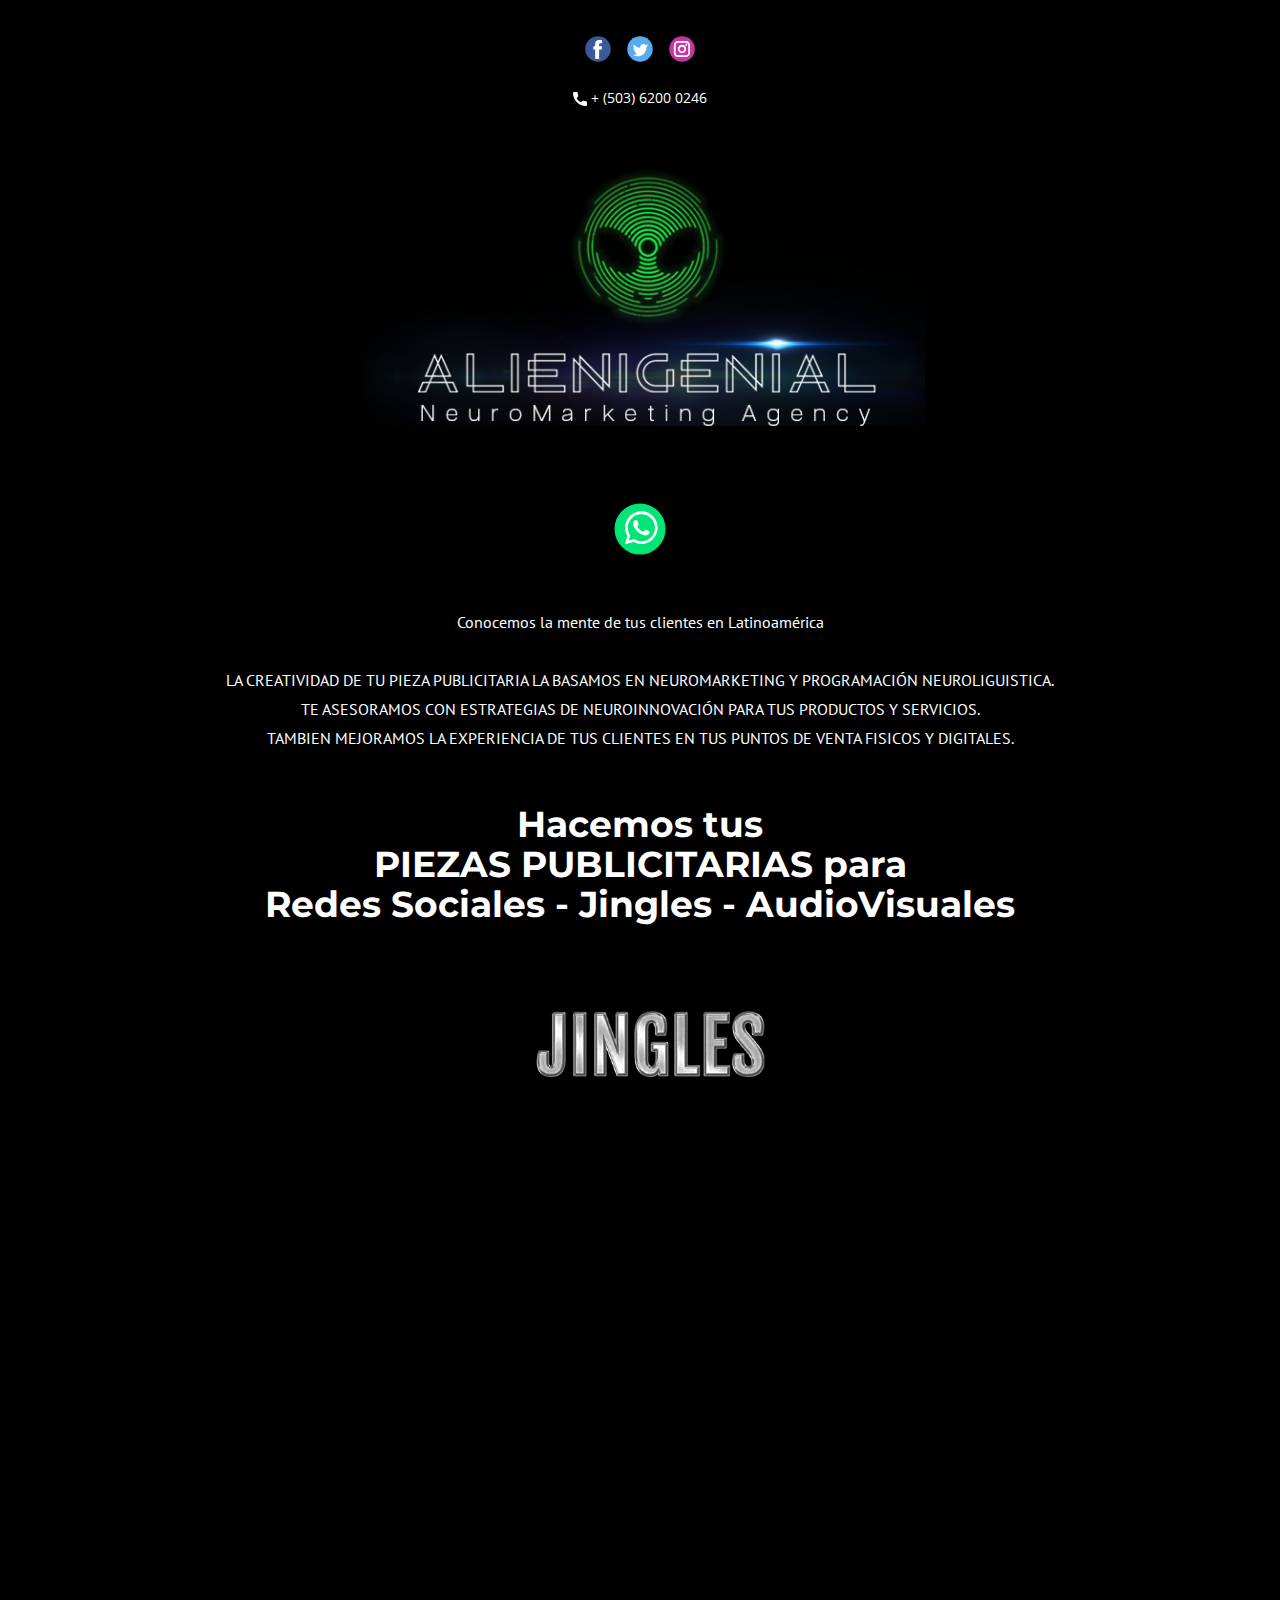
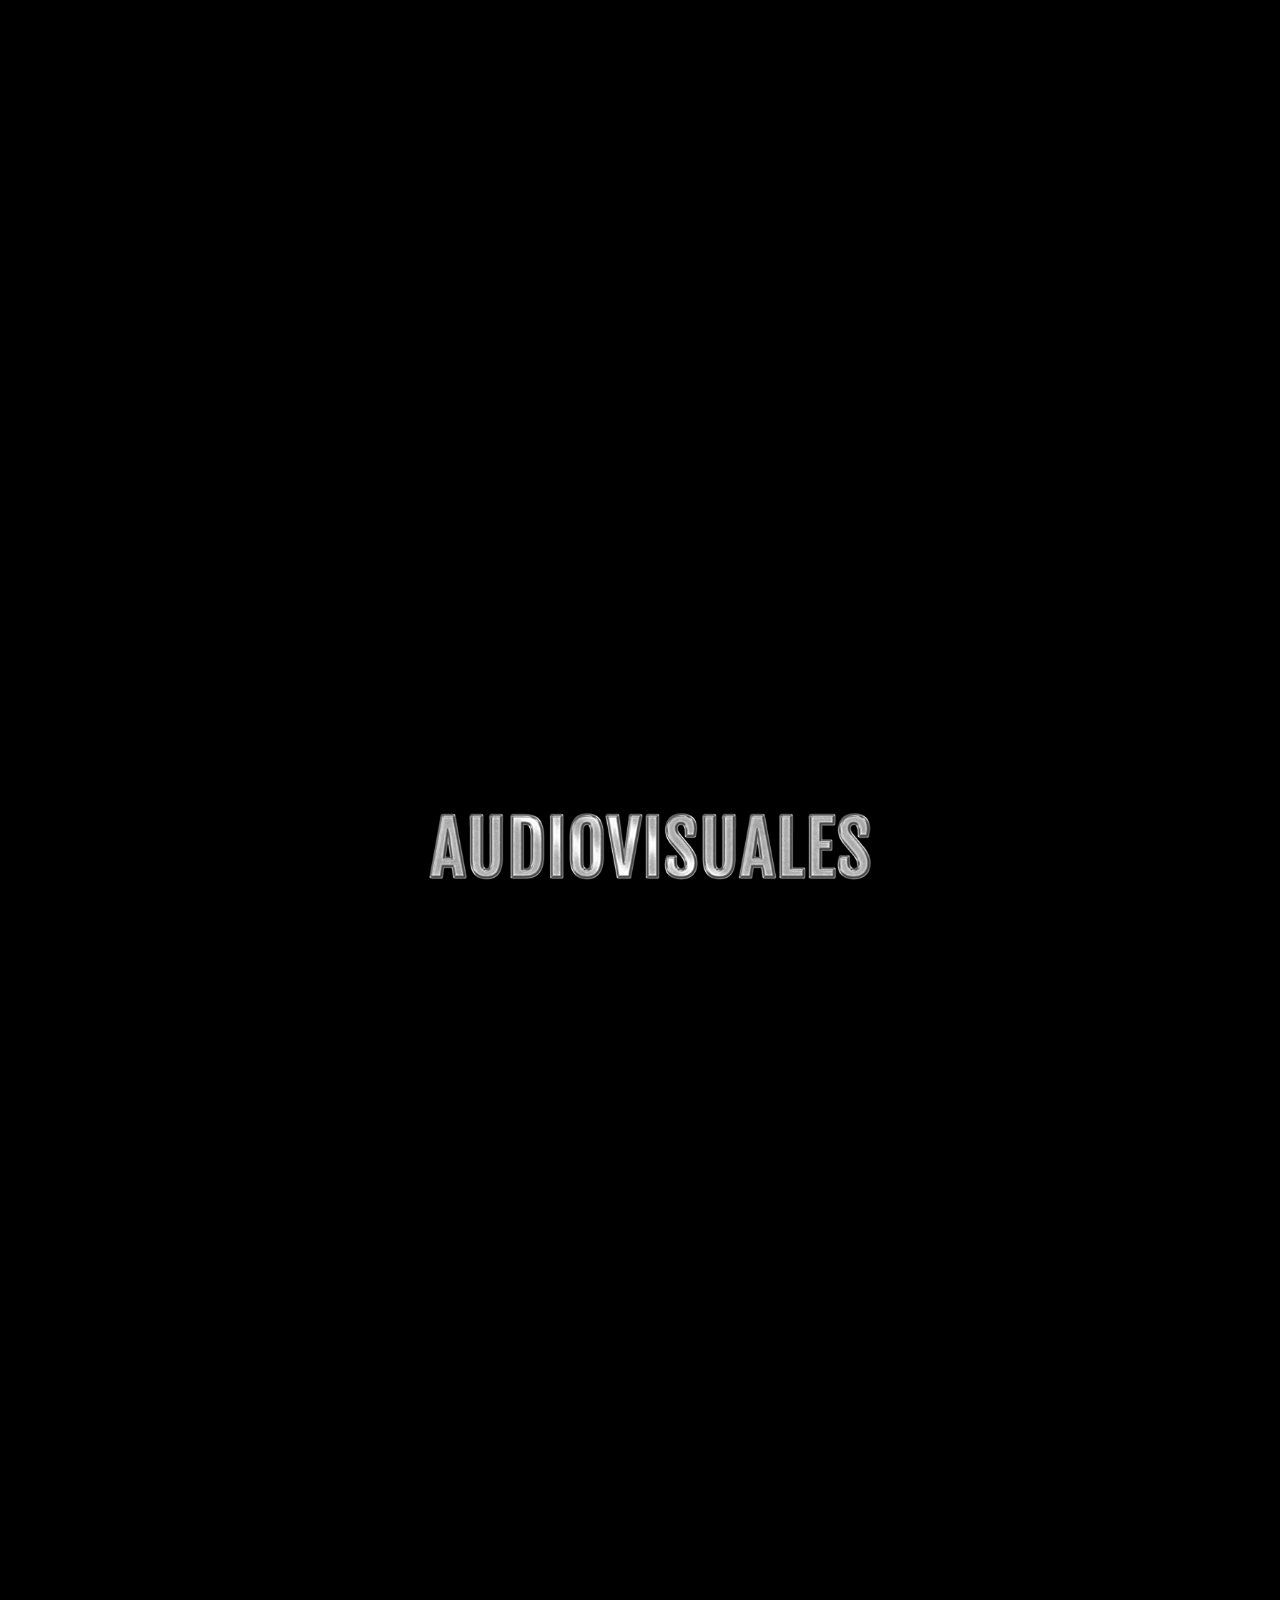
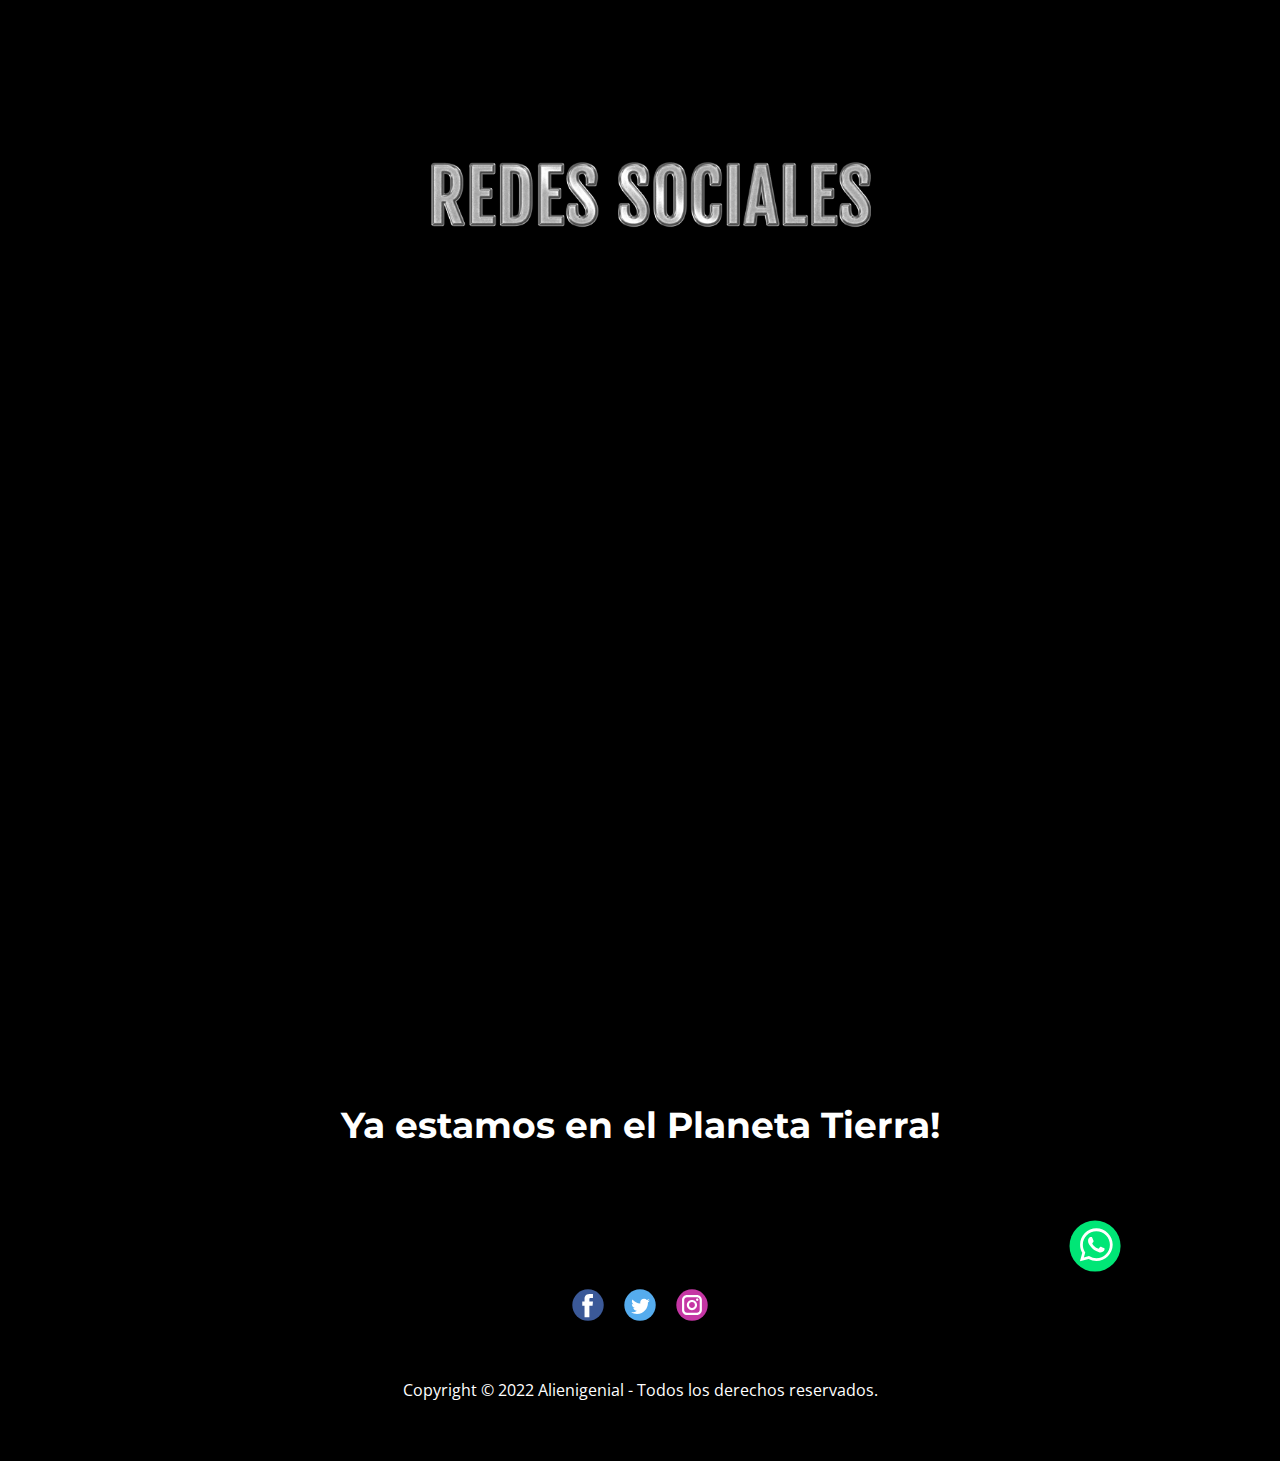
==== index.html @ b92fc576 "Update Jun 9" ====
<!DOCTYPE html>
<html style="font-size: 16px;">
  <head>
    <meta name="viewport" content="width=device-width, initial-scale=1.0">
    <meta charset="utf-8">
    <meta name="keywords" content="​From Idea To Experience, Mission and Goals, We collaborate with brands and agencies to create memorable experiences., ​Get the best website designed for your business, Our Team, ​Heat Transfer Printing Techniques">
    <meta name="description" content="">
    <meta name="page_type" content="np-template-header-footer-from-plugin">
    <title>Alienigenial</title>
    <link rel="stylesheet" href="nicepage.css" media="screen">
<link rel="stylesheet" href="Alienigenial.css" media="screen">
    <script class="u-script" type="text/javascript" src="jquery.js" defer=""></script>
    <script class="u-script" type="text/javascript" src="nicepage.js" defer=""></script>
    <link rel="icon" href="images/favicon1.png">
    <link id="u-theme-google-font" rel="stylesheet" href="https://fonts.googleapis.com/css?family=Montserrat:100,100i,200,200i,300,300i,400,400i,500,500i,600,600i,700,700i,800,800i,900,900i|Open+Sans:300,300i,400,400i,500,500i,600,600i,700,700i,800,800i">
    <link id="u-page-google-font" rel="stylesheet" href="https://fonts.googleapis.com/css?family=PT+Sans:400,400i,700,700i|Montserrat:100,100i,200,200i,300,300i,400,400i,500,500i,600,600i,700,700i,800,800i,900,900i">
    
    
    
    
    
    
    
    
    
    
    
    
    <script type="application/ld+json">{
		"@context": "http://schema.org",
		"@type": "Organization",
		"name": "Alienigenial",
		"sameAs": [
				"https://www.facebook.com/Alienigenial",
				"https://twitter.com/Alienigenial1",
				"https://www.instagram.com/alienigenial",
				"https://web.whatsapp.com",
				"https://www.facebook.com/Alienigenial",
				"https://twitter.com/Alienigenial1",
				"https://www.instagram.com/alienigenial"
		]
}</script>
    <meta name="theme-color" content="#005abf">
    <meta name="twitter:site" content="@">
    <meta name="twitter:card" content="summary_large_image">
    <meta name="twitter:title" content="Alienigenial">
    <meta name="twitter:description" content="Alienigenial">
    <meta property="og:title" content="Alienigenial">
    <meta property="og:description" content="">
    <meta property="og:type" content="website">
  </head>
  <body data-home-page="Alienigenial.html" data-home-page-title="Alienigenial" class="u-body u-grey-90 u-xl-mode"><header class="u-align-center-sm u-align-center-xs u-clearfix u-header u-palette-3-base u-header" id="sec-b046"><div class="u-clearfix u-sheet u-sheet-1">
        <div class="u-social-icons u-spacing-16 u-social-icons-1">
          <a class="u-social-url" title="facebook" target="_blank" href="https://www.facebook.com/Alienigenial"><span class="u-icon u-social-facebook u-social-icon u-icon-1"><svg class="u-svg-link" preserveAspectRatio="xMidYMin slice" viewBox="0 0 112 112" style=""><use xmlns:xlink="http://www.w3.org/1999/xlink" xlink:href="#svg-f424"></use></svg><svg class="u-svg-content" viewBox="0 0 112 112" x="0" y="0" id="svg-f424"><circle fill="currentColor" cx="56.1" cy="56.1" r="55"></circle><path fill="#FFFFFF" d="M73.5,31.6h-9.1c-1.4,0-3.6,0.8-3.6,3.9v8.5h12.6L72,58.3H60.8v40.8H43.9V58.3h-8V43.9h8v-9.2
            c0-6.7,3.1-17,17-17h12.5v13.9H73.5z"></path></svg></span>
          </a>
          <a class="u-social-url" title="twitter" target="_blank" href="https://twitter.com/Alienigenial1"><span class="u-icon u-social-icon u-social-twitter u-icon-2"><svg class="u-svg-link" preserveAspectRatio="xMidYMin slice" viewBox="0 0 112 112" style=""><use xmlns:xlink="http://www.w3.org/1999/xlink" xlink:href="#svg-4663"></use></svg><svg class="u-svg-content" viewBox="0 0 112 112" x="0" y="0" id="svg-4663"><circle fill="currentColor" class="st0" cx="56.1" cy="56.1" r="55"></circle><path fill="#FFFFFF" d="M83.8,47.3c0,0.6,0,1.2,0,1.7c0,17.7-13.5,38.2-38.2,38.2C38,87.2,31,85,25,81.2c1,0.1,2.1,0.2,3.2,0.2
            c6.3,0,12.1-2.1,16.7-5.7c-5.9-0.1-10.8-4-12.5-9.3c0.8,0.2,1.7,0.2,2.5,0.2c1.2,0,2.4-0.2,3.5-0.5c-6.1-1.2-10.8-6.7-10.8-13.1
            c0-0.1,0-0.1,0-0.2c1.8,1,3.9,1.6,6.1,1.7c-3.6-2.4-6-6.5-6-11.2c0-2.5,0.7-4.8,1.8-6.7c6.6,8.1,16.5,13.5,27.6,14
            c-0.2-1-0.3-2-0.3-3.1c0-7.4,6-13.4,13.4-13.4c3.9,0,7.3,1.6,9.8,4.2c3.1-0.6,5.9-1.7,8.5-3.3c-1,3.1-3.1,5.8-5.9,7.4
            c2.7-0.3,5.3-1,7.7-2.1C88.7,43,86.4,45.4,83.8,47.3z"></path></svg></span>
          </a>
          <a class="u-social-url" title="instagram" target="_blank" href="https://www.instagram.com/alienigenial"><span class="u-icon u-social-icon u-social-instagram u-icon-3"><svg class="u-svg-link" preserveAspectRatio="xMidYMin slice" viewBox="0 0 112 112" style=""><use xmlns:xlink="http://www.w3.org/1999/xlink" xlink:href="#svg-bbe2"></use></svg><svg class="u-svg-content" viewBox="0 0 112 112" x="0" y="0" id="svg-bbe2"><circle fill="currentColor" cx="56.1" cy="56.1" r="55"></circle><path fill="#FFFFFF" d="M55.9,38.2c-9.9,0-17.9,8-17.9,17.9C38,66,46,74,55.9,74c9.9,0,17.9-8,17.9-17.9C73.8,46.2,65.8,38.2,55.9,38.2
            z M55.9,66.4c-5.7,0-10.3-4.6-10.3-10.3c-0.1-5.7,4.6-10.3,10.3-10.3c5.7,0,10.3,4.6,10.3,10.3C66.2,61.8,61.6,66.4,55.9,66.4z"></path><path fill="#FFFFFF" d="M74.3,33.5c-2.3,0-4.2,1.9-4.2,4.2s1.9,4.2,4.2,4.2s4.2-1.9,4.2-4.2S76.6,33.5,74.3,33.5z"></path><path fill="#FFFFFF" d="M73.1,21.3H38.6c-9.7,0-17.5,7.9-17.5,17.5v34.5c0,9.7,7.9,17.6,17.5,17.6h34.5c9.7,0,17.5-7.9,17.5-17.5V38.8
            C90.6,29.1,82.7,21.3,73.1,21.3z M83,73.3c0,5.5-4.5,9.9-9.9,9.9H38.6c-5.5,0-9.9-4.5-9.9-9.9V38.8c0-5.5,4.5-9.9,9.9-9.9h34.5
            c5.5,0,9.9,4.5,9.9,9.9V73.3z"></path></svg></span>
          </a>
        </div>
        <a href="tel:(503) 6200 0246" class="u-active-none u-align-left u-bottom-left-radius-0 u-bottom-right-radius-0 u-btn u-btn-rectangle u-button-style u-hover-none u-none u-radius-0 u-top-left-radius-0 u-top-right-radius-0 u-btn-1"><span class="u-icon"><svg class="u-svg-content" viewBox="0 0 405.333 405.333" x="0px" y="0px" style="width: 1em; height: 1em;"><path d="M373.333,266.88c-25.003,0-49.493-3.904-72.704-11.563c-11.328-3.904-24.192-0.896-31.637,6.699l-46.016,34.752    c-52.8-28.181-86.592-61.952-114.389-114.368l33.813-44.928c8.512-8.512,11.563-20.971,7.915-32.64    C142.592,81.472,138.667,56.96,138.667,32c0-17.643-14.357-32-32-32H32C14.357,0,0,14.357,0,32    c0,205.845,167.488,373.333,373.333,373.333c17.643,0,32-14.357,32-32V298.88C405.333,281.237,390.976,266.88,373.333,266.88z"></path></svg><img></span>&nbsp;​+ (503) 6200 0246
        </a>
      </div></header>
    <section class="u-clearfix u-palette-3-base u-section-1" id="sec-2d0e">
      <div class="u-align-left u-clearfix u-sheet u-valign-middle u-sheet-1">
        <img class="u-image u-image-default u-image-1" src="images/Logo02.png" alt="" data-image-width="598" data-image-height="288">
      </div>
    </section>
    <section class="u-clearfix u-palette-3-base u-section-2" id="sec-62c5">
      <div class="u-clearfix u-sheet u-valign-middle u-sheet-1">
        <div class="u-expanded-width u-layout-grid u-list u-list-1">
          <div class="u-repeater u-repeater-1"></div>
        </div>
        <div class="u-align-left u-social-icons u-spacing-20 u-social-icons-1">
          <a class="u-social-url" target="_blank" data-type="Whatsapp" title="Whatsapp" href="https://web.whatsapp.com"><span class="u-icon u-social-icon u-social-whatsapp u-icon-1"><svg class="u-svg-link" preserveAspectRatio="xMidYMin slice" viewBox="0 0 112 112" style=""><use xmlns:xlink="http://www.w3.org/1999/xlink" xlink:href="#svg-d251"></use></svg><svg class="u-svg-content" viewBox="0 0 112 112" x="0" y="0" id="svg-d251"><circle fill="currentColor" cx="56.1" cy="56.1" r="55"></circle><path fill="#FFFFFF" d="M83.8,28.3C77.2,21.7,68.4,18,59,18c-19.3,0-35.1,15.7-35.1,35.1c0,6.2,1.6,12.2,4.7,17.5l-5,18.2L42.2,84
	c5.1,2.8,10.9,4.3,16.8,4.3h0l0,0c19.3,0,35.1-15.7,35.1-35.1C94.1,43.8,90.5,35,83.8,28.3 M59,82.3L59,82.3
	c-5.2,0-10.4-1.4-14.9-4.1l-1.1-0.6l-11,2.9L35,69.8l-0.7-1.1c-2.9-4.6-4.5-10-4.5-15.5C29.8,37,42.9,24,59,24
	c7.8,0,15.1,3,20.6,8.6c5.5,5.5,8.5,12.8,8.5,20.6C88.2,69.2,75.1,82.3,59,82.3 M75,60.5c-0.9-0.4-5.2-2.6-6-2.9
	c-0.8-0.3-1.4-0.4-2,0.4s-2.3,2.9-2.8,3.4c-0.5,0.6-1,0.7-1.9,0.2c-0.9-0.4-3.7-1.4-7.1-4.4c-2.6-2.3-4.4-5.2-4.9-6.1
	c-0.5-0.9-0.1-1.4,0.4-1.8c0.4-0.4,0.9-1,1.3-1.5c0.4-0.5,0.6-0.9,0.9-1.5c0.3-0.6,0.1-1.1-0.1-1.5c-0.2-0.4-2-4.8-2.7-6.5
	c-0.7-1.7-1.4-1.5-2-1.5c-0.5,0-1.1,0-1.7,0c-0.6,0-1.5,0.2-2.3,1.1c-0.8,0.9-3.1,3-3.1,7.3c0,4.3,3.1,8.5,3.6,9.1
	c0.4,0.6,6.2,9.4,15,13.2c2.1,0.9,3.7,1.4,5,1.8c2.1,0.7,4,0.6,5.5,0.3c1.7-0.3,5.2-2.1,5.9-4.2c0.7-2,0.7-3.8,0.5-4.2
	C76.5,61.1,75.9,60.9,75,60.5"></path></svg></span>
          </a>
        </div>
      </div>
    </section>
    <section class="u-clearfix u-palette-3-base u-section-3" id="carousel_c9c7">
      <div class="u-clearfix u-sheet u-sheet-1">
        <div class="u-expanded-width u-layout-grid u-list u-list-1">
          <div class="u-repeater u-repeater-1"></div>
        </div>
        <p class="u-align-center u-custom-font u-font-pt-sans u-text u-text-body-alt-color u-text-1"> Conocemos la mente de tus clientes en Latinoamérica<br>
          <br>LA CREATIVIDAD DE TU PIEZA PUBLICITARIA LA BASAMOS EN NEUROMARKETING Y PROGRAMACIÓN NEUROLIGUISTICA.<br>TE ASESORAMOS CON ESTRATEGIAS DE NEUROINNOVACIÓN PARA TUS PRODUCTOS Y SERVICIOS.<br>TAMBIEN MEJORAMOS LA EXPERIENCIA DE TUS CLIENTES EN TUS PUNTOS DE VENTA FISICOS Y DIGITALES.
        </p>
      </div>
    </section>
    <section class="u-align-left u-clearfix u-palette-3-base u-section-4" id="carousel_bd9b">
      <div class="u-clearfix u-sheet u-sheet-1">
        <div class="u-align-left u-container-style u-group u-shape-rectangle u-group-1">
          <div class="u-container-layout u-container-layout-1">
            <h2 class="u-align-center u-text u-text-1">Hacemos tus<br>PIEZAS PUBLICITARIAS para<br> Redes Sociales - Jingles - AudioVisuales
            </h2>
            <a href="https://nicepage.dev" class="u-active-none u-border-2 u-border-black u-btn u-btn-rectangle u-button-style u-hover-none u-none u-btn-1">read more</a>
          </div>
        </div>
      </div>
    </section>
    <section class="u-clearfix u-palette-3-base u-section-5" id="carousel_f03a">
      <div class="u-clearfix u-sheet u-valign-middle u-sheet-1">
        <div class="u-expanded-width u-layout-grid u-list u-list-1">
          <div class="u-repeater u-repeater-1"></div>
        </div>
        <img class="u-image u-image-default u-image-1" src="images/001Jingles1.png" alt="" data-image-width="800" data-image-height="144">
      </div>
    </section>
    <section class="u-clearfix u-palette-3-base u-section-6" id="carousel_2025">
      <div class="u-clearfix u-sheet u-sheet-1">
        <div class="u-video u-video-contain u-video-1">
          <div class="embed-responsive embed-responsive-1">
            <iframe style="position: absolute;top: 0;left: 0;width: 100%;height: 100%;" class="embed-responsive-item" src="https://www.youtube.com/embed/_CzbU6FN-zQ?mute=0&amp;showinfo=0&amp;controls=0&amp;start=0" frameborder="0" allowfullscreen=""></iframe>
          </div>
        </div>
        <div class="u-video u-video-contain u-video-2">
          <div class="embed-responsive embed-responsive-2">
            <iframe style="position: absolute;top: 0;left: 0;width: 100%;height: 100%;" class="embed-responsive-item" src="https://www.youtube.com/embed/zx-9Z-dhchg?mute=0&amp;showinfo=0&amp;controls=0&amp;start=0" frameborder="0" allowfullscreen=""></iframe>
          </div>
        </div>
        <div class="u-video u-video-contain u-video-3">
          <div class="embed-responsive embed-responsive-3">
            <iframe style="position: absolute;top: 0;left: 0;width: 100%;height: 100%;" class="embed-responsive-item" src="https://www.youtube.com/embed/M1CVqrPYHxM?mute=0&amp;showinfo=0&amp;controls=0&amp;start=0" frameborder="0" allowfullscreen=""></iframe>
          </div>
        </div>
      </div>
    </section>
    <section class="u-clearfix u-palette-3-base u-section-7" id="carousel_d0de">
      <div class="u-clearfix u-sheet u-sheet-1">
        <div class="u-expanded-width u-layout-grid u-list u-list-1">
          <div class="u-repeater u-repeater-1"></div>
        </div>
        <img class="u-image u-image-default u-image-1" src="images/001Audiovisuales.png" alt="" data-image-width="800" data-image-height="144">
      </div>
    </section>
    <section class="u-clearfix u-palette-3-base u-section-8" id="carousel_4cab">
      <div class="u-clearfix u-sheet u-sheet-1">
        <div class="u-video u-video-contain u-video-1">
          <div class="embed-responsive embed-responsive-1">
            <iframe style="position: absolute;top: 0;left: 0;width: 100%;height: 100%;" class="embed-responsive-item" src="https://www.youtube.com/embed/iZ_fndvRIF4?mute=0&amp;showinfo=0&amp;controls=0&amp;start=0" frameborder="0" allowfullscreen=""></iframe>
          </div>
        </div>
        <div class="u-video u-video-contain u-video-2">
          <div class="embed-responsive embed-responsive-2">
            <iframe style="position: absolute;top: 0;left: 0;width: 100%;height: 100%;" class="embed-responsive-item" src="https://www.youtube.com/embed/yTgW06122Qc?mute=0&amp;showinfo=0&amp;controls=0&amp;start=0" frameborder="0" allowfullscreen=""></iframe>
          </div>
        </div>
      </div>
    </section>
    <section class="u-clearfix u-palette-3-base u-section-9" id="carousel_d5b5">
      <div class="u-clearfix u-sheet u-valign-middle u-sheet-1">
        <div class="u-expanded-width u-layout-grid u-list u-list-1">
          <div class="u-repeater u-repeater-1"></div>
        </div>
        <img class="u-image u-image-default u-image-1" src="images/001RedesSociales.png" alt="" data-image-width="800" data-image-height="144">
      </div>
    </section>
    <section class="u-clearfix u-palette-3-base u-section-10" id="carousel_b3fe">
      <div class="u-clearfix u-sheet u-sheet-1">
        <div class="u-video u-video-contain u-video-1">
          <div class="embed-responsive embed-responsive-1">
            <iframe style="position: absolute;top: 0;left: 0;width: 100%;height: 100%;" class="embed-responsive-item" src="https://www.youtube.com/embed/vDp-lQzO0G4?mute=0&amp;showinfo=0&amp;controls=0&amp;start=0" frameborder="0" allowfullscreen=""></iframe>
          </div>
        </div>
        <div class="u-video u-video-contain u-video-2">
          <div class="embed-responsive embed-responsive-2">
            <iframe style="position: absolute;top: 0;left: 0;width: 100%;height: 100%;" class="embed-responsive-item" src="https://www.youtube.com/embed/vDp-lQzO0G4?mute=0&amp;showinfo=0&amp;controls=0&amp;start=0" frameborder="0" allowfullscreen=""></iframe>
          </div>
        </div>
      </div>
    </section>
    <section class="u-align-center u-clearfix u-palette-3-base u-section-11" id="carousel_7189">
      <div class="u-clearfix u-sheet u-valign-middle u-sheet-1">
        <h2 class="u-text u-text-1"> Ya estamos en el Planeta Tierra!</h2>
      </div>
    </section>
    
    
    <footer class="u-clearfix u-footer u-palette-3-base" id="sec-d727"><div class="u-clearfix u-sheet u-sheet-1">
        <div class="u-align-left u-social-icons u-spacing-20 u-social-icons-1">
          <a class="u-social-url" target="_blank" data-type="Whatsapp" title="Whatsapp" href="https://web.whatsapp.com"><span class="u-icon u-social-icon u-social-whatsapp u-icon-1"><svg class="u-svg-link" preserveAspectRatio="xMidYMin slice" viewBox="0 0 112 112" style=""><use xmlns:xlink="http://www.w3.org/1999/xlink" xlink:href="#svg-09e2"></use></svg><svg class="u-svg-content" viewBox="0 0 112 112" x="0" y="0" id="svg-09e2"><circle fill="currentColor" cx="56.1" cy="56.1" r="55"></circle><path fill="#FFFFFF" d="M83.8,28.3C77.2,21.7,68.4,18,59,18c-19.3,0-35.1,15.7-35.1,35.1c0,6.2,1.6,12.2,4.7,17.5l-5,18.2L42.2,84
	c5.1,2.8,10.9,4.3,16.8,4.3h0l0,0c19.3,0,35.1-15.7,35.1-35.1C94.1,43.8,90.5,35,83.8,28.3 M59,82.3L59,82.3
	c-5.2,0-10.4-1.4-14.9-4.1l-1.1-0.6l-11,2.9L35,69.8l-0.7-1.1c-2.9-4.6-4.5-10-4.5-15.5C29.8,37,42.9,24,59,24
	c7.8,0,15.1,3,20.6,8.6c5.5,5.5,8.5,12.8,8.5,20.6C88.2,69.2,75.1,82.3,59,82.3 M75,60.5c-0.9-0.4-5.2-2.6-6-2.9
	c-0.8-0.3-1.4-0.4-2,0.4s-2.3,2.9-2.8,3.4c-0.5,0.6-1,0.7-1.9,0.2c-0.9-0.4-3.7-1.4-7.1-4.4c-2.6-2.3-4.4-5.2-4.9-6.1
	c-0.5-0.9-0.1-1.4,0.4-1.8c0.4-0.4,0.9-1,1.3-1.5c0.4-0.5,0.6-0.9,0.9-1.5c0.3-0.6,0.1-1.1-0.1-1.5c-0.2-0.4-2-4.8-2.7-6.5
	c-0.7-1.7-1.4-1.5-2-1.5c-0.5,0-1.1,0-1.7,0c-0.6,0-1.5,0.2-2.3,1.1c-0.8,0.9-3.1,3-3.1,7.3c0,4.3,3.1,8.5,3.6,9.1
	c0.4,0.6,6.2,9.4,15,13.2c2.1,0.9,3.7,1.4,5,1.8c2.1,0.7,4,0.6,5.5,0.3c1.7-0.3,5.2-2.1,5.9-4.2c0.7-2,0.7-3.8,0.5-4.2
	C76.5,61.1,75.9,60.9,75,60.5"></path></svg></span>
          </a>
        </div>
        <div class="u-align-left u-social-icons u-spacing-20 u-social-icons-2">
          <a class="u-social-url" title="facebook" target="_blank" href="https://www.facebook.com/Alienigenial"><span class="u-icon u-social-facebook u-social-icon u-icon-2"><svg class="u-svg-link" preserveAspectRatio="xMidYMin slice" viewBox="0 0 112 112" style=""><use xmlns:xlink="http://www.w3.org/1999/xlink" xlink:href="#svg-54d6"></use></svg><svg class="u-svg-content" viewBox="0 0 112 112" x="0" y="0" id="svg-54d6"><circle fill="currentColor" cx="56.1" cy="56.1" r="55"></circle><path fill="#FFFFFF" d="M73.5,31.6h-9.1c-1.4,0-3.6,0.8-3.6,3.9v8.5h12.6L72,58.3H60.8v40.8H43.9V58.3h-8V43.9h8v-9.2
            c0-6.7,3.1-17,17-17h12.5v13.9H73.5z"></path></svg></span>
          </a>
          <a class="u-social-url" title="twitter" target="_blank" href="https://twitter.com/Alienigenial1"><span class="u-icon u-social-icon u-social-twitter u-icon-3"><svg class="u-svg-link" preserveAspectRatio="xMidYMin slice" viewBox="0 0 112 112" style=""><use xmlns:xlink="http://www.w3.org/1999/xlink" xlink:href="#svg-4189"></use></svg><svg class="u-svg-content" viewBox="0 0 112 112" x="0" y="0" id="svg-4189"><circle fill="currentColor" class="st0" cx="56.1" cy="56.1" r="55"></circle><path fill="#FFFFFF" d="M83.8,47.3c0,0.6,0,1.2,0,1.7c0,17.7-13.5,38.2-38.2,38.2C38,87.2,31,85,25,81.2c1,0.1,2.1,0.2,3.2,0.2
            c6.3,0,12.1-2.1,16.7-5.7c-5.9-0.1-10.8-4-12.5-9.3c0.8,0.2,1.7,0.2,2.5,0.2c1.2,0,2.4-0.2,3.5-0.5c-6.1-1.2-10.8-6.7-10.8-13.1
            c0-0.1,0-0.1,0-0.2c1.8,1,3.9,1.6,6.1,1.7c-3.6-2.4-6-6.5-6-11.2c0-2.5,0.7-4.8,1.8-6.7c6.6,8.1,16.5,13.5,27.6,14
            c-0.2-1-0.3-2-0.3-3.1c0-7.4,6-13.4,13.4-13.4c3.9,0,7.3,1.6,9.8,4.2c3.1-0.6,5.9-1.7,8.5-3.3c-1,3.1-3.1,5.8-5.9,7.4
            c2.7-0.3,5.3-1,7.7-2.1C88.7,43,86.4,45.4,83.8,47.3z"></path></svg></span>
          </a>
          <a class="u-social-url" title="instagram" target="_blank" href="https://www.instagram.com/alienigenial"><span class="u-icon u-social-icon u-social-instagram u-icon-4"><svg class="u-svg-link" preserveAspectRatio="xMidYMin slice" viewBox="0 0 112 112" style=""><use xmlns:xlink="http://www.w3.org/1999/xlink" xlink:href="#svg-e2e4"></use></svg><svg class="u-svg-content" viewBox="0 0 112 112" x="0" y="0" id="svg-e2e4"><circle fill="currentColor" cx="56.1" cy="56.1" r="55"></circle><path fill="#FFFFFF" d="M55.9,38.2c-9.9,0-17.9,8-17.9,17.9C38,66,46,74,55.9,74c9.9,0,17.9-8,17.9-17.9C73.8,46.2,65.8,38.2,55.9,38.2
            z M55.9,66.4c-5.7,0-10.3-4.6-10.3-10.3c-0.1-5.7,4.6-10.3,10.3-10.3c5.7,0,10.3,4.6,10.3,10.3C66.2,61.8,61.6,66.4,55.9,66.4z"></path><path fill="#FFFFFF" d="M74.3,33.5c-2.3,0-4.2,1.9-4.2,4.2s1.9,4.2,4.2,4.2s4.2-1.9,4.2-4.2S76.6,33.5,74.3,33.5z"></path><path fill="#FFFFFF" d="M73.1,21.3H38.6c-9.7,0-17.5,7.9-17.5,17.5v34.5c0,9.7,7.9,17.6,17.5,17.6h34.5c9.7,0,17.5-7.9,17.5-17.5V38.8
            C90.6,29.1,82.7,21.3,73.1,21.3z M83,73.3c0,5.5-4.5,9.9-9.9,9.9H38.6c-5.5,0-9.9-4.5-9.9-9.9V38.8c0-5.5,4.5-9.9,9.9-9.9h34.5
            c5.5,0,9.9,4.5,9.9,9.9V73.3z"></path></svg></span>
          </a>
        </div>
        <p class="u-text u-text-default u-text-1">Copyright © 2022 Alienigenial - Todos los derechos reservados.</p>
      </div></footer><span style="height: 64px; width: 64px; margin-left: 0px; margin-right: auto; margin-top: 0px; background-image: none; right: 50px; bottom: 20px; padding: 15px;" class="u-back-to-top u-icon u-icon-rounded u-opacity u-opacity-85 u-palette-5-dark-1 u-radius-36 u-spacing-15" data-href="#">
        <svg class="u-svg-link" preserveAspectRatio="xMidYMin slice" viewBox="0 0 551.13 551.13"><use xmlns:xlink="http://www.w3.org/1999/xlink" xlink:href="#svg-1d98"></use></svg>
        <svg class="u-svg-content" enable-background="new 0 0 551.13 551.13" viewBox="0 0 551.13 551.13" xmlns="http://www.w3.org/2000/svg" id="svg-1d98"><path d="m275.565 189.451 223.897 223.897h51.668l-275.565-275.565-275.565 275.565h51.668z"></path></svg>
    </span>
  </body>
</html>
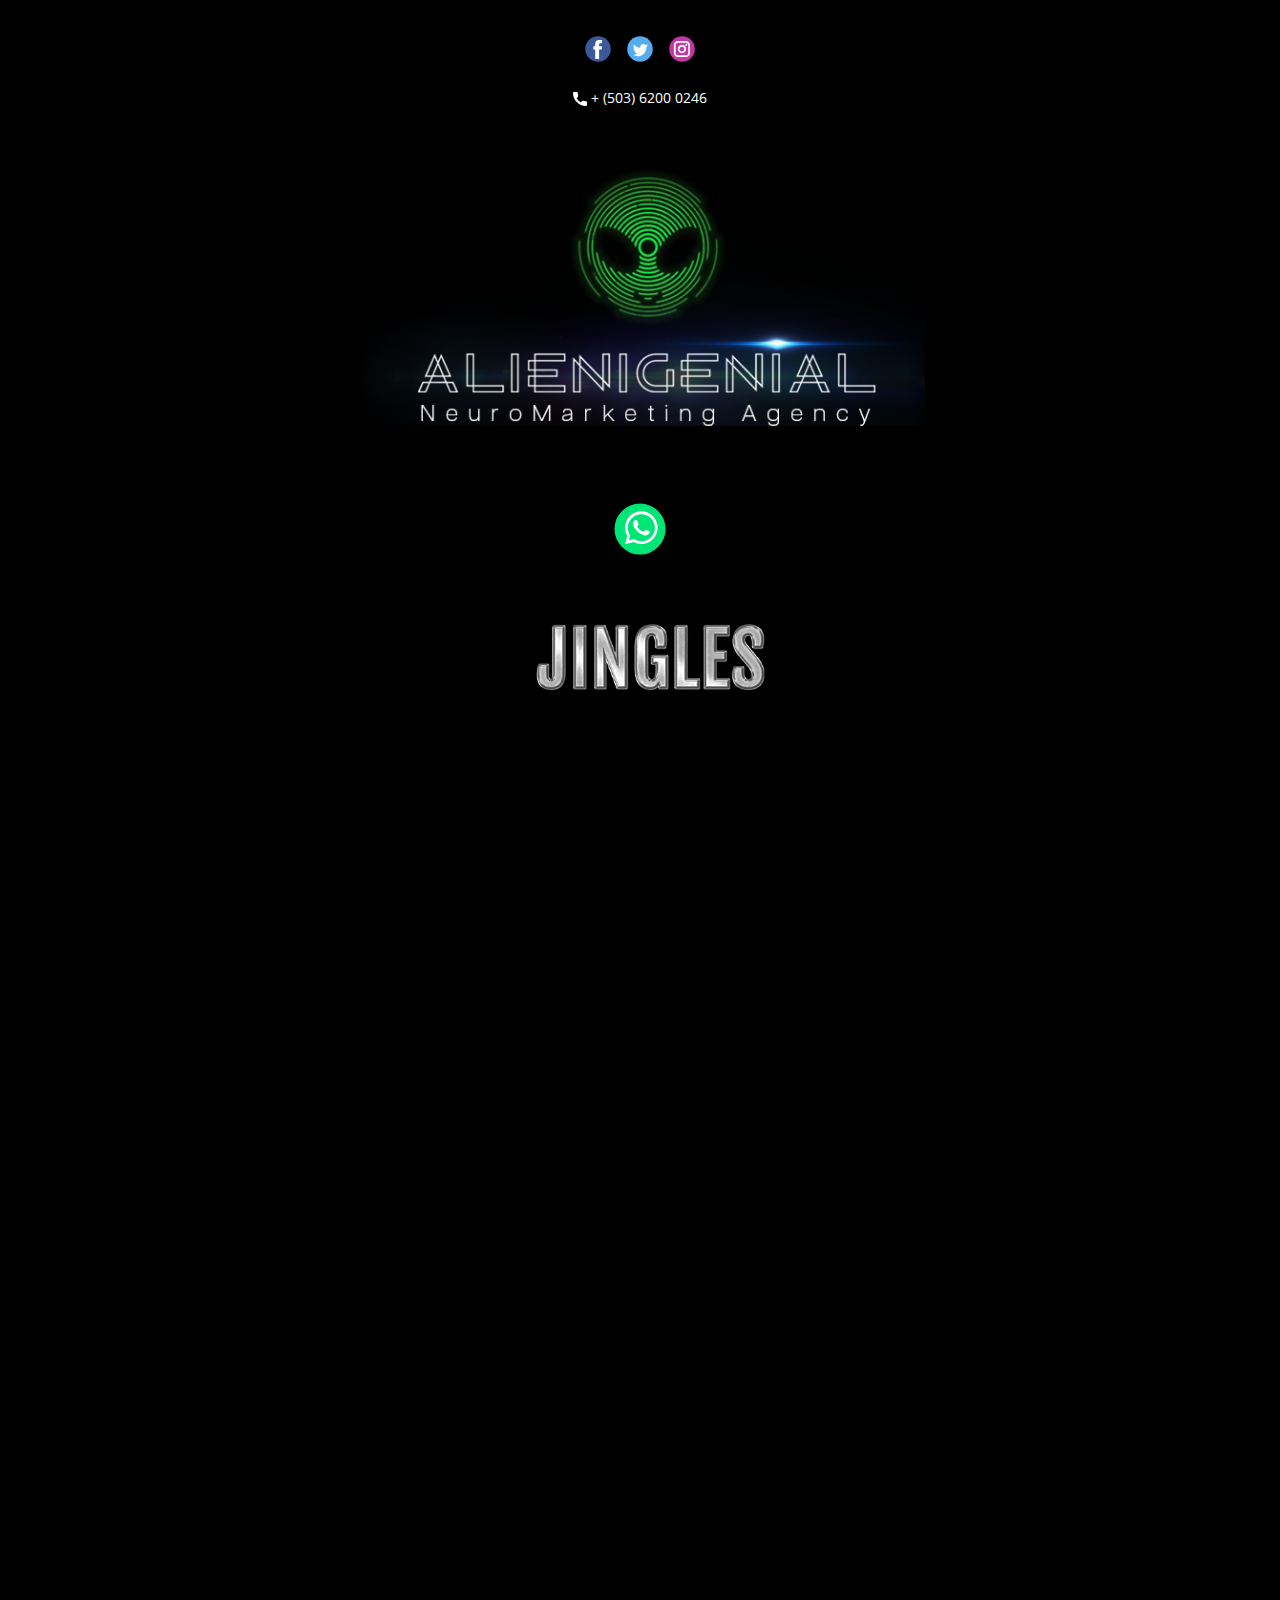
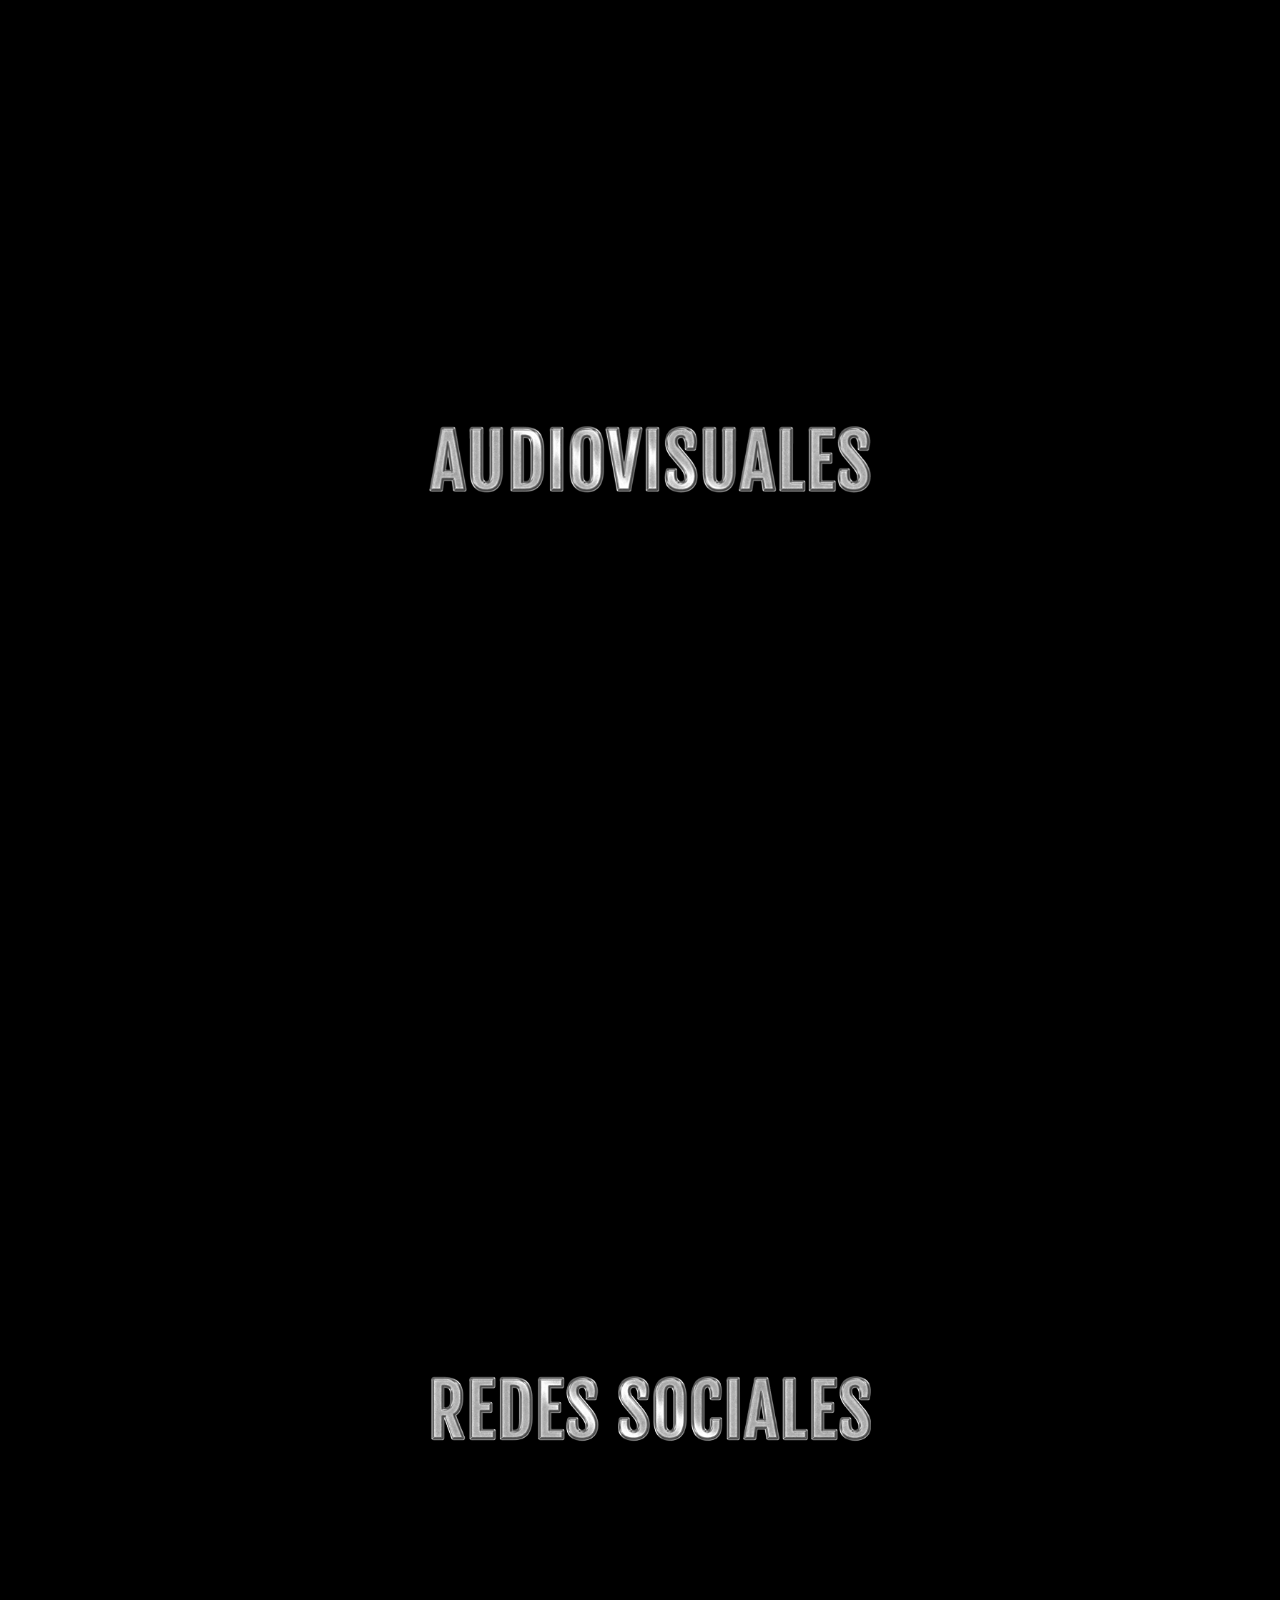
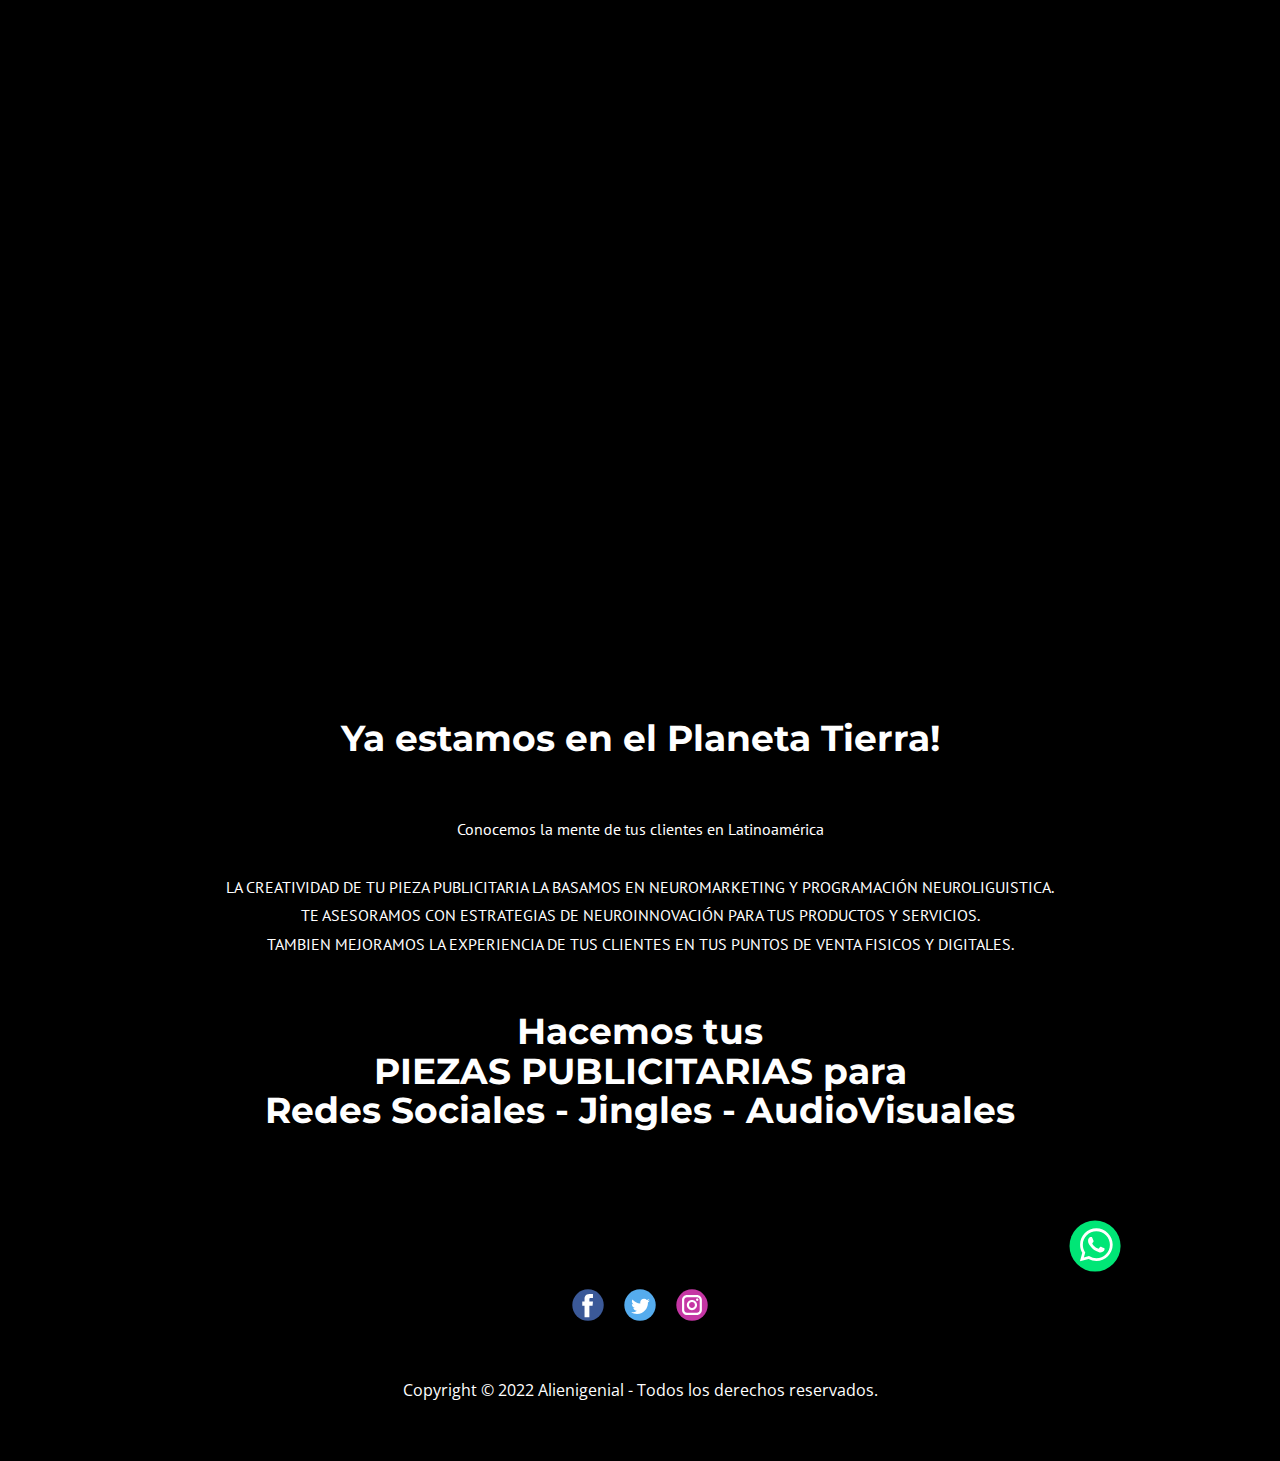
==== commit ac9da9da: "Jun2022_update02" ====
--- a/index.html
+++ b/index.html
@@ -93,7 +93,83 @@
         </div>
       </div>
     </section>
-    <section class="u-clearfix u-palette-3-base u-section-3" id="carousel_c9c7">
+    <section class="u-clearfix u-palette-3-base u-section-3" id="carousel_f03a">
+      <div class="u-clearfix u-sheet u-valign-middle u-sheet-1">
+        <div class="u-expanded-width u-layout-grid u-list u-list-1">
+          <div class="u-repeater u-repeater-1"></div>
+        </div>
+        <img class="u-image u-image-default u-image-1" src="images/001Jingles1.png" alt="" data-image-width="800" data-image-height="144">
+      </div>
+    </section>
+    <section class="u-clearfix u-palette-3-base u-section-4" id="carousel_2025">
+      <div class="u-clearfix u-sheet u-sheet-1">
+        <div class="u-video u-video-contain u-video-1">
+          <div class="embed-responsive embed-responsive-1">
+            <iframe style="position: absolute;top: 0;left: 0;width: 100%;height: 100%;" class="embed-responsive-item" src="https://www.youtube.com/embed/_CzbU6FN-zQ?mute=0&amp;showinfo=0&amp;controls=0&amp;start=0" frameborder="0" allowfullscreen=""></iframe>
+          </div>
+        </div>
+        <div class="u-video u-video-contain u-video-2">
+          <div class="embed-responsive embed-responsive-2">
+            <iframe style="position: absolute;top: 0;left: 0;width: 100%;height: 100%;" class="embed-responsive-item" src="https://www.youtube.com/embed/zx-9Z-dhchg?mute=0&amp;showinfo=0&amp;controls=0&amp;start=0" frameborder="0" allowfullscreen=""></iframe>
+          </div>
+        </div>
+        <div class="u-video u-video-contain u-video-3">
+          <div class="embed-responsive embed-responsive-3">
+            <iframe style="position: absolute;top: 0;left: 0;width: 100%;height: 100%;" class="embed-responsive-item" src="https://www.youtube.com/embed/M1CVqrPYHxM?mute=0&amp;showinfo=0&amp;controls=0&amp;start=0" frameborder="0" allowfullscreen=""></iframe>
+          </div>
+        </div>
+      </div>
+    </section>
+    <section class="u-clearfix u-palette-3-base u-section-5" id="carousel_d0de">
+      <div class="u-clearfix u-sheet u-sheet-1">
+        <div class="u-expanded-width u-layout-grid u-list u-list-1">
+          <div class="u-repeater u-repeater-1"></div>
+        </div>
+        <img class="u-image u-image-default u-image-1" src="images/001Audiovisuales.png" alt="" data-image-width="800" data-image-height="144">
+      </div>
+    </section>
+    <section class="u-clearfix u-palette-3-base u-section-6" id="carousel_4cab">
+      <div class="u-clearfix u-sheet u-sheet-1">
+        <div class="u-video u-video-contain u-video-1">
+          <div class="embed-responsive embed-responsive-1">
+            <iframe style="position: absolute;top: 0;left: 0;width: 100%;height: 100%;" class="embed-responsive-item" src="https://www.youtube.com/embed/iZ_fndvRIF4?mute=0&amp;showinfo=0&amp;controls=0&amp;start=0" frameborder="0" allowfullscreen=""></iframe>
+          </div>
+        </div>
+        <div class="u-video u-video-contain u-video-2">
+          <div class="embed-responsive embed-responsive-2">
+            <iframe style="position: absolute;top: 0;left: 0;width: 100%;height: 100%;" class="embed-responsive-item" src="https://www.youtube.com/embed/yTgW06122Qc?mute=0&amp;showinfo=0&amp;controls=0&amp;start=0" frameborder="0" allowfullscreen=""></iframe>
+          </div>
+        </div>
+      </div>
+    </section>
+    <section class="u-clearfix u-palette-3-base u-section-7" id="carousel_d5b5">
+      <div class="u-clearfix u-sheet u-valign-middle u-sheet-1">
+        <div class="u-expanded-width u-layout-grid u-list u-list-1">
+          <div class="u-repeater u-repeater-1"></div>
+        </div>
+        <img class="u-image u-image-default u-image-1" src="images/001RedesSociales.png" alt="" data-image-width="800" data-image-height="144">
+      </div>
+    </section>
+    <section class="u-clearfix u-palette-3-base u-section-8" id="carousel_b3fe">
+      <div class="u-clearfix u-sheet u-sheet-1">
+        <div class="u-video u-video-contain u-video-1">
+          <div class="embed-responsive embed-responsive-1">
+            <iframe style="position: absolute;top: 0;left: 0;width: 100%;height: 100%;" class="embed-responsive-item" src="https://www.youtube.com/embed/vDp-lQzO0G4?mute=0&amp;showinfo=0&amp;controls=0&amp;start=0" frameborder="0" allowfullscreen=""></iframe>
+          </div>
+        </div>
+        <div class="u-video u-video-contain u-video-2">
+          <div class="embed-responsive embed-responsive-2">
+            <iframe style="position: absolute;top: 0;left: 0;width: 100%;height: 100%;" class="embed-responsive-item" src="https://www.youtube.com/embed/vDp-lQzO0G4?mute=0&amp;showinfo=0&amp;controls=0&amp;start=0" frameborder="0" allowfullscreen=""></iframe>
+          </div>
+        </div>
+      </div>
+    </section>
+    <section class="u-align-center u-clearfix u-palette-3-base u-section-9" id="carousel_7189">
+      <div class="u-clearfix u-sheet u-valign-middle u-sheet-1">
+        <h2 class="u-text u-text-1"> Ya estamos en el Planeta Tierra!</h2>
+      </div>
+    </section>
+    <section class="u-clearfix u-palette-3-base u-section-10" id="sec-e75c">
       <div class="u-clearfix u-sheet u-sheet-1">
         <div class="u-expanded-width u-layout-grid u-list u-list-1">
           <div class="u-repeater u-repeater-1"></div>
@@ -103,7 +179,7 @@
         </p>
       </div>
     </section>
-    <section class="u-align-left u-clearfix u-palette-3-base u-section-4" id="carousel_bd9b">
+    <section class="u-align-left u-clearfix u-palette-3-base u-section-11" id="sec-69c6">
       <div class="u-clearfix u-sheet u-sheet-1">
         <div class="u-align-left u-container-style u-group u-shape-rectangle u-group-1">
           <div class="u-container-layout u-container-layout-1">
@@ -112,82 +188,6 @@
             <a href="https://nicepage.dev" class="u-active-none u-border-2 u-border-black u-btn u-btn-rectangle u-button-style u-hover-none u-none u-btn-1">read more</a>
           </div>
         </div>
-      </div>
-    </section>
-    <section class="u-clearfix u-palette-3-base u-section-5" id="carousel_f03a">
-      <div class="u-clearfix u-sheet u-valign-middle u-sheet-1">
-        <div class="u-expanded-width u-layout-grid u-list u-list-1">
-          <div class="u-repeater u-repeater-1"></div>
-        </div>
-        <img class="u-image u-image-default u-image-1" src="images/001Jingles1.png" alt="" data-image-width="800" data-image-height="144">
-      </div>
-    </section>
-    <section class="u-clearfix u-palette-3-base u-section-6" id="carousel_2025">
-      <div class="u-clearfix u-sheet u-sheet-1">
-        <div class="u-video u-video-contain u-video-1">
-          <div class="embed-responsive embed-responsive-1">
-            <iframe style="position: absolute;top: 0;left: 0;width: 100%;height: 100%;" class="embed-responsive-item" src="https://www.youtube.com/embed/_CzbU6FN-zQ?mute=0&amp;showinfo=0&amp;controls=0&amp;start=0" frameborder="0" allowfullscreen=""></iframe>
-          </div>
-        </div>
-        <div class="u-video u-video-contain u-video-2">
-          <div class="embed-responsive embed-responsive-2">
-            <iframe style="position: absolute;top: 0;left: 0;width: 100%;height: 100%;" class="embed-responsive-item" src="https://www.youtube.com/embed/zx-9Z-dhchg?mute=0&amp;showinfo=0&amp;controls=0&amp;start=0" frameborder="0" allowfullscreen=""></iframe>
-          </div>
-        </div>
-        <div class="u-video u-video-contain u-video-3">
-          <div class="embed-responsive embed-responsive-3">
-            <iframe style="position: absolute;top: 0;left: 0;width: 100%;height: 100%;" class="embed-responsive-item" src="https://www.youtube.com/embed/M1CVqrPYHxM?mute=0&amp;showinfo=0&amp;controls=0&amp;start=0" frameborder="0" allowfullscreen=""></iframe>
-          </div>
-        </div>
-      </div>
-    </section>
-    <section class="u-clearfix u-palette-3-base u-section-7" id="carousel_d0de">
-      <div class="u-clearfix u-sheet u-sheet-1">
-        <div class="u-expanded-width u-layout-grid u-list u-list-1">
-          <div class="u-repeater u-repeater-1"></div>
-        </div>
-        <img class="u-image u-image-default u-image-1" src="images/001Audiovisuales.png" alt="" data-image-width="800" data-image-height="144">
-      </div>
-    </section>
-    <section class="u-clearfix u-palette-3-base u-section-8" id="carousel_4cab">
-      <div class="u-clearfix u-sheet u-sheet-1">
-        <div class="u-video u-video-contain u-video-1">
-          <div class="embed-responsive embed-responsive-1">
-            <iframe style="position: absolute;top: 0;left: 0;width: 100%;height: 100%;" class="embed-responsive-item" src="https://www.youtube.com/embed/iZ_fndvRIF4?mute=0&amp;showinfo=0&amp;controls=0&amp;start=0" frameborder="0" allowfullscreen=""></iframe>
-          </div>
-        </div>
-        <div class="u-video u-video-contain u-video-2">
-          <div class="embed-responsive embed-responsive-2">
-            <iframe style="position: absolute;top: 0;left: 0;width: 100%;height: 100%;" class="embed-responsive-item" src="https://www.youtube.com/embed/yTgW06122Qc?mute=0&amp;showinfo=0&amp;controls=0&amp;start=0" frameborder="0" allowfullscreen=""></iframe>
-          </div>
-        </div>
-      </div>
-    </section>
-    <section class="u-clearfix u-palette-3-base u-section-9" id="carousel_d5b5">
-      <div class="u-clearfix u-sheet u-valign-middle u-sheet-1">
-        <div class="u-expanded-width u-layout-grid u-list u-list-1">
-          <div class="u-repeater u-repeater-1"></div>
-        </div>
-        <img class="u-image u-image-default u-image-1" src="images/001RedesSociales.png" alt="" data-image-width="800" data-image-height="144">
-      </div>
-    </section>
-    <section class="u-clearfix u-palette-3-base u-section-10" id="carousel_b3fe">
-      <div class="u-clearfix u-sheet u-sheet-1">
-        <div class="u-video u-video-contain u-video-1">
-          <div class="embed-responsive embed-responsive-1">
-            <iframe style="position: absolute;top: 0;left: 0;width: 100%;height: 100%;" class="embed-responsive-item" src="https://www.youtube.com/embed/vDp-lQzO0G4?mute=0&amp;showinfo=0&amp;controls=0&amp;start=0" frameborder="0" allowfullscreen=""></iframe>
-          </div>
-        </div>
-        <div class="u-video u-video-contain u-video-2">
-          <div class="embed-responsive embed-responsive-2">
-            <iframe style="position: absolute;top: 0;left: 0;width: 100%;height: 100%;" class="embed-responsive-item" src="https://www.youtube.com/embed/vDp-lQzO0G4?mute=0&amp;showinfo=0&amp;controls=0&amp;start=0" frameborder="0" allowfullscreen=""></iframe>
-          </div>
-        </div>
-      </div>
-    </section>
-    <section class="u-align-center u-clearfix u-palette-3-base u-section-11" id="carousel_7189">
-      <div class="u-clearfix u-sheet u-valign-middle u-sheet-1">
-        <h2 class="u-text u-text-1"> Ya estamos en el Planeta Tierra!</h2>
       </div>
     </section>
     
--- a/Alienigenial.css
+++ b/Alienigenial.css
@@ -74,18 +74,420 @@
 }
 
 .u-section-3 .u-sheet-1 {
-  min-height: 188px;
+  min-height: 149px;
 }
 
 .u-section-3 .u-list-1 {
-  margin: 48px 0 0;
+  margin-top: 23px;
+  margin-bottom: 0;
 }
 
 .u-section-3 .u-repeater-1 {
   grid-gap: 0px 0px;
 }
 
-.u-section-3 .u-text-1 {
+.u-section-3 .u-image-1 {
+  width: 570px;
+  height: 103px;
+  margin: -21px auto 2px;
+}
+
+@media (max-width: 1199px) {
+  .u-section-3 .u-repeater-1 {
+    grid-template-columns: repeat(undefined, NaN%);
+  }
+}
+
+@media (max-width: 991px) {
+  .u-section-3 .u-repeater-1 {
+    grid-template-columns: 100%;
+  }
+}
+
+@media (max-width: 767px) {
+  .u-section-3 .u-sheet-1 {
+    min-height: 143px;
+  }
+
+  .u-section-3 .u-image-1 {
+    width: 540px;
+    height: 97px;
+  }
+}
+
+@media (max-width: 575px) {
+  .u-section-3 .u-sheet-1 {
+    min-height: 107px;
+  }
+
+  .u-section-3 .u-image-1 {
+    width: 340px;
+    height: 61px;
+  }
+} .u-section-4 {
+  background-image: none;
+}
+
+.u-section-4 .u-sheet-1 {
+  min-height: 1265px;
+}
+
+.u-section-4 .u-video-1 {
+  width: 617px;
+  height: 347px;
+  margin: 0 auto;
+}
+
+.u-section-4 .embed-responsive-1 {
+  position: absolute;
+}
+
+.u-section-4 .u-video-2 {
+  width: 617px;
+  height: 354px;
+  margin: 70px auto 0;
+}
+
+.u-section-4 .embed-responsive-2 {
+  position: absolute;
+}
+
+.u-section-4 .u-video-3 {
+  width: 617px;
+  height: 354px;
+  margin: 70px auto 60px;
+}
+
+.u-section-4 .embed-responsive-3 {
+  position: absolute;
+}
+
+@media (max-width: 767px) {
+  .u-section-4 .u-sheet-1 {
+    min-height: 1514px;
+  }
+
+  .u-section-4 .u-video-1 {
+    width: 540px;
+    height: 304px;
+  }
+
+  .u-section-4 .u-video-2 {
+    width: 540px;
+    height: 310px;
+  }
+
+  .u-section-4 .u-video-3 {
+    width: 540px;
+    height: 310px;
+  }
+}
+
+@media (max-width: 575px) {
+  .u-section-4 .u-sheet-1 {
+    min-height: 1056px;
+  }
+
+  .u-section-4 .u-video-1 {
+    width: 340px;
+    height: 191px;
+  }
+
+  .u-section-4 .u-video-2 {
+    width: 340px;
+    height: 195px;
+  }
+
+  .u-section-4 .u-video-3 {
+    width: 340px;
+    height: 195px;
+  }
+} .u-section-5 {
+  background-image: none;
+}
+
+.u-section-5 .u-sheet-1 {
+  min-height: 134px;
+}
+
+.u-section-5 .u-list-1 {
+  margin-top: 44px;
+  margin-bottom: 0;
+}
+
+.u-section-5 .u-repeater-1 {
+  grid-gap: 0px 0px;
+}
+
+.u-section-5 .u-image-1 {
+  width: 570px;
+  height: 103px;
+  margin: -33px auto 20px;
+}
+
+@media (max-width: 1199px) {
+  .u-section-5 .u-repeater-1 {
+    grid-template-columns: repeat(undefined, NaN%);
+  }
+}
+
+@media (max-width: 991px) {
+  .u-section-5 .u-repeater-1 {
+    grid-template-columns: 100%;
+  }
+}
+
+@media (max-width: 767px) {
+  .u-section-5 .u-sheet-1 {
+    min-height: 128px;
+  }
+
+  .u-section-5 .u-image-1 {
+    width: 540px;
+    height: 97px;
+  }
+}
+
+@media (max-width: 575px) {
+  .u-section-5 .u-sheet-1 {
+    min-height: 92px;
+  }
+
+  .u-section-5 .u-image-1 {
+    width: 340px;
+    height: 61px;
+  }
+} .u-section-6 {
+  background-image: none;
+}
+
+.u-section-6 .u-sheet-1 {
+  min-height: 811px;
+}
+
+.u-section-6 .u-video-1 {
+  width: 617px;
+  height: 347px;
+  margin: 0 auto;
+}
+
+.u-section-6 .embed-responsive-1 {
+  position: absolute;
+}
+
+.u-section-6 .u-video-2 {
+  width: 617px;
+  height: 354px;
+  margin: 70px auto 40px;
+}
+
+.u-section-6 .embed-responsive-2 {
+  position: absolute;
+}
+
+@media (max-width: 767px) {
+  .u-section-6 .u-sheet-1 {
+    min-height: 1514px;
+  }
+
+  .u-section-6 .u-video-1 {
+    width: 540px;
+    height: 304px;
+  }
+
+  .u-section-6 .u-video-2 {
+    width: 540px;
+    height: 310px;
+  }
+}
+
+@media (max-width: 575px) {
+  .u-section-6 .u-sheet-1 {
+    min-height: 1056px;
+  }
+
+  .u-section-6 .u-video-1 {
+    width: 340px;
+    height: 191px;
+  }
+
+  .u-section-6 .u-video-2 {
+    width: 340px;
+    height: 195px;
+  }
+} .u-section-7 {
+  background-image: none;
+}
+
+.u-section-7 .u-sheet-1 {
+  min-height: 134px;
+}
+
+.u-section-7 .u-list-1 {
+  margin-top: 16px;
+  margin-bottom: 0;
+}
+
+.u-section-7 .u-repeater-1 {
+  grid-gap: 0px 0px;
+}
+
+.u-section-7 .u-image-1 {
+  width: 570px;
+  height: 103px;
+  margin: -28px auto -12px;
+}
+
+@media (max-width: 1199px) {
+  .u-section-7 .u-repeater-1 {
+    grid-template-columns: repeat(undefined, NaN%);
+  }
+}
+
+@media (max-width: 991px) {
+  .u-section-7 .u-repeater-1 {
+    grid-template-columns: 100%;
+  }
+}
+
+@media (max-width: 767px) {
+  .u-section-7 .u-sheet-1 {
+    min-height: 128px;
+  }
+
+  .u-section-7 .u-image-1 {
+    width: 540px;
+    height: 97px;
+  }
+}
+
+@media (max-width: 575px) {
+  .u-section-7 .u-sheet-1 {
+    min-height: 92px;
+  }
+
+  .u-section-7 .u-image-1 {
+    width: 340px;
+    height: 61px;
+  }
+} .u-section-8 {
+  background-image: none;
+}
+
+.u-section-8 .u-sheet-1 {
+  min-height: 814px;
+}
+
+.u-section-8 .u-video-1 {
+  width: 617px;
+  height: 347px;
+  margin: 0 auto;
+}
+
+.u-section-8 .embed-responsive-1 {
+  position: absolute;
+}
+
+.u-section-8 .u-video-2 {
+  width: 617px;
+  height: 347px;
+  margin: 50px auto 60px;
+}
+
+.u-section-8 .embed-responsive-2 {
+  position: absolute;
+}
+
+@media (max-width: 767px) {
+  .u-section-8 .u-sheet-1 {
+    min-height: 728px;
+  }
+
+  .u-section-8 .u-video-1 {
+    width: 540px;
+    height: 304px;
+  }
+
+  .u-section-8 .u-video-2 {
+    width: 540px;
+    height: 304px;
+  }
+}
+
+@media (max-width: 575px) {
+  .u-section-8 .u-sheet-1 {
+    min-height: 502px;
+  }
+
+  .u-section-8 .u-video-1 {
+    width: 340px;
+    height: 191px;
+  }
+
+  .u-section-8 .u-video-2 {
+    width: 340px;
+    height: 191px;
+  }
+} .u-section-9 {
+  background-image: none;
+}
+
+.u-section-9 .u-sheet-1 {
+  min-height: 99px;
+}
+
+.u-section-9 .u-text-1 {
+  width: 680px;
+  margin: 30px auto;
+}
+
+@media (max-width: 1199px) {
+  .u-section-9 .u-sheet-1 {
+    min-height: 530px;
+  }
+}
+
+@media (max-width: 991px) {
+  .u-section-9 .u-sheet-1 {
+    min-height: 406px;
+  }
+}
+
+@media (max-width: 767px) {
+  .u-section-9 .u-sheet-1 {
+    min-height: 305px;
+  }
+
+  .u-section-9 .u-text-1 {
+    width: 540px;
+  }
+}
+
+@media (max-width: 575px) {
+  .u-section-9 .u-sheet-1 {
+    min-height: 99px;
+  }
+
+  .u-section-9 .u-text-1 {
+    width: 340px;
+  }
+} .u-section-10 {
+  background-image: none;
+}
+
+.u-section-10 .u-sheet-1 {
+  min-height: 188px;
+}
+
+.u-section-10 .u-list-1 {
+  margin: 48px 0 0;
+}
+
+.u-section-10 .u-repeater-1 {
+  grid-gap: 0px 0px;
+}
+
+.u-section-10 .u-text-1 {
   font-size: 1rem;
   line-height: 1.8;
   background-image: none;
@@ -95,16 +497,16 @@
 }
 
 @media (max-width: 1199px) {
-  .u-section-3 .u-list-1 {
+  .u-section-10 .u-list-1 {
     margin-right: initial;
     margin-left: initial;
   }
 
-  .u-section-3 .u-repeater-1 {
+  .u-section-10 .u-repeater-1 {
     grid-template-columns: repeat(undefined, NaN%);
   }
 
-  .u-section-3 .u-text-1 {
+  .u-section-10 .u-text-1 {
     --animation-custom_in-translate_x: 0px;
     --animation-custom_in-translate_y: 0px;
     --animation-custom_in-opacity: 0;
@@ -114,47 +516,47 @@
 }
 
 @media (max-width: 991px) {
-  .u-section-3 .u-repeater-1 {
+  .u-section-10 .u-repeater-1 {
     grid-template-columns: 100%;
   }
 
-  .u-section-3 .u-text-1 {
+  .u-section-10 .u-text-1 {
     width: 720px;
   }
 }
 
 @media (max-width: 767px) {
-  .u-section-3 .u-text-1 {
-    width: 540px;
-  }
-}
-
-@media (max-width: 575px) {
-  .u-section-3 .u-text-1 {
-    width: 340px;
-  }
-}.u-section-4 .u-sheet-1 {
+  .u-section-10 .u-text-1 {
+    width: 540px;
+  }
+}
+
+@media (max-width: 575px) {
+  .u-section-10 .u-text-1 {
+    width: 340px;
+  }
+}.u-section-11 .u-sheet-1 {
   min-height: 192px;
 }
 
-.u-section-4 .u-group-1 {
+.u-section-11 .u-group-1 {
   width: 1027px;
   min-height: 192px;
   margin: 0 auto;
 }
 
-.u-section-4 .u-container-layout-1 {
+.u-section-11 .u-container-layout-1 {
   padding-left: 30px;
   padding-right: 30px;
 }
 
-.u-section-4 .u-text-1 {
+.u-section-11 .u-text-1 {
   font-weight: 700;
   font-family: Montserrat, sans-serif;
   margin: 31px 0 0;
 }
 
-.u-section-4 .u-btn-1 {
+.u-section-11 .u-btn-1 {
   background-image: none;
   border-style: none none solid;
   font-weight: 700;
@@ -163,446 +565,44 @@
 }
 
 @media (max-width: 1199px) {
-  .u-section-4 .u-group-1 {
+  .u-section-11 .u-group-1 {
     width: 940px;
     margin-left: 0;
   }
 
-  .u-section-4 .u-container-layout-1 {
+  .u-section-11 .u-container-layout-1 {
     padding-top: 30px;
     padding-bottom: 2px;
   }
 
-  .u-section-4 .u-text-1 {
+  .u-section-11 .u-text-1 {
     font-size: 2.25rem;
   }
 }
 
 @media (max-width: 991px) {
-  .u-section-4 .u-group-1 {
+  .u-section-11 .u-group-1 {
     width: 720px;
   }
 }
 
 @media (max-width: 767px) {
-  .u-section-4 .u-group-1 {
-    width: 540px;
-  }
-
-  .u-section-4 .u-container-layout-1 {
+  .u-section-11 .u-group-1 {
+    width: 540px;
+  }
+
+  .u-section-11 .u-container-layout-1 {
     padding-left: 10px;
     padding-right: 10px;
   }
 }
 
 @media (max-width: 575px) {
-  .u-section-4 .u-sheet-1 {
+  .u-section-11 .u-sheet-1 {
     min-height: 474px;
   }
 
-  .u-section-4 .u-group-1 {
-    width: 340px;
-  }
-} .u-section-5 {
-  background-image: none;
-}
-
-.u-section-5 .u-sheet-1 {
-  min-height: 149px;
-}
-
-.u-section-5 .u-list-1 {
-  margin-top: 23px;
-  margin-bottom: 0;
-}
-
-.u-section-5 .u-repeater-1 {
-  grid-gap: 0px 0px;
-}
-
-.u-section-5 .u-image-1 {
-  width: 570px;
-  height: 103px;
-  margin: -21px auto 2px;
-}
-
-@media (max-width: 1199px) {
-  .u-section-5 .u-repeater-1 {
-    grid-template-columns: repeat(undefined, NaN%);
-  }
-}
-
-@media (max-width: 991px) {
-  .u-section-5 .u-repeater-1 {
-    grid-template-columns: 100%;
-  }
-}
-
-@media (max-width: 767px) {
-  .u-section-5 .u-sheet-1 {
-    min-height: 143px;
-  }
-
-  .u-section-5 .u-image-1 {
-    width: 540px;
-    height: 97px;
-  }
-}
-
-@media (max-width: 575px) {
-  .u-section-5 .u-sheet-1 {
-    min-height: 107px;
-  }
-
-  .u-section-5 .u-image-1 {
-    width: 340px;
-    height: 61px;
-  }
-} .u-section-6 {
-  background-image: none;
-}
-
-.u-section-6 .u-sheet-1 {
-  min-height: 1265px;
-}
-
-.u-section-6 .u-video-1 {
-  width: 617px;
-  height: 347px;
-  margin: 0 auto;
-}
-
-.u-section-6 .embed-responsive-1 {
-  position: absolute;
-}
-
-.u-section-6 .u-video-2 {
-  width: 617px;
-  height: 354px;
-  margin: 70px auto 0;
-}
-
-.u-section-6 .embed-responsive-2 {
-  position: absolute;
-}
-
-.u-section-6 .u-video-3 {
-  width: 617px;
-  height: 354px;
-  margin: 70px auto 60px;
-}
-
-.u-section-6 .embed-responsive-3 {
-  position: absolute;
-}
-
-@media (max-width: 767px) {
-  .u-section-6 .u-sheet-1 {
-    min-height: 1514px;
-  }
-
-  .u-section-6 .u-video-1 {
-    width: 540px;
-    height: 304px;
-  }
-
-  .u-section-6 .u-video-2 {
-    width: 540px;
-    height: 310px;
-  }
-
-  .u-section-6 .u-video-3 {
-    width: 540px;
-    height: 310px;
-  }
-}
-
-@media (max-width: 575px) {
-  .u-section-6 .u-sheet-1 {
-    min-height: 1056px;
-  }
-
-  .u-section-6 .u-video-1 {
-    width: 340px;
-    height: 191px;
-  }
-
-  .u-section-6 .u-video-2 {
-    width: 340px;
-    height: 195px;
-  }
-
-  .u-section-6 .u-video-3 {
-    width: 340px;
-    height: 195px;
-  }
-} .u-section-7 {
-  background-image: none;
-}
-
-.u-section-7 .u-sheet-1 {
-  min-height: 134px;
-}
-
-.u-section-7 .u-list-1 {
-  margin-top: 44px;
-  margin-bottom: 0;
-}
-
-.u-section-7 .u-repeater-1 {
-  grid-gap: 0px 0px;
-}
-
-.u-section-7 .u-image-1 {
-  width: 570px;
-  height: 103px;
-  margin: -33px auto 20px;
-}
-
-@media (max-width: 1199px) {
-  .u-section-7 .u-repeater-1 {
-    grid-template-columns: repeat(undefined, NaN%);
-  }
-}
-
-@media (max-width: 991px) {
-  .u-section-7 .u-repeater-1 {
-    grid-template-columns: 100%;
-  }
-}
-
-@media (max-width: 767px) {
-  .u-section-7 .u-sheet-1 {
-    min-height: 128px;
-  }
-
-  .u-section-7 .u-image-1 {
-    width: 540px;
-    height: 97px;
-  }
-}
-
-@media (max-width: 575px) {
-  .u-section-7 .u-sheet-1 {
-    min-height: 92px;
-  }
-
-  .u-section-7 .u-image-1 {
-    width: 340px;
-    height: 61px;
-  }
-} .u-section-8 {
-  background-image: none;
-}
-
-.u-section-8 .u-sheet-1 {
-  min-height: 811px;
-}
-
-.u-section-8 .u-video-1 {
-  width: 617px;
-  height: 347px;
-  margin: 0 auto;
-}
-
-.u-section-8 .embed-responsive-1 {
-  position: absolute;
-}
-
-.u-section-8 .u-video-2 {
-  width: 617px;
-  height: 354px;
-  margin: 70px auto 40px;
-}
-
-.u-section-8 .embed-responsive-2 {
-  position: absolute;
-}
-
-@media (max-width: 767px) {
-  .u-section-8 .u-sheet-1 {
-    min-height: 1514px;
-  }
-
-  .u-section-8 .u-video-1 {
-    width: 540px;
-    height: 304px;
-  }
-
-  .u-section-8 .u-video-2 {
-    width: 540px;
-    height: 310px;
-  }
-}
-
-@media (max-width: 575px) {
-  .u-section-8 .u-sheet-1 {
-    min-height: 1056px;
-  }
-
-  .u-section-8 .u-video-1 {
-    width: 340px;
-    height: 191px;
-  }
-
-  .u-section-8 .u-video-2 {
-    width: 340px;
-    height: 195px;
-  }
-} .u-section-9 {
-  background-image: none;
-}
-
-.u-section-9 .u-sheet-1 {
-  min-height: 134px;
-}
-
-.u-section-9 .u-list-1 {
-  margin-top: 16px;
-  margin-bottom: 0;
-}
-
-.u-section-9 .u-repeater-1 {
-  grid-gap: 0px 0px;
-}
-
-.u-section-9 .u-image-1 {
-  width: 570px;
-  height: 103px;
-  margin: -28px auto -12px;
-}
-
-@media (max-width: 1199px) {
-  .u-section-9 .u-repeater-1 {
-    grid-template-columns: repeat(undefined, NaN%);
-  }
-}
-
-@media (max-width: 991px) {
-  .u-section-9 .u-repeater-1 {
-    grid-template-columns: 100%;
-  }
-}
-
-@media (max-width: 767px) {
-  .u-section-9 .u-sheet-1 {
-    min-height: 128px;
-  }
-
-  .u-section-9 .u-image-1 {
-    width: 540px;
-    height: 97px;
-  }
-}
-
-@media (max-width: 575px) {
-  .u-section-9 .u-sheet-1 {
-    min-height: 92px;
-  }
-
-  .u-section-9 .u-image-1 {
-    width: 340px;
-    height: 61px;
-  }
-} .u-section-10 {
-  background-image: none;
-}
-
-.u-section-10 .u-sheet-1 {
-  min-height: 814px;
-}
-
-.u-section-10 .u-video-1 {
-  width: 617px;
-  height: 347px;
-  margin: 0 auto;
-}
-
-.u-section-10 .embed-responsive-1 {
-  position: absolute;
-}
-
-.u-section-10 .u-video-2 {
-  width: 617px;
-  height: 347px;
-  margin: 50px auto 60px;
-}
-
-.u-section-10 .embed-responsive-2 {
-  position: absolute;
-}
-
-@media (max-width: 767px) {
-  .u-section-10 .u-sheet-1 {
-    min-height: 728px;
-  }
-
-  .u-section-10 .u-video-1 {
-    width: 540px;
-    height: 304px;
-  }
-
-  .u-section-10 .u-video-2 {
-    width: 540px;
-    height: 304px;
-  }
-}
-
-@media (max-width: 575px) {
-  .u-section-10 .u-sheet-1 {
-    min-height: 502px;
-  }
-
-  .u-section-10 .u-video-1 {
-    width: 340px;
-    height: 191px;
-  }
-
-  .u-section-10 .u-video-2 {
-    width: 340px;
-    height: 191px;
-  }
-} .u-section-11 {
-  background-image: none;
-}
-
-.u-section-11 .u-sheet-1 {
-  min-height: 99px;
-}
-
-.u-section-11 .u-text-1 {
-  width: 680px;
-  margin: 30px auto;
-}
-
-@media (max-width: 1199px) {
-  .u-section-11 .u-sheet-1 {
-    min-height: 530px;
-  }
-}
-
-@media (max-width: 991px) {
-  .u-section-11 .u-sheet-1 {
-    min-height: 406px;
-  }
-}
-
-@media (max-width: 767px) {
-  .u-section-11 .u-sheet-1 {
-    min-height: 305px;
-  }
-
-  .u-section-11 .u-text-1 {
-    width: 540px;
-  }
-}
-
-@media (max-width: 575px) {
-  .u-section-11 .u-sheet-1 {
-    min-height: 99px;
-  }
-
-  .u-section-11 .u-text-1 {
+  .u-section-11 .u-group-1 {
     width: 340px;
   }
 }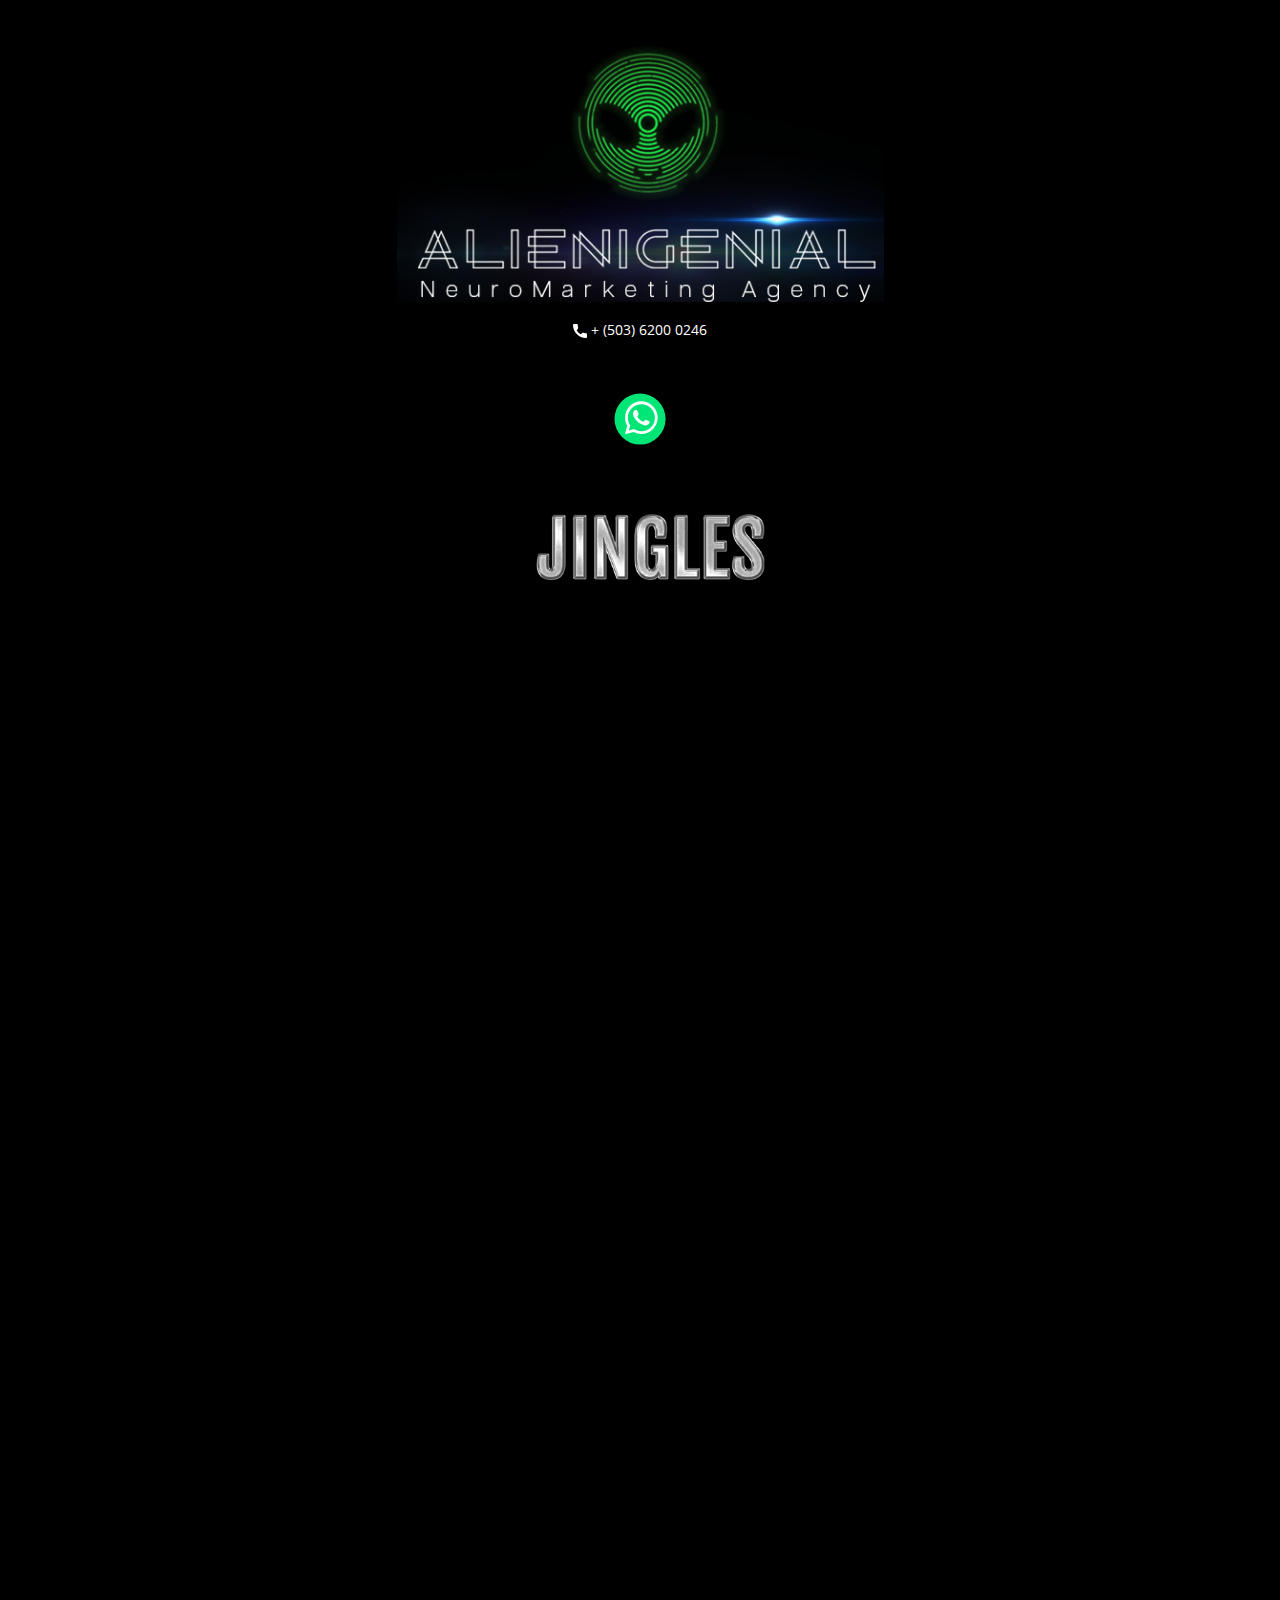
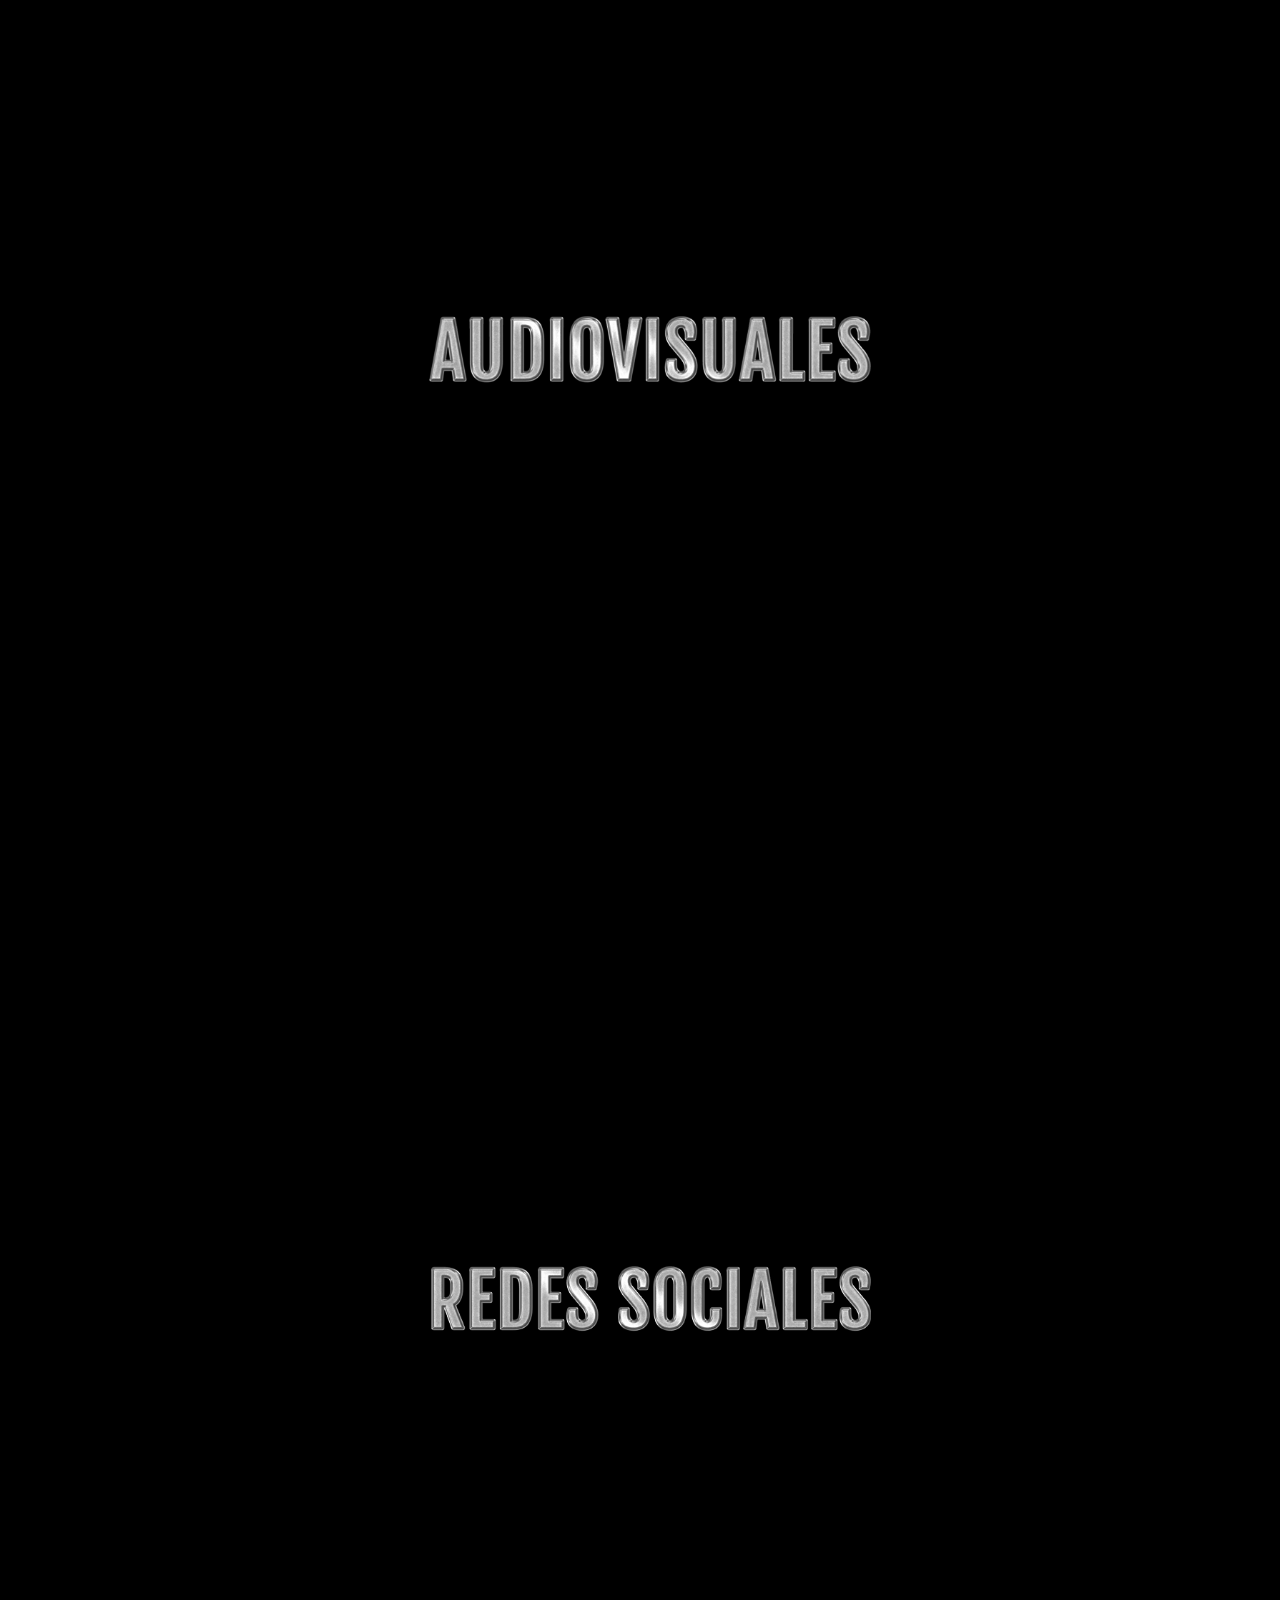
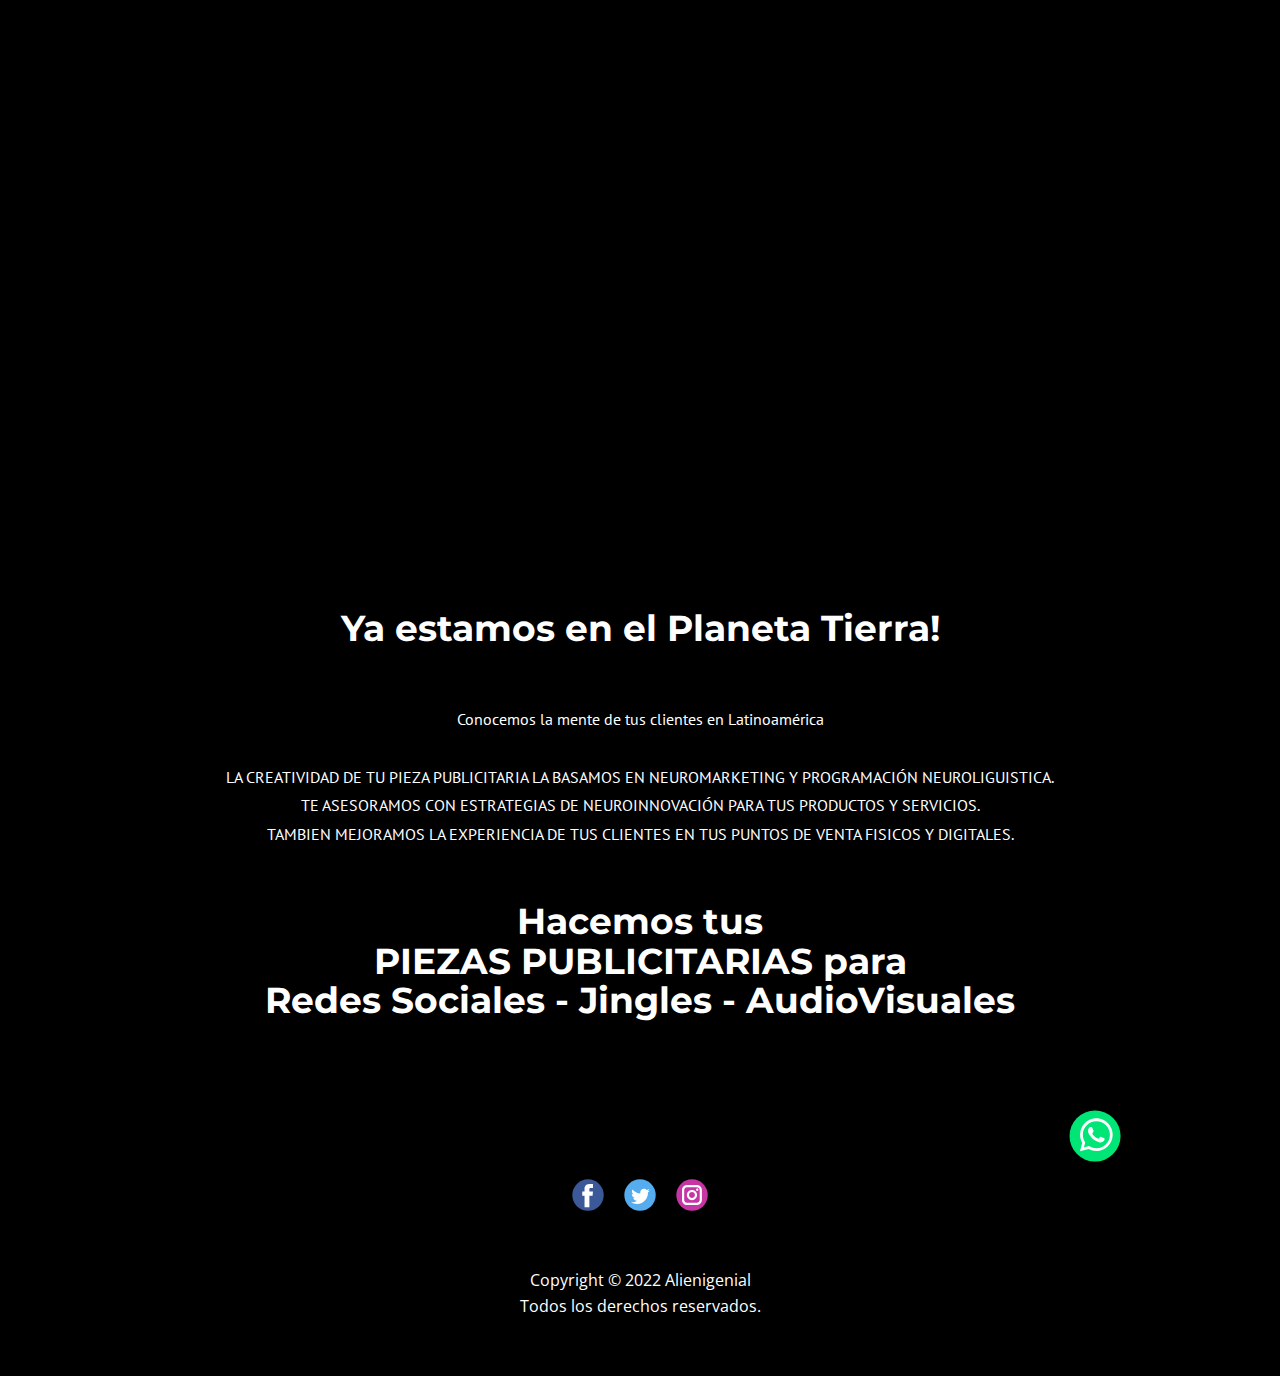
==== commit 2f17cf88: "Jun2022_Update04" ====
--- a/index.html
+++ b/index.html
@@ -31,9 +31,6 @@
 		"@type": "Organization",
 		"name": "Alienigenial",
 		"sameAs": [
-				"https://www.facebook.com/Alienigenial",
-				"https://twitter.com/Alienigenial1",
-				"https://www.instagram.com/alienigenial",
 				"https://web.whatsapp.com",
 				"https://www.facebook.com/Alienigenial",
 				"https://twitter.com/Alienigenial1",
@@ -49,29 +46,12 @@
     <meta property="og:description" content="">
     <meta property="og:type" content="website">
   </head>
-  <body data-home-page="Alienigenial.html" data-home-page-title="Alienigenial" class="u-body u-grey-90 u-xl-mode"><header class="u-align-center-sm u-align-center-xs u-clearfix u-header u-palette-3-base u-header" id="sec-b046"><div class="u-clearfix u-sheet u-sheet-1">
-        <div class="u-social-icons u-spacing-16 u-social-icons-1">
-          <a class="u-social-url" title="facebook" target="_blank" href="https://www.facebook.com/Alienigenial"><span class="u-icon u-social-facebook u-social-icon u-icon-1"><svg class="u-svg-link" preserveAspectRatio="xMidYMin slice" viewBox="0 0 112 112" style=""><use xmlns:xlink="http://www.w3.org/1999/xlink" xlink:href="#svg-f424"></use></svg><svg class="u-svg-content" viewBox="0 0 112 112" x="0" y="0" id="svg-f424"><circle fill="currentColor" cx="56.1" cy="56.1" r="55"></circle><path fill="#FFFFFF" d="M73.5,31.6h-9.1c-1.4,0-3.6,0.8-3.6,3.9v8.5h12.6L72,58.3H60.8v40.8H43.9V58.3h-8V43.9h8v-9.2
-            c0-6.7,3.1-17,17-17h12.5v13.9H73.5z"></path></svg></span>
-          </a>
-          <a class="u-social-url" title="twitter" target="_blank" href="https://twitter.com/Alienigenial1"><span class="u-icon u-social-icon u-social-twitter u-icon-2"><svg class="u-svg-link" preserveAspectRatio="xMidYMin slice" viewBox="0 0 112 112" style=""><use xmlns:xlink="http://www.w3.org/1999/xlink" xlink:href="#svg-4663"></use></svg><svg class="u-svg-content" viewBox="0 0 112 112" x="0" y="0" id="svg-4663"><circle fill="currentColor" class="st0" cx="56.1" cy="56.1" r="55"></circle><path fill="#FFFFFF" d="M83.8,47.3c0,0.6,0,1.2,0,1.7c0,17.7-13.5,38.2-38.2,38.2C38,87.2,31,85,25,81.2c1,0.1,2.1,0.2,3.2,0.2
-            c6.3,0,12.1-2.1,16.7-5.7c-5.9-0.1-10.8-4-12.5-9.3c0.8,0.2,1.7,0.2,2.5,0.2c1.2,0,2.4-0.2,3.5-0.5c-6.1-1.2-10.8-6.7-10.8-13.1
-            c0-0.1,0-0.1,0-0.2c1.8,1,3.9,1.6,6.1,1.7c-3.6-2.4-6-6.5-6-11.2c0-2.5,0.7-4.8,1.8-6.7c6.6,8.1,16.5,13.5,27.6,14
-            c-0.2-1-0.3-2-0.3-3.1c0-7.4,6-13.4,13.4-13.4c3.9,0,7.3,1.6,9.8,4.2c3.1-0.6,5.9-1.7,8.5-3.3c-1,3.1-3.1,5.8-5.9,7.4
-            c2.7-0.3,5.3-1,7.7-2.1C88.7,43,86.4,45.4,83.8,47.3z"></path></svg></span>
-          </a>
-          <a class="u-social-url" title="instagram" target="_blank" href="https://www.instagram.com/alienigenial"><span class="u-icon u-social-icon u-social-instagram u-icon-3"><svg class="u-svg-link" preserveAspectRatio="xMidYMin slice" viewBox="0 0 112 112" style=""><use xmlns:xlink="http://www.w3.org/1999/xlink" xlink:href="#svg-bbe2"></use></svg><svg class="u-svg-content" viewBox="0 0 112 112" x="0" y="0" id="svg-bbe2"><circle fill="currentColor" cx="56.1" cy="56.1" r="55"></circle><path fill="#FFFFFF" d="M55.9,38.2c-9.9,0-17.9,8-17.9,17.9C38,66,46,74,55.9,74c9.9,0,17.9-8,17.9-17.9C73.8,46.2,65.8,38.2,55.9,38.2
-            z M55.9,66.4c-5.7,0-10.3-4.6-10.3-10.3c-0.1-5.7,4.6-10.3,10.3-10.3c5.7,0,10.3,4.6,10.3,10.3C66.2,61.8,61.6,66.4,55.9,66.4z"></path><path fill="#FFFFFF" d="M74.3,33.5c-2.3,0-4.2,1.9-4.2,4.2s1.9,4.2,4.2,4.2s4.2-1.9,4.2-4.2S76.6,33.5,74.3,33.5z"></path><path fill="#FFFFFF" d="M73.1,21.3H38.6c-9.7,0-17.5,7.9-17.5,17.5v34.5c0,9.7,7.9,17.6,17.5,17.6h34.5c9.7,0,17.5-7.9,17.5-17.5V38.8
-            C90.6,29.1,82.7,21.3,73.1,21.3z M83,73.3c0,5.5-4.5,9.9-9.9,9.9H38.6c-5.5,0-9.9-4.5-9.9-9.9V38.8c0-5.5,4.5-9.9,9.9-9.9h34.5
-            c5.5,0,9.9,4.5,9.9,9.9V73.3z"></path></svg></span>
-          </a>
-        </div>
-        <a href="tel:(503) 6200 0246" class="u-active-none u-align-left u-bottom-left-radius-0 u-bottom-right-radius-0 u-btn u-btn-rectangle u-button-style u-hover-none u-none u-radius-0 u-top-left-radius-0 u-top-right-radius-0 u-btn-1"><span class="u-icon"><svg class="u-svg-content" viewBox="0 0 405.333 405.333" x="0px" y="0px" style="width: 1em; height: 1em;"><path d="M373.333,266.88c-25.003,0-49.493-3.904-72.704-11.563c-11.328-3.904-24.192-0.896-31.637,6.699l-46.016,34.752    c-52.8-28.181-86.592-61.952-114.389-114.368l33.813-44.928c8.512-8.512,11.563-20.971,7.915-32.64    C142.592,81.472,138.667,56.96,138.667,32c0-17.643-14.357-32-32-32H32C14.357,0,0,14.357,0,32    c0,205.845,167.488,373.333,373.333,373.333c17.643,0,32-14.357,32-32V298.88C405.333,281.237,390.976,266.88,373.333,266.88z"></path></svg><img></span>&nbsp;​+ (503) 6200 0246
-        </a>
-      </div></header>
+  <body data-home-page="Alienigenial.html" data-home-page-title="Alienigenial" class="u-body u-grey-90 u-xl-mode"><header class="u-align-center-sm u-align-center-xs u-clearfix u-header u-palette-3-base u-header" id="sec-b046"><div class="u-align-left u-clearfix u-sheet u-sheet-1"></div></header>
     <section class="u-clearfix u-palette-3-base u-section-1" id="sec-2d0e">
       <div class="u-align-left u-clearfix u-sheet u-valign-middle u-sheet-1">
         <img class="u-image u-image-default u-image-1" src="images/Logo02.png" alt="" data-image-width="598" data-image-height="288">
+        <a href="tel:(503) 6200 0246" class="u-active-none u-align-left u-bottom-left-radius-0 u-bottom-right-radius-0 u-btn u-btn-rectangle u-button-style u-hover-none u-none u-radius-0 u-top-left-radius-0 u-top-right-radius-0 u-btn-1"><span class="u-icon"><svg class="u-svg-content" viewBox="0 0 405.333 405.333" x="0px" y="0px" style="width: 1em; height: 1em;"><path d="M373.333,266.88c-25.003,0-49.493-3.904-72.704-11.563c-11.328-3.904-24.192-0.896-31.637,6.699l-46.016,34.752    c-52.8-28.181-86.592-61.952-114.389-114.368l33.813-44.928c8.512-8.512,11.563-20.971,7.915-32.64    C142.592,81.472,138.667,56.96,138.667,32c0-17.643-14.357-32-32-32H32C14.357,0,0,14.357,0,32    c0,205.845,167.488,373.333,373.333,373.333c17.643,0,32-14.357,32-32V298.88C405.333,281.237,390.976,266.88,373.333,266.88z"></path></svg><img></span>&nbsp;​+ (503) 6200 0246
+        </a>
       </div>
     </section>
     <section class="u-clearfix u-palette-3-base u-section-2" id="sec-62c5">
@@ -221,7 +201,8 @@
             c5.5,0,9.9,4.5,9.9,9.9V73.3z"></path></svg></span>
           </a>
         </div>
-        <p class="u-text u-text-default u-text-1">Copyright © 2022 Alienigenial - Todos los derechos reservados.</p>
+        <p class="u-align-center u-text u-text-default u-text-1">Copyright © 2022 Alienigenial<br>Todos los derechos reservados.
+        </p>
       </div></footer><span style="height: 64px; width: 64px; margin-left: 0px; margin-right: auto; margin-top: 0px; background-image: none; right: 50px; bottom: 20px; padding: 15px;" class="u-back-to-top u-icon u-icon-rounded u-opacity u-opacity-85 u-palette-5-dark-1 u-radius-36 u-spacing-15" data-href="#">
         <svg class="u-svg-link" preserveAspectRatio="xMidYMin slice" viewBox="0 0 551.13 551.13"><use xmlns:xlink="http://www.w3.org/1999/xlink" xlink:href="#svg-1d98"></use></svg>
         <svg class="u-svg-content" enable-background="new 0 0 551.13 551.13" viewBox="0 0 551.13 551.13" xmlns="http://www.w3.org/2000/svg" id="svg-1d98"><path d="m275.565 189.451 223.897 223.897h51.668l-275.565-275.565-275.565 275.565h51.668z"></path></svg>
--- a/nicepage.css
+++ b/nicepage.css
@@ -36402,59 +36402,14 @@
 }
 
 .u-header .u-sheet-1 {
-  min-height: 135px;
-}
-
-.u-header .u-social-icons-1 {
-  white-space: nowrap;
-  height: 26px;
-  min-height: 16px;
-  width: 110px;
-  min-width: 80px;
-  margin: 36px auto 0;
-}
-
-.u-header .u-icon-1 {
-  color: rgb(59, 89, 152) !important;
-}
-
-.u-header .u-icon-2 {
-  color: rgb(85, 172, 238) !important;
-}
-
-.u-header .u-icon-3 {
-  color: rgb(197, 54, 164) !important;
-}
-
-.u-header .u-btn-1 {
-  background-image: none;
-  border-style: none;
-  align-self: center;
-  margin: 25px auto;
-  padding: 0;
-}
-@media (max-width: 1199px) {
-  .u-header .u-social-icons-1 {
-    margin-top: 210px;
-  }
-
-  .u-header .u-btn-1 {
-    margin-bottom: 20px;
-  }
+  min-height: 20px;
 }
 
 
-@media (max-width: 575px) {
-  .u-header .u-social-icons-1 {
-    margin-top: 177px;
-  }
 
-  .u-header .u-btn-1 {
-    margin-bottom: 33px;
-  }
-}
+
 .u-footer .u-sheet-1 {
-  min-height: 285px;
+  min-height: 310px;
 }
 
 .u-footer .u-social-icons-1 {
--- a/Alienigenial.css
+++ b/Alienigenial.css
@@ -1,32 +1,35 @@
 .u-section-1 .u-sheet-1 {
-  min-height: 341px;
+  min-height: 345px;
 }
 
 .u-section-1 .u-image-1 {
-  width: 570px;
+  width: 487px;
   height: 275px;
-  margin: 33px auto;
-}
-
-@media (max-width: 767px) {
+  margin: 24px auto 0;
+}
+
+.u-section-1 .u-btn-1 {
+  background-image: none;
+  border-style: none;
+  align-self: center;
+  margin: 0 auto 24px;
+  padding: 0;
+}
+
+@media (max-width: 767px) {
+  .u-section-1 .u-image-1 {
+    height: 260px;
+  }
+}
+
+@media (max-width: 575px) {
   .u-section-1 .u-sheet-1 {
-    min-height: 326px;
+    min-height: 262px;
   }
 
   .u-section-1 .u-image-1 {
-    width: 540px;
-    height: 260px;
-  }
-}
-
-@media (max-width: 575px) {
-  .u-section-1 .u-sheet-1 {
-    min-height: 230px;
-  }
-
-  .u-section-1 .u-image-1 {
-    width: 340px;
-    height: 164px;
+    width: 340px;
+    height: 192px;
   }
 } .u-section-2 {
   background-image: none;
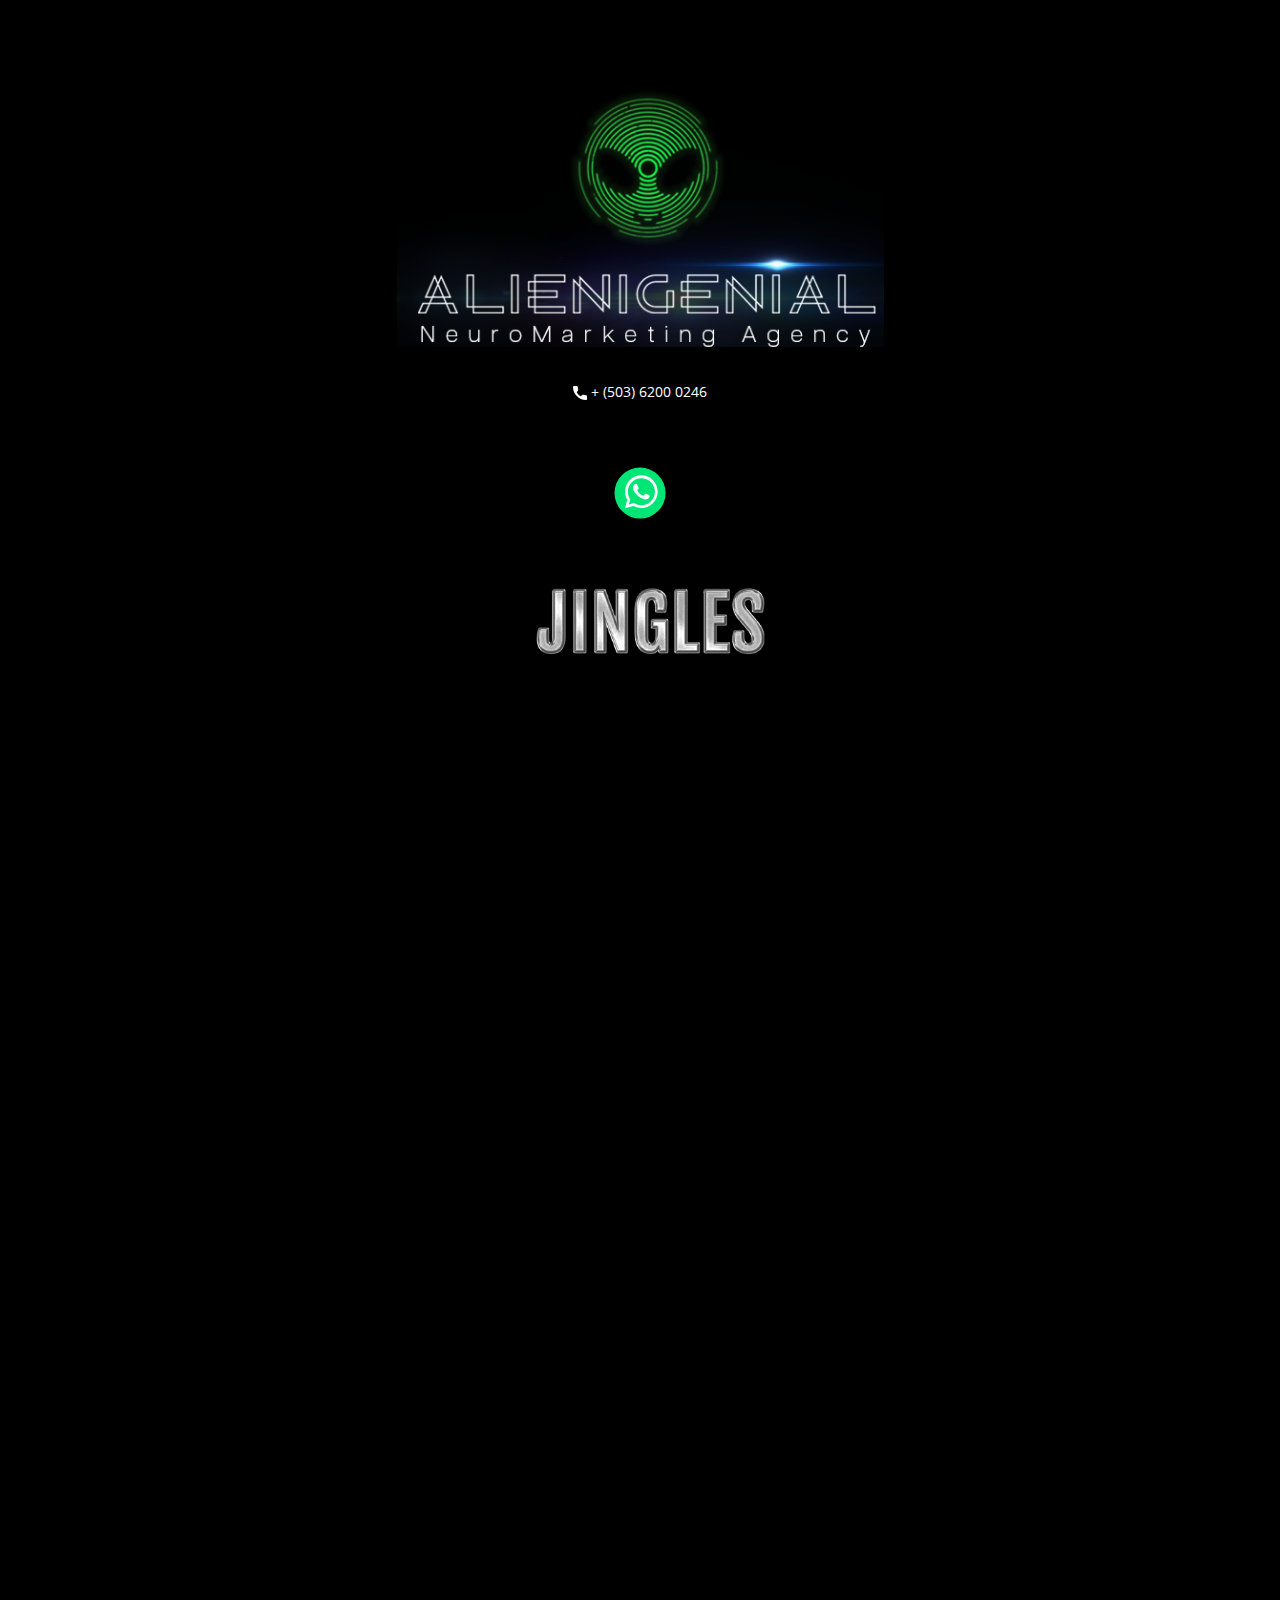
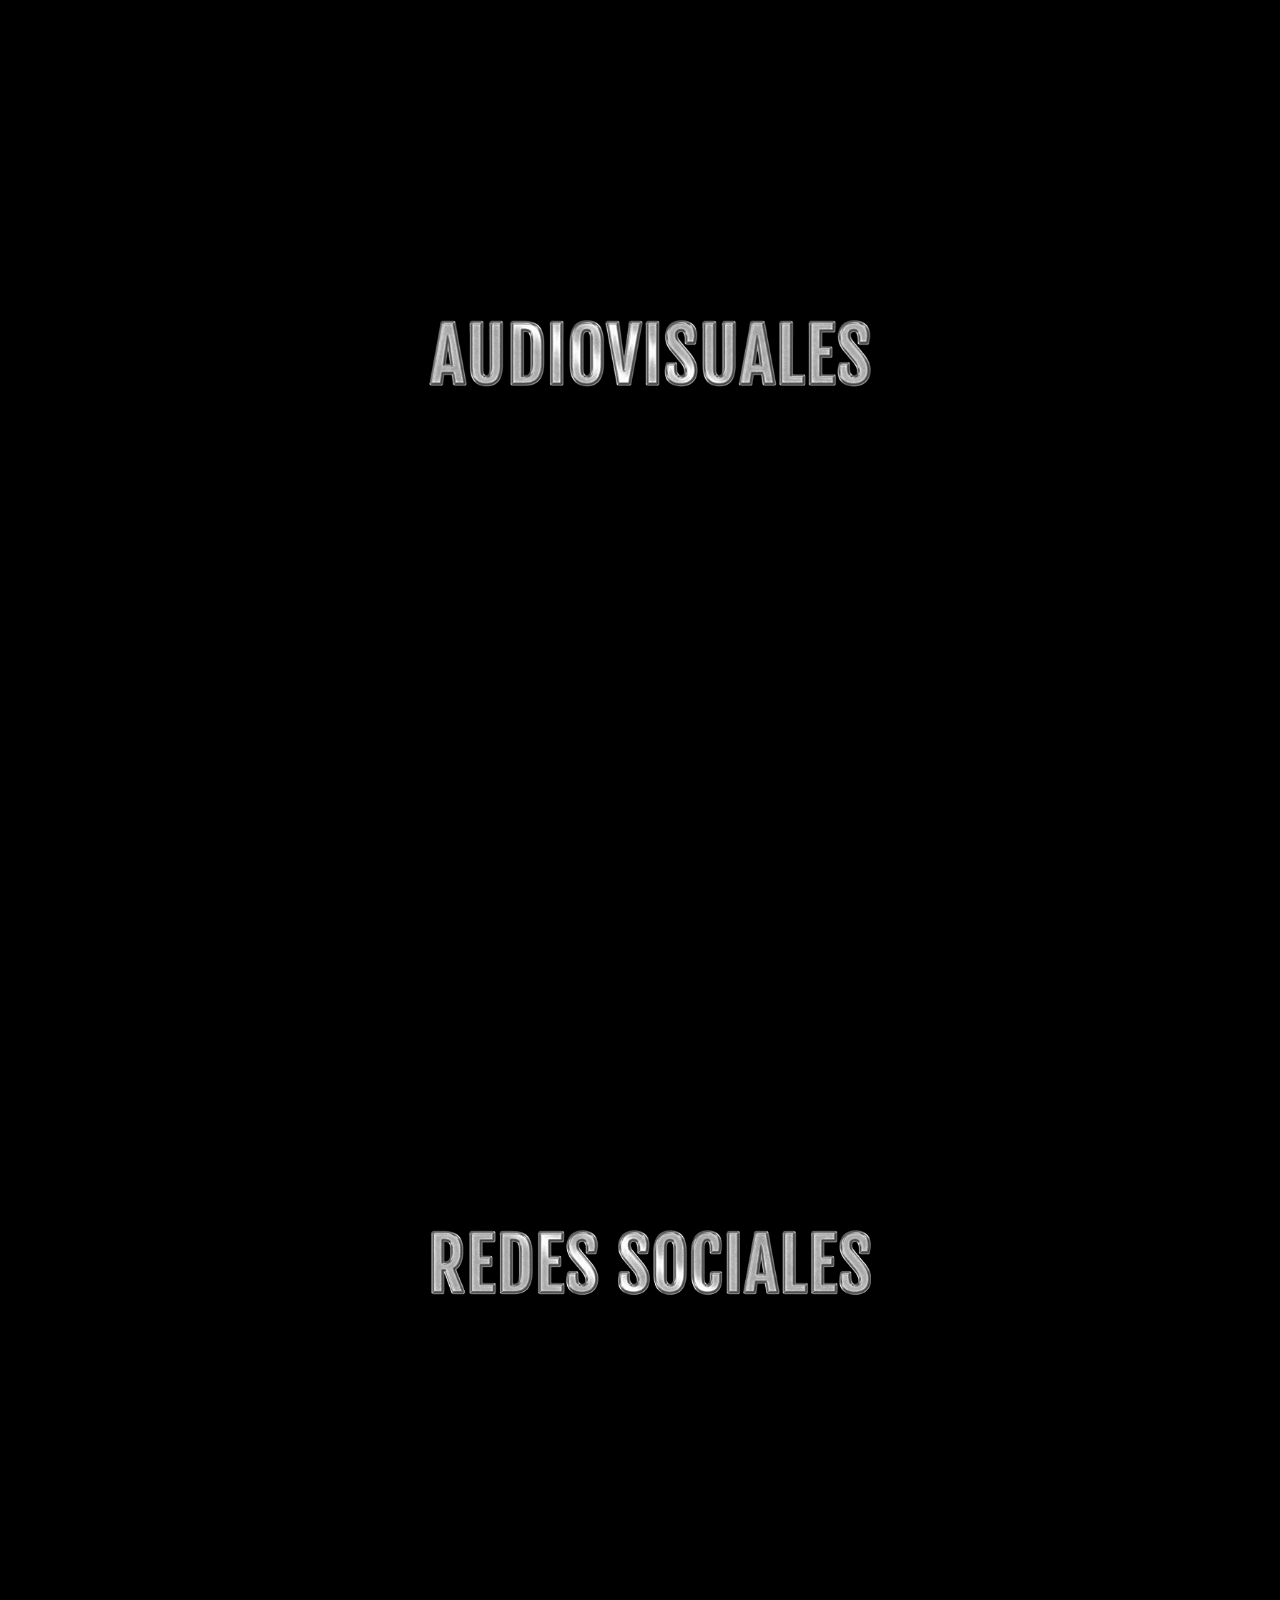
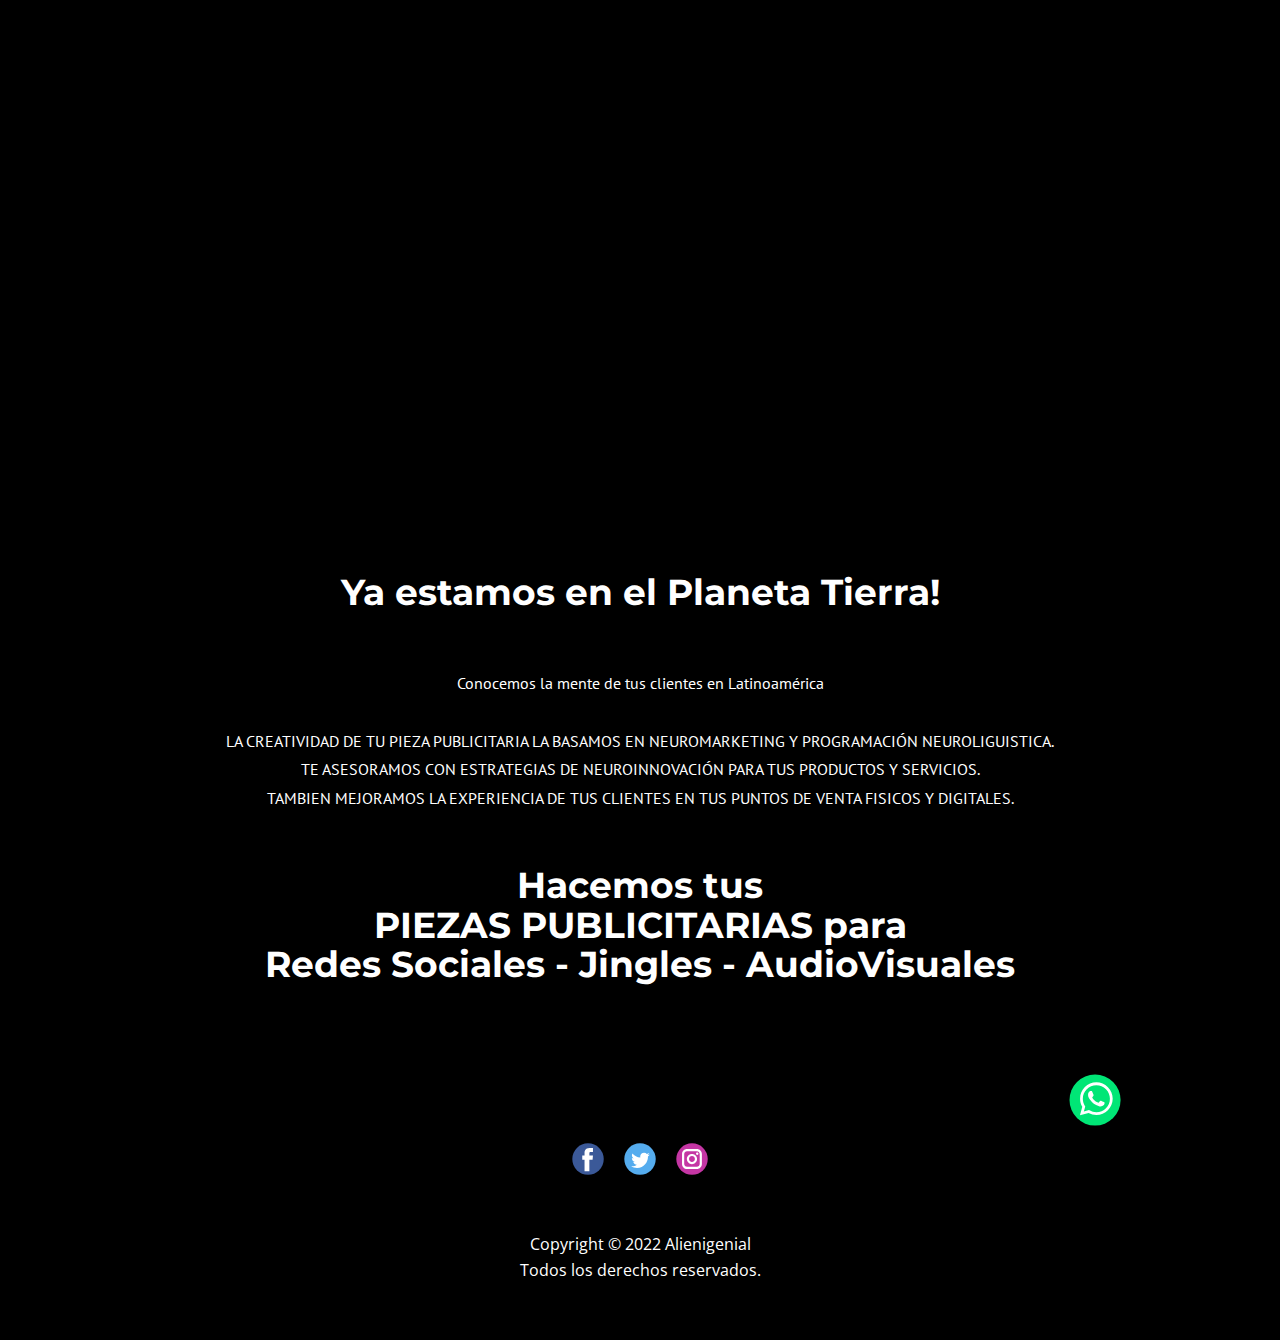
==== commit 87236fd4: "Jun2022_Update05" ====
--- a/index.html
+++ b/index.html
@@ -48,7 +48,7 @@
   </head>
   <body data-home-page="Alienigenial.html" data-home-page-title="Alienigenial" class="u-body u-grey-90 u-xl-mode"><header class="u-align-center-sm u-align-center-xs u-clearfix u-header u-palette-3-base u-header" id="sec-b046"><div class="u-align-left u-clearfix u-sheet u-sheet-1"></div></header>
     <section class="u-clearfix u-palette-3-base u-section-1" id="sec-2d0e">
-      <div class="u-align-left u-clearfix u-sheet u-valign-middle u-sheet-1">
+      <div class="u-align-left u-clearfix u-sheet u-sheet-1">
         <img class="u-image u-image-default u-image-1" src="images/Logo02.png" alt="" data-image-width="598" data-image-height="288">
         <a href="tel:(503) 6200 0246" class="u-active-none u-align-left u-bottom-left-radius-0 u-bottom-right-radius-0 u-btn u-btn-rectangle u-button-style u-hover-none u-none u-radius-0 u-top-left-radius-0 u-top-right-radius-0 u-btn-1"><span class="u-icon"><svg class="u-svg-content" viewBox="0 0 405.333 405.333" x="0px" y="0px" style="width: 1em; height: 1em;"><path d="M373.333,266.88c-25.003,0-49.493-3.904-72.704-11.563c-11.328-3.904-24.192-0.896-31.637,6.699l-46.016,34.752    c-52.8-28.181-86.592-61.952-114.389-114.368l33.813-44.928c8.512-8.512,11.563-20.971,7.915-32.64    C142.592,81.472,138.667,56.96,138.667,32c0-17.643-14.357-32-32-32H32C14.357,0,0,14.357,0,32    c0,205.845,167.488,373.333,373.333,373.333c17.643,0,32-14.357,32-32V298.88C405.333,281.237,390.976,266.88,373.333,266.88z"></path></svg><img></span>&nbsp;​+ (503) 6200 0246
         </a>
@@ -82,7 +82,7 @@
       </div>
     </section>
     <section class="u-clearfix u-palette-3-base u-section-4" id="carousel_2025">
-      <div class="u-clearfix u-sheet u-sheet-1">
+      <div class="u-clearfix u-sheet u-valign-middle u-sheet-1">
         <div class="u-video u-video-contain u-video-1">
           <div class="embed-responsive embed-responsive-1">
             <iframe style="position: absolute;top: 0;left: 0;width: 100%;height: 100%;" class="embed-responsive-item" src="https://www.youtube.com/embed/_CzbU6FN-zQ?mute=0&amp;showinfo=0&amp;controls=0&amp;start=0" frameborder="0" allowfullscreen=""></iframe>
@@ -109,7 +109,7 @@
       </div>
     </section>
     <section class="u-clearfix u-palette-3-base u-section-6" id="carousel_4cab">
-      <div class="u-clearfix u-sheet u-sheet-1">
+      <div class="u-clearfix u-sheet u-valign-middle u-sheet-1">
         <div class="u-video u-video-contain u-video-1">
           <div class="embed-responsive embed-responsive-1">
             <iframe style="position: absolute;top: 0;left: 0;width: 100%;height: 100%;" class="embed-responsive-item" src="https://www.youtube.com/embed/iZ_fndvRIF4?mute=0&amp;showinfo=0&amp;controls=0&amp;start=0" frameborder="0" allowfullscreen=""></iframe>
--- a/nicepage.css
+++ b/nicepage.css
@@ -36402,7 +36402,7 @@
 }
 
 .u-header .u-sheet-1 {
-  min-height: 20px;
+  min-height: 65px;
 }
 
 
--- a/Alienigenial.css
+++ b/Alienigenial.css
@@ -1,5 +1,5 @@
 .u-section-1 .u-sheet-1 {
-  min-height: 345px;
+  min-height: 375px;
 }
 
 .u-section-1 .u-image-1 {
@@ -12,7 +12,7 @@
   background-image: none;
   border-style: none;
   align-self: center;
-  margin: 0 auto 24px;
+  margin: 17px auto 36px;
   padding: 0;
 }
 
@@ -24,7 +24,7 @@
 
 @media (max-width: 575px) {
   .u-section-1 .u-sheet-1 {
-    min-height: 262px;
+    min-height: 292px;
   }
 
   .u-section-1 .u-image-1 {
@@ -132,7 +132,7 @@
 }
 
 .u-section-4 .u-sheet-1 {
-  min-height: 1265px;
+  min-height: 1195px;
 }
 
 .u-section-4 .u-video-1 {
@@ -158,7 +158,7 @@
 .u-section-4 .u-video-3 {
   width: 617px;
   height: 354px;
-  margin: 70px auto 60px;
+  margin: 70px auto 0;
 }
 
 .u-section-4 .embed-responsive-3 {
@@ -265,7 +265,7 @@
 }
 
 .u-section-6 .u-sheet-1 {
-  min-height: 811px;
+  min-height: 771px;
 }
 
 .u-section-6 .u-video-1 {
@@ -281,7 +281,7 @@
 .u-section-6 .u-video-2 {
   width: 617px;
   height: 354px;
-  margin: 70px auto 40px;
+  margin: 70px auto 0;
 }
 
 .u-section-6 .embed-responsive-2 {
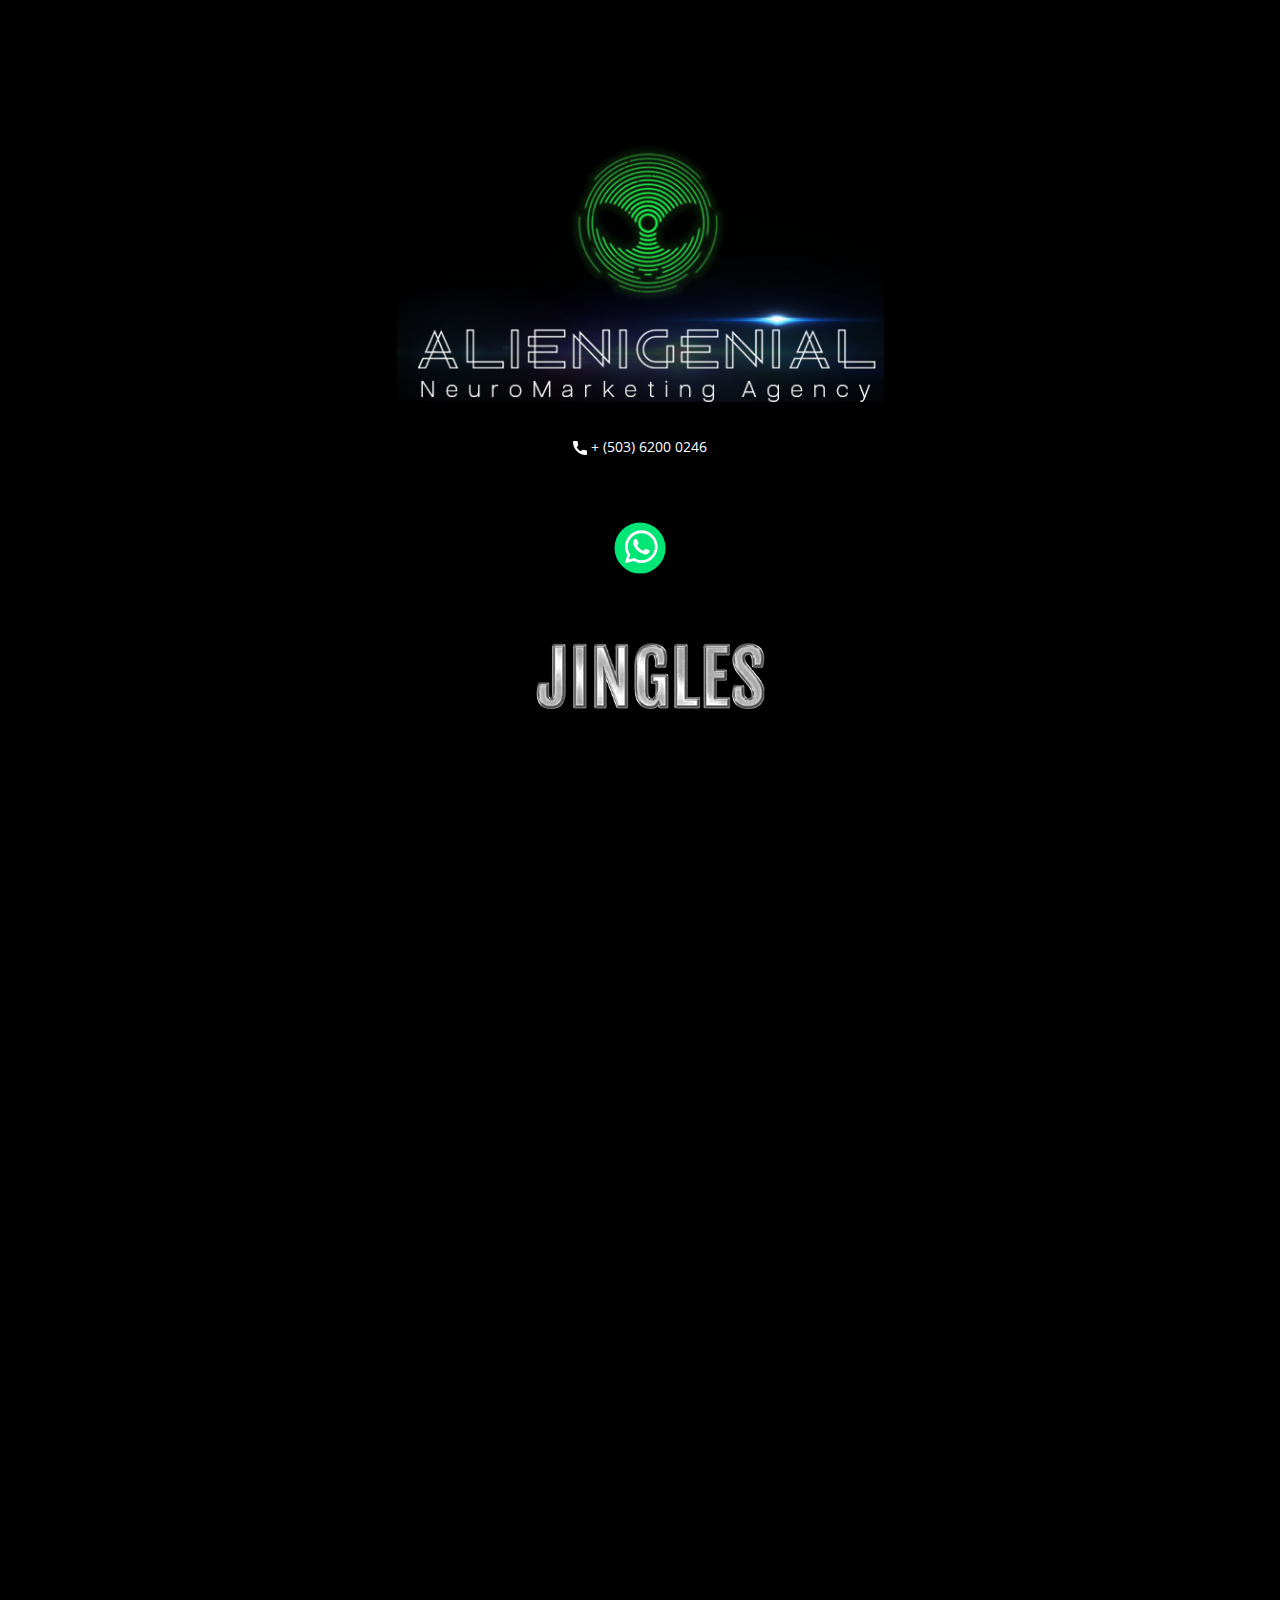
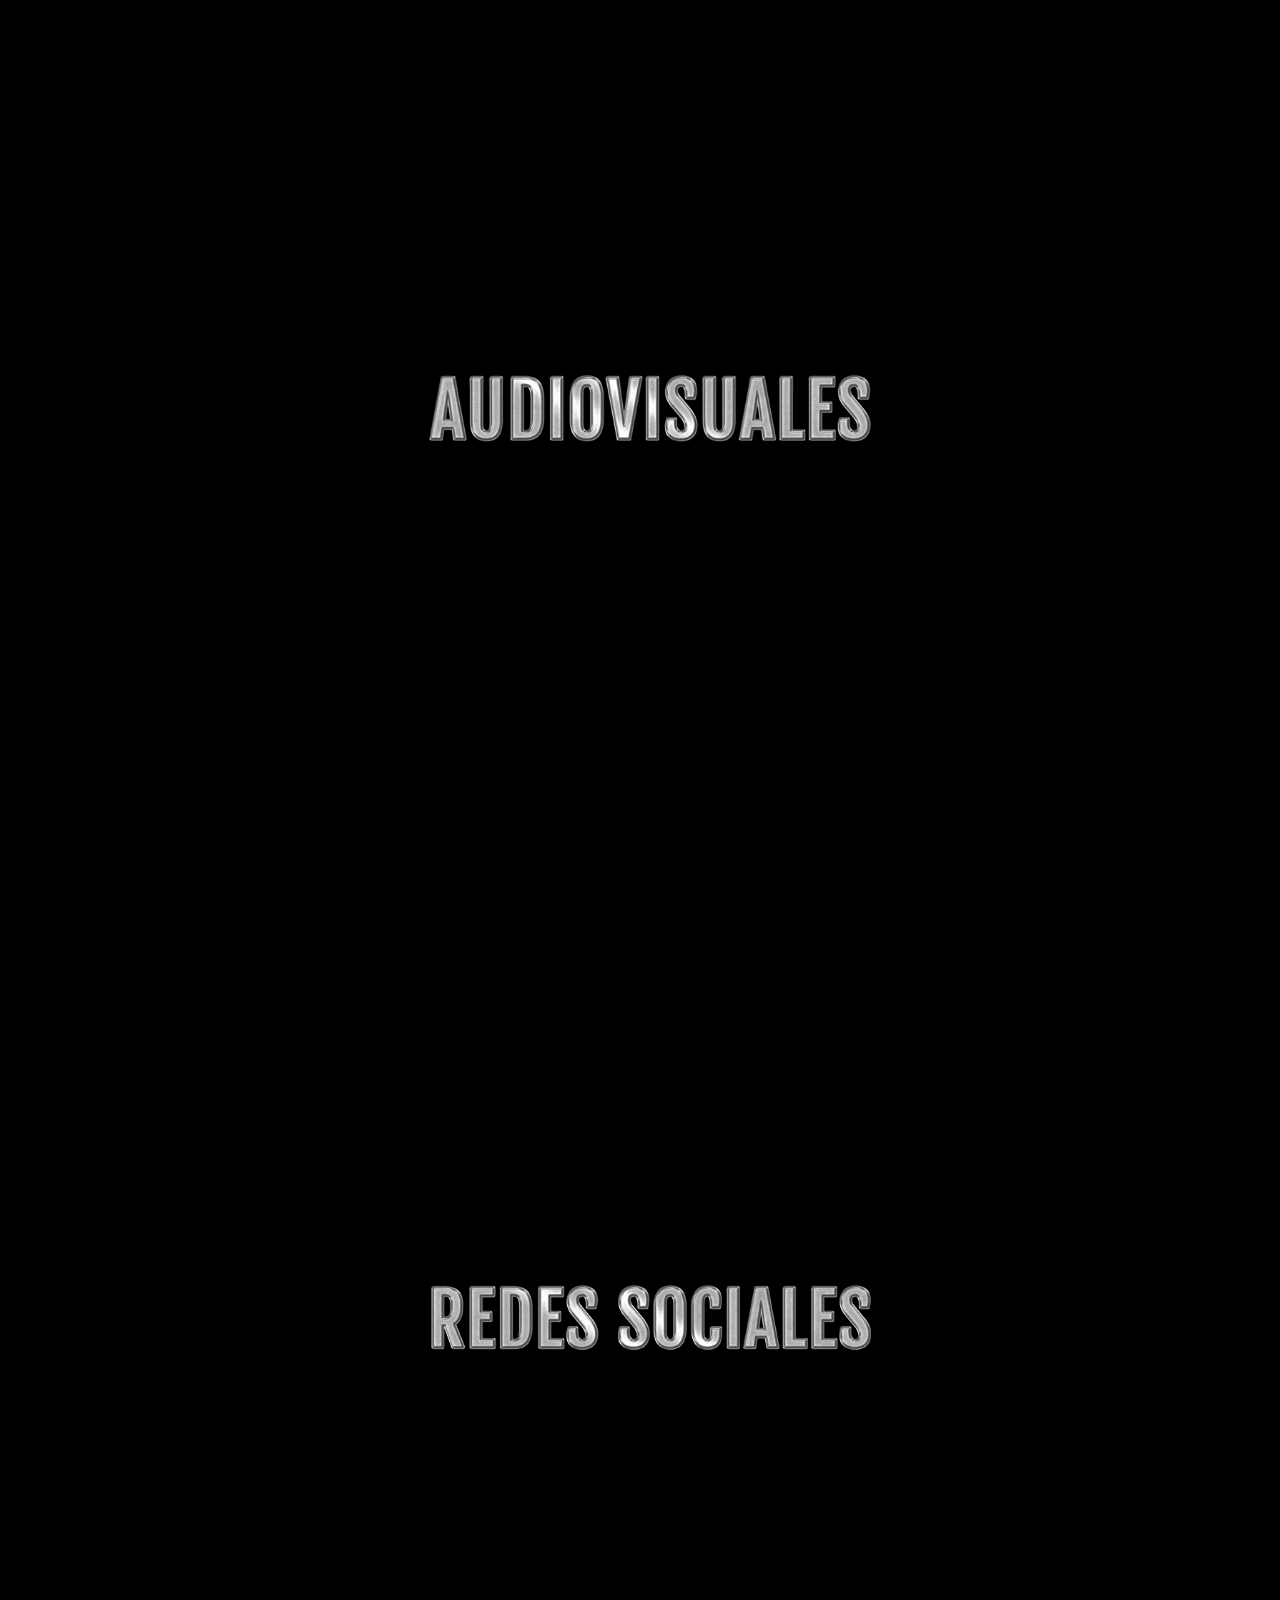
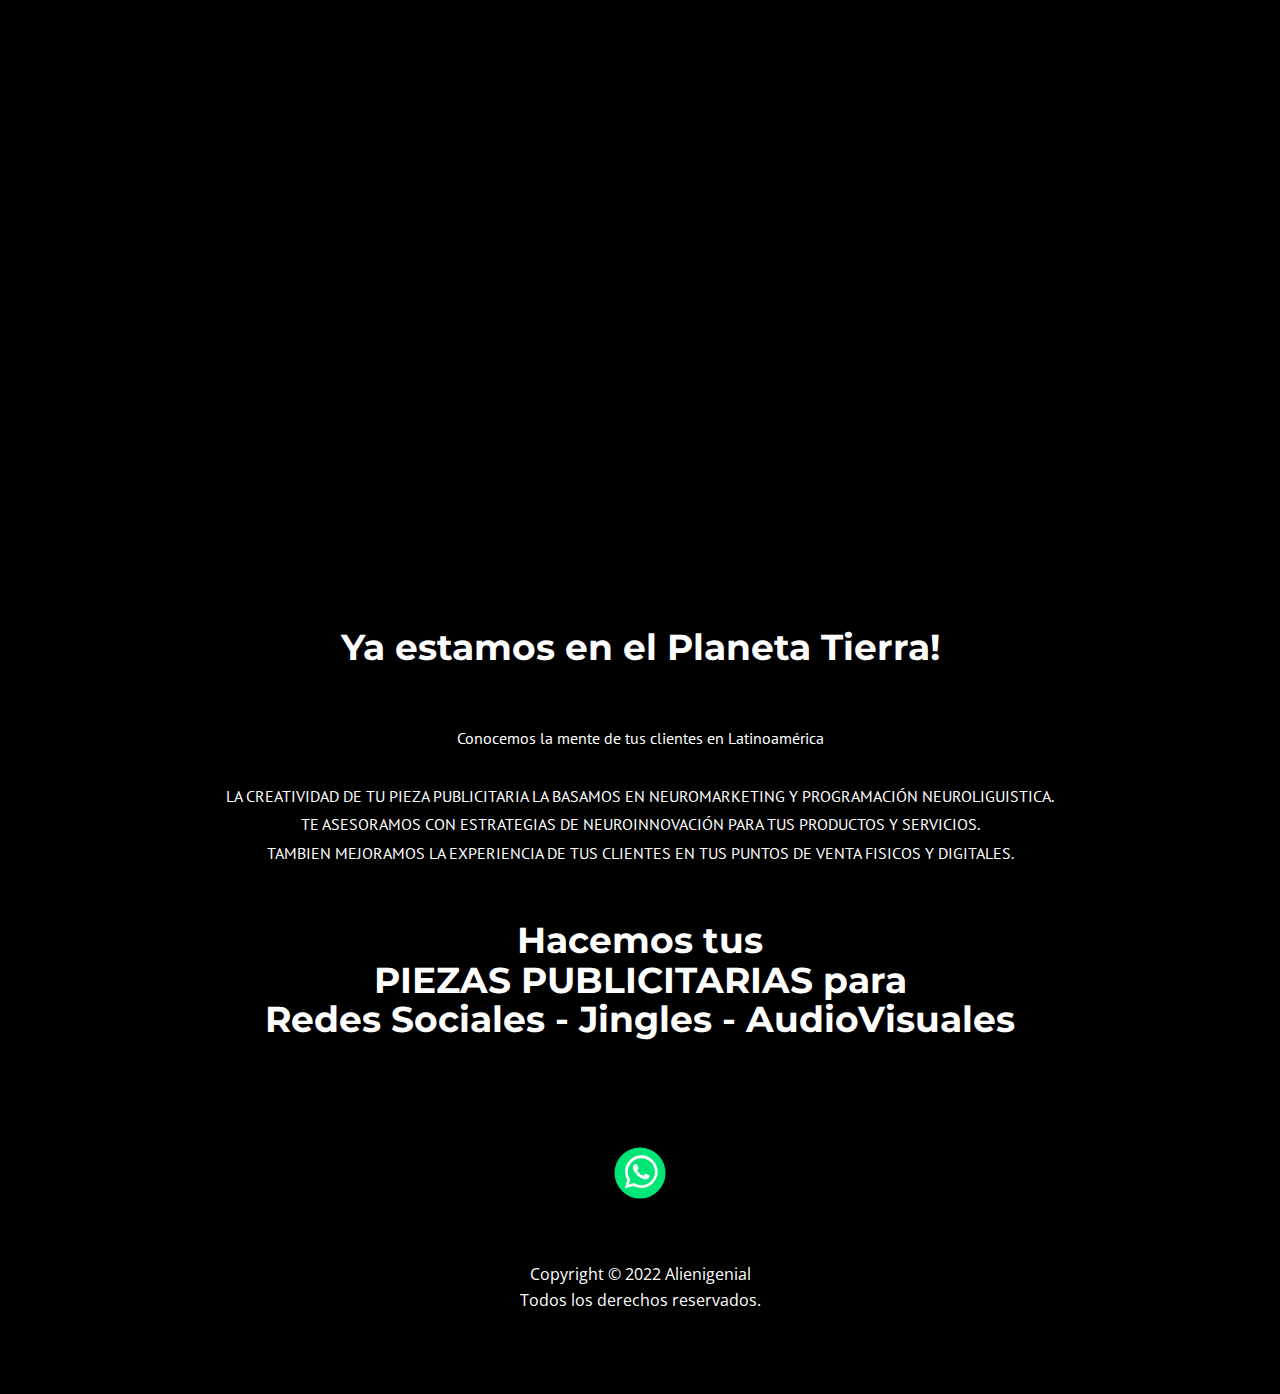
==== commit d3ea1b67: "Jun2022_Update06" ====
--- a/index.html
+++ b/index.html
@@ -31,17 +31,10 @@
 		"@type": "Organization",
 		"name": "Alienigenial",
 		"sameAs": [
-				"https://web.whatsapp.com",
-				"https://www.facebook.com/Alienigenial",
-				"https://twitter.com/Alienigenial1",
-				"https://www.instagram.com/alienigenial"
+				"https://wa.me/message/B6GY6VYWWLA3L1?src=qr"
 		]
 }</script>
     <meta name="theme-color" content="#005abf">
-    <meta name="twitter:site" content="@">
-    <meta name="twitter:card" content="summary_large_image">
-    <meta name="twitter:title" content="Alienigenial">
-    <meta name="twitter:description" content="Alienigenial">
     <meta property="og:title" content="Alienigenial">
     <meta property="og:description" content="">
     <meta property="og:type" content="website">
@@ -174,7 +167,7 @@
     
     <footer class="u-clearfix u-footer u-palette-3-base" id="sec-d727"><div class="u-clearfix u-sheet u-sheet-1">
         <div class="u-align-left u-social-icons u-spacing-20 u-social-icons-1">
-          <a class="u-social-url" target="_blank" data-type="Whatsapp" title="Whatsapp" href="https://web.whatsapp.com"><span class="u-icon u-social-icon u-social-whatsapp u-icon-1"><svg class="u-svg-link" preserveAspectRatio="xMidYMin slice" viewBox="0 0 112 112" style=""><use xmlns:xlink="http://www.w3.org/1999/xlink" xlink:href="#svg-09e2"></use></svg><svg class="u-svg-content" viewBox="0 0 112 112" x="0" y="0" id="svg-09e2"><circle fill="currentColor" cx="56.1" cy="56.1" r="55"></circle><path fill="#FFFFFF" d="M83.8,28.3C77.2,21.7,68.4,18,59,18c-19.3,0-35.1,15.7-35.1,35.1c0,6.2,1.6,12.2,4.7,17.5l-5,18.2L42.2,84
+          <a class="u-social-url" target="_blank" data-type="Whatsapp" title="Whatsapp" href="https://wa.me/message/B6GY6VYWWLA3L1?src=qr"><span class="u-icon u-social-icon u-social-whatsapp u-icon-1"><svg class="u-svg-link" preserveAspectRatio="xMidYMin slice" viewBox="0 0 112 112" style=""><use xmlns:xlink="http://www.w3.org/1999/xlink" xlink:href="#svg-09e2"></use></svg><svg class="u-svg-content" viewBox="0 0 112 112" x="0" y="0" id="svg-09e2"><circle fill="currentColor" cx="56.1" cy="56.1" r="55"></circle><path fill="#FFFFFF" d="M83.8,28.3C77.2,21.7,68.4,18,59,18c-19.3,0-35.1,15.7-35.1,35.1c0,6.2,1.6,12.2,4.7,17.5l-5,18.2L42.2,84
 	c5.1,2.8,10.9,4.3,16.8,4.3h0l0,0c19.3,0,35.1-15.7,35.1-35.1C94.1,43.8,90.5,35,83.8,28.3 M59,82.3L59,82.3
 	c-5.2,0-10.4-1.4-14.9-4.1l-1.1-0.6l-11,2.9L35,69.8l-0.7-1.1c-2.9-4.6-4.5-10-4.5-15.5C29.8,37,42.9,24,59,24
 	c7.8,0,15.1,3,20.6,8.6c5.5,5.5,8.5,12.8,8.5,20.6C88.2,69.2,75.1,82.3,59,82.3 M75,60.5c-0.9-0.4-5.2-2.6-6-2.9
@@ -185,22 +178,6 @@
 	C76.5,61.1,75.9,60.9,75,60.5"></path></svg></span>
           </a>
         </div>
-        <div class="u-align-left u-social-icons u-spacing-20 u-social-icons-2">
-          <a class="u-social-url" title="facebook" target="_blank" href="https://www.facebook.com/Alienigenial"><span class="u-icon u-social-facebook u-social-icon u-icon-2"><svg class="u-svg-link" preserveAspectRatio="xMidYMin slice" viewBox="0 0 112 112" style=""><use xmlns:xlink="http://www.w3.org/1999/xlink" xlink:href="#svg-54d6"></use></svg><svg class="u-svg-content" viewBox="0 0 112 112" x="0" y="0" id="svg-54d6"><circle fill="currentColor" cx="56.1" cy="56.1" r="55"></circle><path fill="#FFFFFF" d="M73.5,31.6h-9.1c-1.4,0-3.6,0.8-3.6,3.9v8.5h12.6L72,58.3H60.8v40.8H43.9V58.3h-8V43.9h8v-9.2
-            c0-6.7,3.1-17,17-17h12.5v13.9H73.5z"></path></svg></span>
-          </a>
-          <a class="u-social-url" title="twitter" target="_blank" href="https://twitter.com/Alienigenial1"><span class="u-icon u-social-icon u-social-twitter u-icon-3"><svg class="u-svg-link" preserveAspectRatio="xMidYMin slice" viewBox="0 0 112 112" style=""><use xmlns:xlink="http://www.w3.org/1999/xlink" xlink:href="#svg-4189"></use></svg><svg class="u-svg-content" viewBox="0 0 112 112" x="0" y="0" id="svg-4189"><circle fill="currentColor" class="st0" cx="56.1" cy="56.1" r="55"></circle><path fill="#FFFFFF" d="M83.8,47.3c0,0.6,0,1.2,0,1.7c0,17.7-13.5,38.2-38.2,38.2C38,87.2,31,85,25,81.2c1,0.1,2.1,0.2,3.2,0.2
-            c6.3,0,12.1-2.1,16.7-5.7c-5.9-0.1-10.8-4-12.5-9.3c0.8,0.2,1.7,0.2,2.5,0.2c1.2,0,2.4-0.2,3.5-0.5c-6.1-1.2-10.8-6.7-10.8-13.1
-            c0-0.1,0-0.1,0-0.2c1.8,1,3.9,1.6,6.1,1.7c-3.6-2.4-6-6.5-6-11.2c0-2.5,0.7-4.8,1.8-6.7c6.6,8.1,16.5,13.5,27.6,14
-            c-0.2-1-0.3-2-0.3-3.1c0-7.4,6-13.4,13.4-13.4c3.9,0,7.3,1.6,9.8,4.2c3.1-0.6,5.9-1.7,8.5-3.3c-1,3.1-3.1,5.8-5.9,7.4
-            c2.7-0.3,5.3-1,7.7-2.1C88.7,43,86.4,45.4,83.8,47.3z"></path></svg></span>
-          </a>
-          <a class="u-social-url" title="instagram" target="_blank" href="https://www.instagram.com/alienigenial"><span class="u-icon u-social-icon u-social-instagram u-icon-4"><svg class="u-svg-link" preserveAspectRatio="xMidYMin slice" viewBox="0 0 112 112" style=""><use xmlns:xlink="http://www.w3.org/1999/xlink" xlink:href="#svg-e2e4"></use></svg><svg class="u-svg-content" viewBox="0 0 112 112" x="0" y="0" id="svg-e2e4"><circle fill="currentColor" cx="56.1" cy="56.1" r="55"></circle><path fill="#FFFFFF" d="M55.9,38.2c-9.9,0-17.9,8-17.9,17.9C38,66,46,74,55.9,74c9.9,0,17.9-8,17.9-17.9C73.8,46.2,65.8,38.2,55.9,38.2
-            z M55.9,66.4c-5.7,0-10.3-4.6-10.3-10.3c-0.1-5.7,4.6-10.3,10.3-10.3c5.7,0,10.3,4.6,10.3,10.3C66.2,61.8,61.6,66.4,55.9,66.4z"></path><path fill="#FFFFFF" d="M74.3,33.5c-2.3,0-4.2,1.9-4.2,4.2s1.9,4.2,4.2,4.2s4.2-1.9,4.2-4.2S76.6,33.5,74.3,33.5z"></path><path fill="#FFFFFF" d="M73.1,21.3H38.6c-9.7,0-17.5,7.9-17.5,17.5v34.5c0,9.7,7.9,17.6,17.5,17.6h34.5c9.7,0,17.5-7.9,17.5-17.5V38.8
-            C90.6,29.1,82.7,21.3,73.1,21.3z M83,73.3c0,5.5-4.5,9.9-9.9,9.9H38.6c-5.5,0-9.9-4.5-9.9-9.9V38.8c0-5.5,4.5-9.9,9.9-9.9h34.5
-            c5.5,0,9.9,4.5,9.9,9.9V73.3z"></path></svg></span>
-          </a>
-        </div>
         <p class="u-align-center u-text u-text-default u-text-1">Copyright © 2022 Alienigenial<br>Todos los derechos reservados.
         </p>
       </div></footer><span style="height: 64px; width: 64px; margin-left: 0px; margin-right: auto; margin-top: 0px; background-image: none; right: 50px; bottom: 20px; padding: 15px;" class="u-back-to-top u-icon u-icon-rounded u-opacity u-opacity-85 u-palette-5-dark-1 u-radius-36 u-spacing-15" data-href="#">
--- a/nicepage.css
+++ b/nicepage.css
@@ -36402,7 +36402,7 @@
 }
 
 .u-header .u-sheet-1 {
-  min-height: 65px;
+  min-height: 120px;
 }
 
 
@@ -36418,7 +36418,7 @@
   width: 52px;
   min-width: 16px;
   white-space: nowrap;
-  margin: 45px 89px 0 auto;
+  margin: 63px auto 0;
 }
 
 .u-footer .u-icon-1 {
@@ -36426,39 +36426,14 @@
   color: rgb(0, 230, 118) !important;
 }
 
-.u-footer .u-social-icons-2 {
-  height: 32px;
-  min-height: 16px;
-  width: 136px;
-  min-width: 88px;
-  white-space: nowrap;
-  margin: 17px auto 0;
-}
-
-.u-footer .u-icon-2 {
-  color: rgb(59, 89, 152) !important;
-}
-
-.u-footer .u-icon-3 {
-  color: rgb(85, 172, 238) !important;
-}
-
-.u-footer .u-icon-4 {
-  color: rgb(197, 54, 164) !important;
-}
-
 .u-footer .u-text-1 {
-  margin: 57px auto;
+  margin: 63px auto 60px;
 }
 
 
 @media (max-width: 767px) {
-  .u-footer .u-social-icons-2 {
-    margin-top: 20px;
-  }
-
   .u-footer .u-text-1 {
-    margin-top: 77px;
+    margin-top: 129px;
   }
 }
 
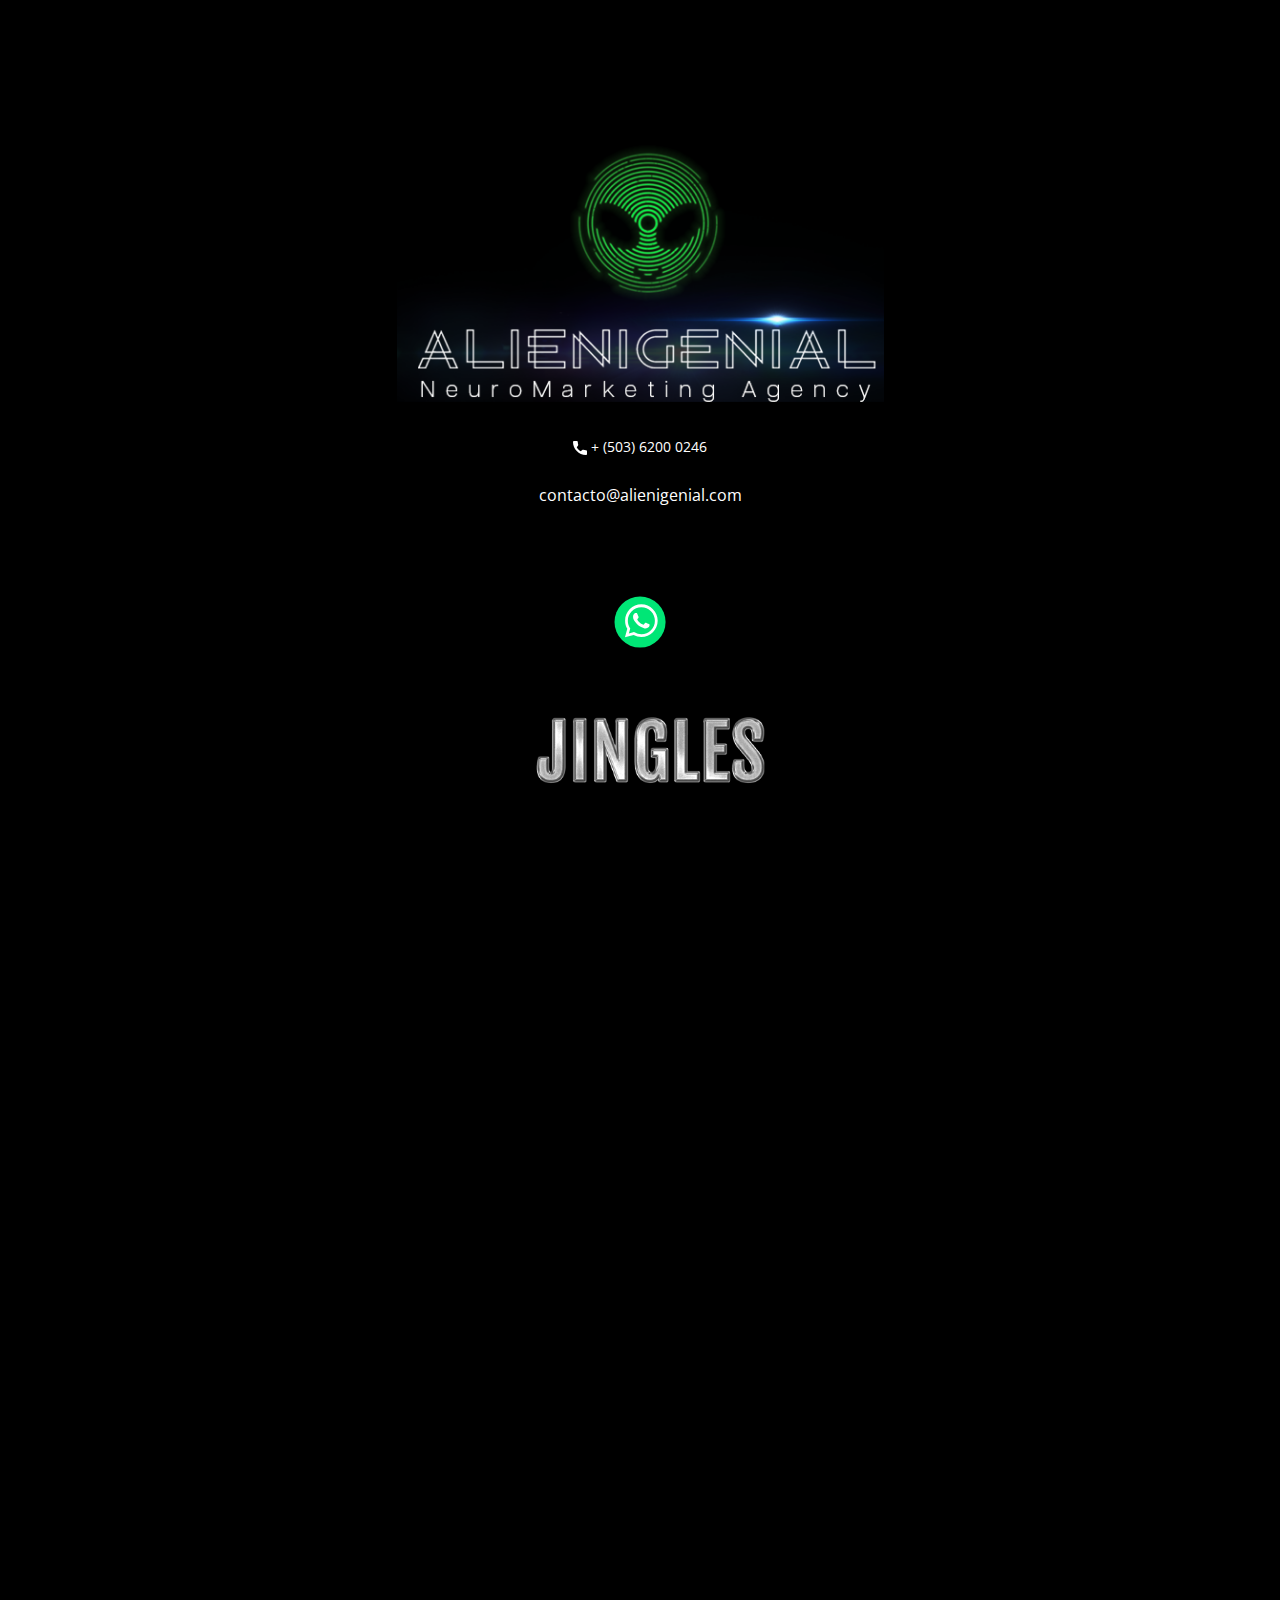
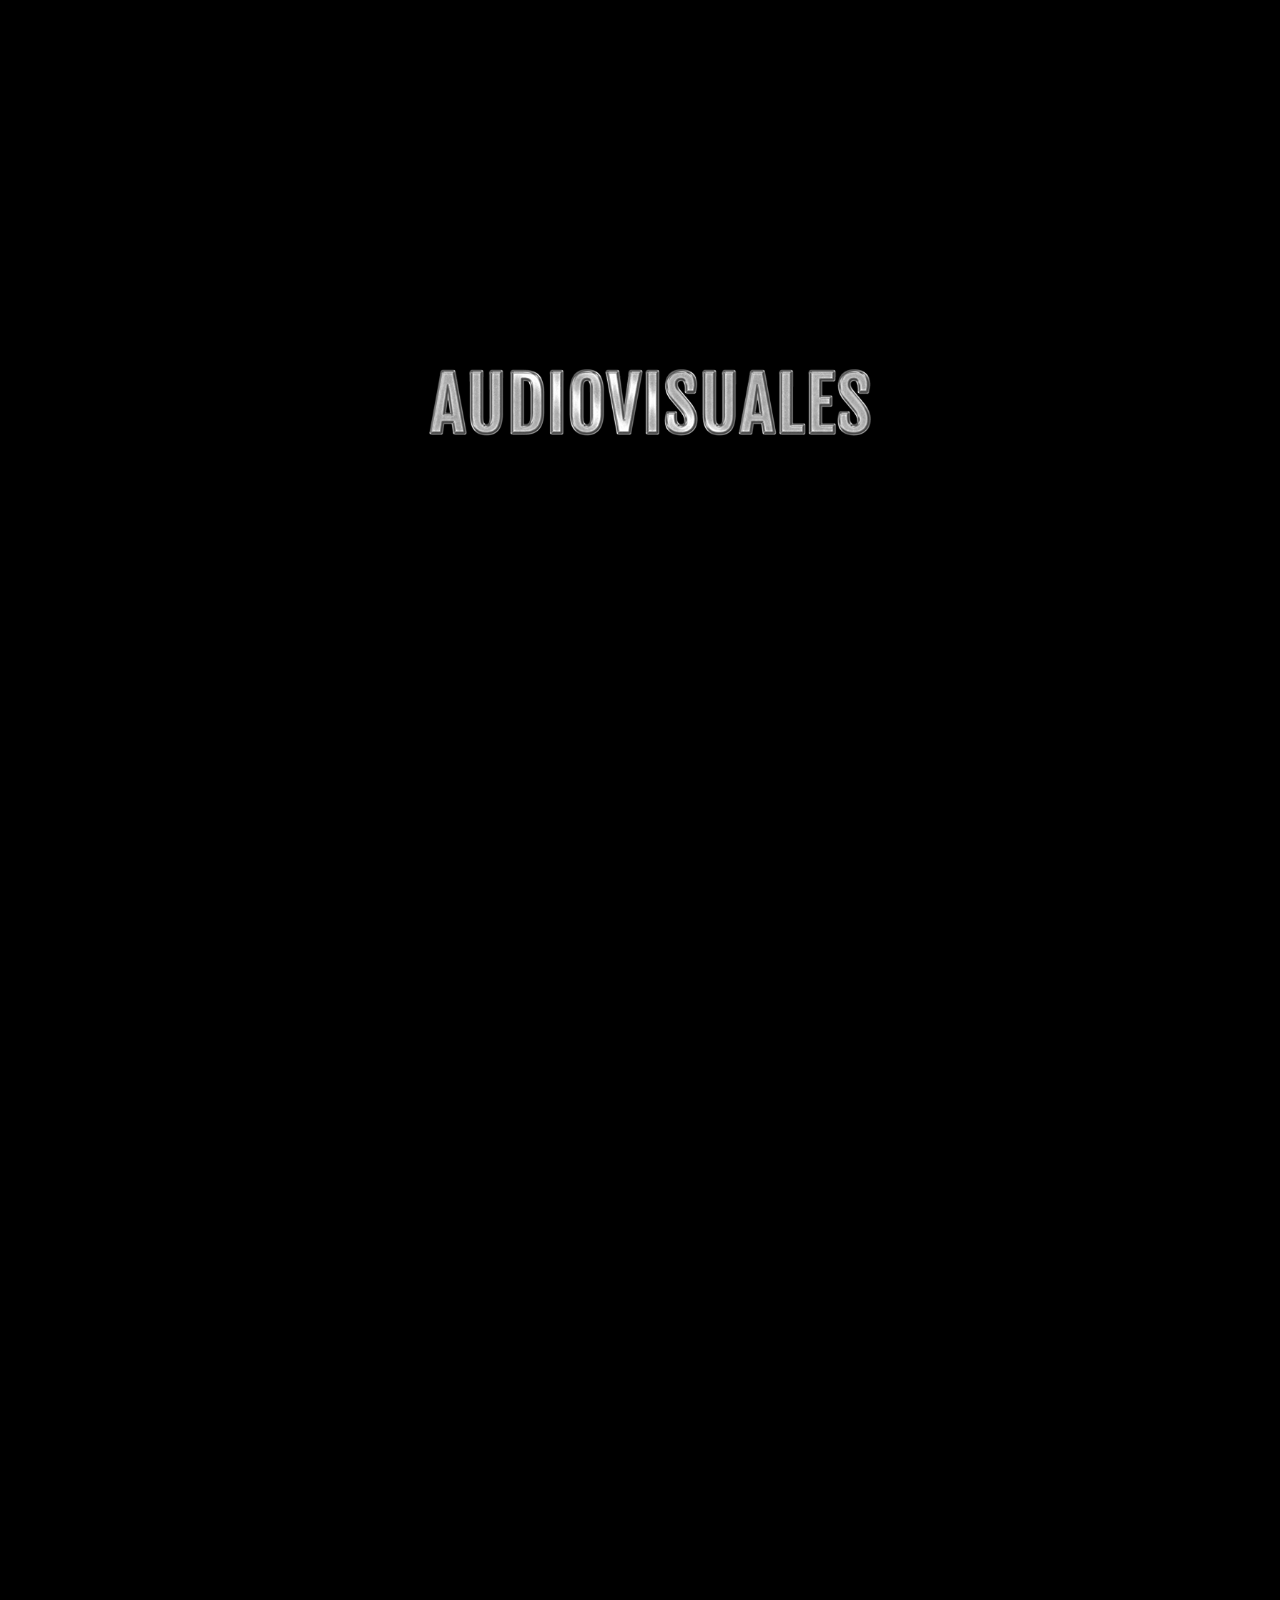
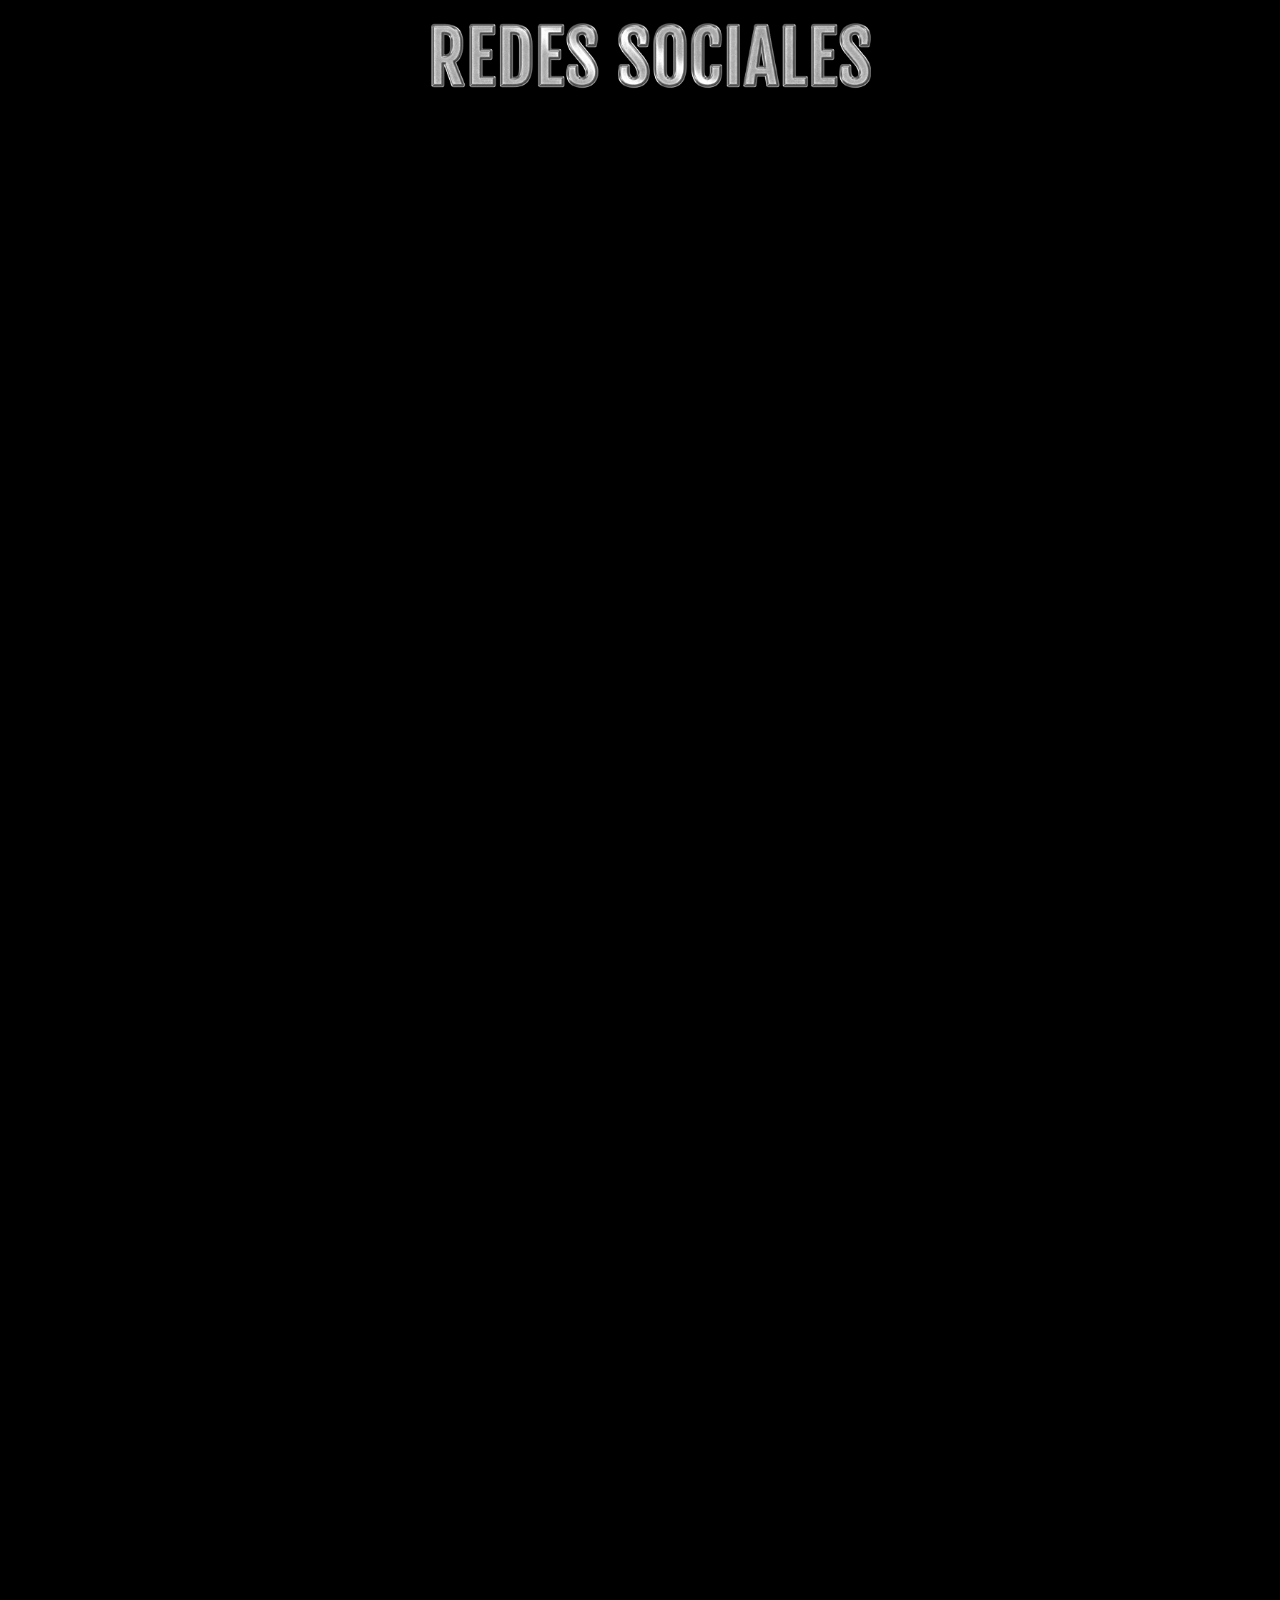
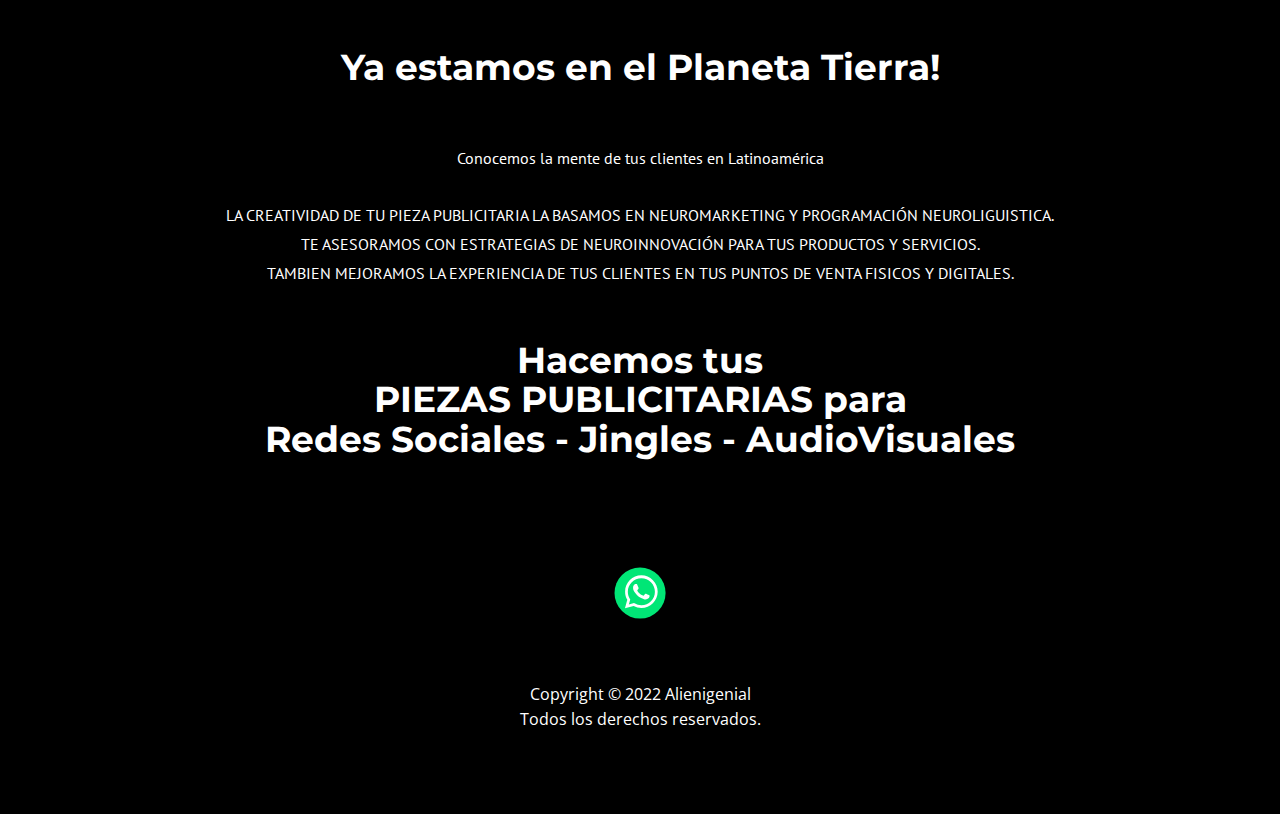
==== commit e334e1a9: "Jun2022_Update07" ====
--- a/index.html
+++ b/index.html
@@ -45,6 +45,9 @@
         <img class="u-image u-image-default u-image-1" src="images/Logo02.png" alt="" data-image-width="598" data-image-height="288">
         <a href="tel:(503) 6200 0246" class="u-active-none u-align-left u-bottom-left-radius-0 u-bottom-right-radius-0 u-btn u-btn-rectangle u-button-style u-hover-none u-none u-radius-0 u-top-left-radius-0 u-top-right-radius-0 u-btn-1"><span class="u-icon"><svg class="u-svg-content" viewBox="0 0 405.333 405.333" x="0px" y="0px" style="width: 1em; height: 1em;"><path d="M373.333,266.88c-25.003,0-49.493-3.904-72.704-11.563c-11.328-3.904-24.192-0.896-31.637,6.699l-46.016,34.752    c-52.8-28.181-86.592-61.952-114.389-114.368l33.813-44.928c8.512-8.512,11.563-20.971,7.915-32.64    C142.592,81.472,138.667,56.96,138.667,32c0-17.643-14.357-32-32-32H32C14.357,0,0,14.357,0,32    c0,205.845,167.488,373.333,373.333,373.333c17.643,0,32-14.357,32-32V298.88C405.333,281.237,390.976,266.88,373.333,266.88z"></path></svg><img></span>&nbsp;​+ (503) 6200 0246
         </a>
+        <a href="tel:(503) 6200 0246" class="u-active-none u-align-left u-bottom-left-radius-0 u-bottom-right-radius-0 u-btn u-btn-rectangle u-button-style u-hover-none u-none u-radius-0 u-top-left-radius-0 u-top-right-radius-0 u-btn-2">
+          <span style="font-weight: 700;"></span> contacto@alienigenial.com
+        </a>
       </div>
     </section>
     <section class="u-clearfix u-palette-3-base u-section-2" id="sec-62c5">
@@ -53,7 +56,7 @@
           <div class="u-repeater u-repeater-1"></div>
         </div>
         <div class="u-align-left u-social-icons u-spacing-20 u-social-icons-1">
-          <a class="u-social-url" target="_blank" data-type="Whatsapp" title="Whatsapp" href="https://web.whatsapp.com"><span class="u-icon u-social-icon u-social-whatsapp u-icon-1"><svg class="u-svg-link" preserveAspectRatio="xMidYMin slice" viewBox="0 0 112 112" style=""><use xmlns:xlink="http://www.w3.org/1999/xlink" xlink:href="#svg-d251"></use></svg><svg class="u-svg-content" viewBox="0 0 112 112" x="0" y="0" id="svg-d251"><circle fill="currentColor" cx="56.1" cy="56.1" r="55"></circle><path fill="#FFFFFF" d="M83.8,28.3C77.2,21.7,68.4,18,59,18c-19.3,0-35.1,15.7-35.1,35.1c0,6.2,1.6,12.2,4.7,17.5l-5,18.2L42.2,84
+          <a class="u-social-url" target="_blank" data-type="Whatsapp" title="Whatsapp" href="https://wa.me/message/B6GY6VYWWLA3L1?src=qr"><span class="u-icon u-social-icon u-social-whatsapp u-icon-1"><svg class="u-svg-link" preserveAspectRatio="xMidYMin slice" viewBox="0 0 112 112" style=""><use xmlns:xlink="http://www.w3.org/1999/xlink" xlink:href="#svg-d251"></use></svg><svg class="u-svg-content" viewBox="0 0 112 112" x="0" y="0" id="svg-d251"><circle fill="currentColor" cx="56.1" cy="56.1" r="55"></circle><path fill="#FFFFFF" d="M83.8,28.3C77.2,21.7,68.4,18,59,18c-19.3,0-35.1,15.7-35.1,35.1c0,6.2,1.6,12.2,4.7,17.5l-5,18.2L42.2,84
 	c5.1,2.8,10.9,4.3,16.8,4.3h0l0,0c19.3,0,35.1-15.7,35.1-35.1C94.1,43.8,90.5,35,83.8,28.3 M59,82.3L59,82.3
 	c-5.2,0-10.4-1.4-14.9-4.1l-1.1-0.6l-11,2.9L35,69.8l-0.7-1.1c-2.9-4.6-4.5-10-4.5-15.5C29.8,37,42.9,24,59,24
 	c7.8,0,15.1,3,20.6,8.6c5.5,5.5,8.5,12.8,8.5,20.6C88.2,69.2,75.1,82.3,59,82.3 M75,60.5c-0.9-0.4-5.2-2.6-6-2.9
@@ -113,6 +116,11 @@
             <iframe style="position: absolute;top: 0;left: 0;width: 100%;height: 100%;" class="embed-responsive-item" src="https://www.youtube.com/embed/yTgW06122Qc?mute=0&amp;showinfo=0&amp;controls=0&amp;start=0" frameborder="0" allowfullscreen=""></iframe>
           </div>
         </div>
+        <div class="u-video u-video-contain u-video-3">
+          <div class="embed-responsive embed-responsive-3">
+            <iframe style="position: absolute;top: 0;left: 0;width: 100%;height: 100%;" class="embed-responsive-item" src="https://www.youtube.com/embed/vDp-lQzO0G4?mute=0&amp;showinfo=0&amp;controls=0&amp;start=0" frameborder="0" allowfullscreen=""></iframe>
+          </div>
+        </div>
       </div>
     </section>
     <section class="u-clearfix u-palette-3-base u-section-7" id="carousel_d5b5">
@@ -124,21 +132,31 @@
       </div>
     </section>
     <section class="u-clearfix u-palette-3-base u-section-8" id="carousel_b3fe">
-      <div class="u-clearfix u-sheet u-sheet-1">
+      <div class="u-clearfix u-sheet u-valign-middle u-sheet-1">
         <div class="u-video u-video-contain u-video-1">
           <div class="embed-responsive embed-responsive-1">
-            <iframe style="position: absolute;top: 0;left: 0;width: 100%;height: 100%;" class="embed-responsive-item" src="https://www.youtube.com/embed/vDp-lQzO0G4?mute=0&amp;showinfo=0&amp;controls=0&amp;start=0" frameborder="0" allowfullscreen=""></iframe>
+            <iframe style="position: absolute;top: 0;left: 0;width: 100%;height: 100%;" class="embed-responsive-item" src="https://www.youtube.com/embed/zWZKdtR5Z3E?mute=0&amp;showinfo=0&amp;controls=0&amp;start=0" frameborder="0" allowfullscreen=""></iframe>
           </div>
         </div>
         <div class="u-video u-video-contain u-video-2">
           <div class="embed-responsive embed-responsive-2">
-            <iframe style="position: absolute;top: 0;left: 0;width: 100%;height: 100%;" class="embed-responsive-item" src="https://www.youtube.com/embed/vDp-lQzO0G4?mute=0&amp;showinfo=0&amp;controls=0&amp;start=0" frameborder="0" allowfullscreen=""></iframe>
+            <iframe style="position: absolute;top: 0;left: 0;width: 100%;height: 100%;" class="embed-responsive-item" src="https://www.youtube.com/embed/uEmlJGs6hJc?mute=0&amp;showinfo=0&amp;controls=0&amp;start=0" frameborder="0" allowfullscreen=""></iframe>
+          </div>
+        </div>
+        <div class="u-video u-video-contain u-video-3">
+          <div class="embed-responsive embed-responsive-3">
+            <iframe style="position: absolute;top: 0;left: 0;width: 100%;height: 100%;" class="embed-responsive-item" src="https://www.youtube.com/embed/zUIpAEnHo_w?mute=0&amp;showinfo=0&amp;controls=0&amp;start=0" frameborder="0" allowfullscreen=""></iframe>
+          </div>
+        </div>
+        <div class="u-video u-video-contain u-video-4">
+          <div class="embed-responsive embed-responsive-4">
+            <iframe style="position: absolute;top: 0;left: 0;width: 100%;height: 100%;" class="embed-responsive-item" src="https://www.youtube.com/embed/M1CVqrPYHxM?mute=0&amp;showinfo=0&amp;controls=0&amp;start=0" frameborder="0" allowfullscreen=""></iframe>
           </div>
         </div>
       </div>
     </section>
     <section class="u-align-center u-clearfix u-palette-3-base u-section-9" id="carousel_7189">
-      <div class="u-clearfix u-sheet u-valign-middle u-sheet-1">
+      <div class="u-clearfix u-sheet u-sheet-1">
         <h2 class="u-text u-text-1"> Ya estamos en el Planeta Tierra!</h2>
       </div>
     </section>
--- a/Alienigenial.css
+++ b/Alienigenial.css
@@ -1,5 +1,5 @@
 .u-section-1 .u-sheet-1 {
-  min-height: 375px;
+  min-height: 448px;
 }
 
 .u-section-1 .u-image-1 {
@@ -12,8 +12,23 @@
   background-image: none;
   border-style: none;
   align-self: center;
-  margin: 17px auto 36px;
+  margin: 17px auto 0;
   padding: 0;
+}
+
+.u-section-1 .u-btn-2 {
+  background-image: none;
+  border-style: none;
+  align-self: center;
+  font-size: 1rem;
+  margin: 24px auto 60px;
+  padding: 0;
+}
+
+@media (max-width: 1199px) {
+  .u-section-1 .u-btn-2 {
+    font-weight: normal;
+  }
 }
 
 @media (max-width: 767px) {
@@ -24,7 +39,7 @@
 
 @media (max-width: 575px) {
   .u-section-1 .u-sheet-1 {
-    min-height: 292px;
+    min-height: 365px;
   }
 
   .u-section-1 .u-image-1 {
@@ -132,7 +147,7 @@
 }
 
 .u-section-4 .u-sheet-1 {
-  min-height: 1195px;
+  min-height: 1115px;
 }
 
 .u-section-4 .u-video-1 {
@@ -148,7 +163,7 @@
 .u-section-4 .u-video-2 {
   width: 617px;
   height: 354px;
-  margin: 70px auto 0;
+  margin: 30px auto 0;
 }
 
 .u-section-4 .embed-responsive-2 {
@@ -158,7 +173,7 @@
 .u-section-4 .u-video-3 {
   width: 617px;
   height: 354px;
-  margin: 70px auto 0;
+  margin: 30px auto 0;
 }
 
 .u-section-4 .embed-responsive-3 {
@@ -265,7 +280,7 @@
 }
 
 .u-section-6 .u-sheet-1 {
-  min-height: 771px;
+  min-height: 1115px;
 }
 
 .u-section-6 .u-video-1 {
@@ -281,16 +296,26 @@
 .u-section-6 .u-video-2 {
   width: 617px;
   height: 354px;
-  margin: 70px auto 0;
+  margin: 30px auto 0;
 }
 
 .u-section-6 .embed-responsive-2 {
   position: absolute;
 }
 
+.u-section-6 .u-video-3 {
+  width: 617px;
+  height: 354px;
+  margin: 30px auto 0;
+}
+
+.u-section-6 .embed-responsive-3 {
+  position: absolute;
+}
+
 @media (max-width: 767px) {
   .u-section-6 .u-sheet-1 {
-    min-height: 1514px;
+    min-height: 984px;
   }
 
   .u-section-6 .u-video-1 {
@@ -302,11 +327,16 @@
     width: 540px;
     height: 310px;
   }
+
+  .u-section-6 .u-video-3 {
+    width: 540px;
+    height: 310px;
+  }
 }
 
 @media (max-width: 575px) {
   .u-section-6 .u-sheet-1 {
-    min-height: 1056px;
+    min-height: 641px;
   }
 
   .u-section-6 .u-video-1 {
@@ -315,6 +345,11 @@
   }
 
   .u-section-6 .u-video-2 {
+    width: 340px;
+    height: 195px;
+  }
+
+  .u-section-6 .u-video-3 {
     width: 340px;
     height: 195px;
   }
@@ -378,7 +413,7 @@
 }
 
 .u-section-8 .u-sheet-1 {
-  min-height: 814px;
+  min-height: 1478px;
 }
 
 .u-section-8 .u-video-1 {
@@ -394,16 +429,36 @@
 .u-section-8 .u-video-2 {
   width: 617px;
   height: 347px;
-  margin: 50px auto 60px;
+  margin: 30px auto 0;
 }
 
 .u-section-8 .embed-responsive-2 {
   position: absolute;
 }
 
+.u-section-8 .u-video-3 {
+  width: 617px;
+  height: 347px;
+  margin: 30px auto 0;
+}
+
+.u-section-8 .embed-responsive-3 {
+  position: absolute;
+}
+
+.u-section-8 .u-video-4 {
+  width: 617px;
+  height: 347px;
+  margin: 30px auto 0;
+}
+
+.u-section-8 .embed-responsive-4 {
+  position: absolute;
+}
+
 @media (max-width: 767px) {
   .u-section-8 .u-sheet-1 {
-    min-height: 728px;
+    min-height: 1306px;
   }
 
   .u-section-8 .u-video-1 {
@@ -415,11 +470,21 @@
     width: 540px;
     height: 304px;
   }
+
+  .u-section-8 .u-video-3 {
+    width: 540px;
+    height: 304px;
+  }
+
+  .u-section-8 .u-video-4 {
+    width: 540px;
+    height: 304px;
+  }
 }
 
 @media (max-width: 575px) {
   .u-section-8 .u-sheet-1 {
-    min-height: 502px;
+    min-height: 854px;
   }
 
   .u-section-8 .u-video-1 {
@@ -431,17 +496,27 @@
     width: 340px;
     height: 191px;
   }
+
+  .u-section-8 .u-video-3 {
+    width: 340px;
+    height: 191px;
+  }
+
+  .u-section-8 .u-video-4 {
+    width: 340px;
+    height: 191px;
+  }
 } .u-section-9 {
   background-image: none;
 }
 
 .u-section-9 .u-sheet-1 {
-  min-height: 99px;
+  min-height: 117px;
 }
 
 .u-section-9 .u-text-1 {
   width: 680px;
-  margin: 30px auto;
+  margin: 48px auto 30px;
 }
 
 @media (max-width: 1199px) {
@@ -468,7 +543,7 @@
 
 @media (max-width: 575px) {
   .u-section-9 .u-sheet-1 {
-    min-height: 99px;
+    min-height: 117px;
   }
 
   .u-section-9 .u-text-1 {
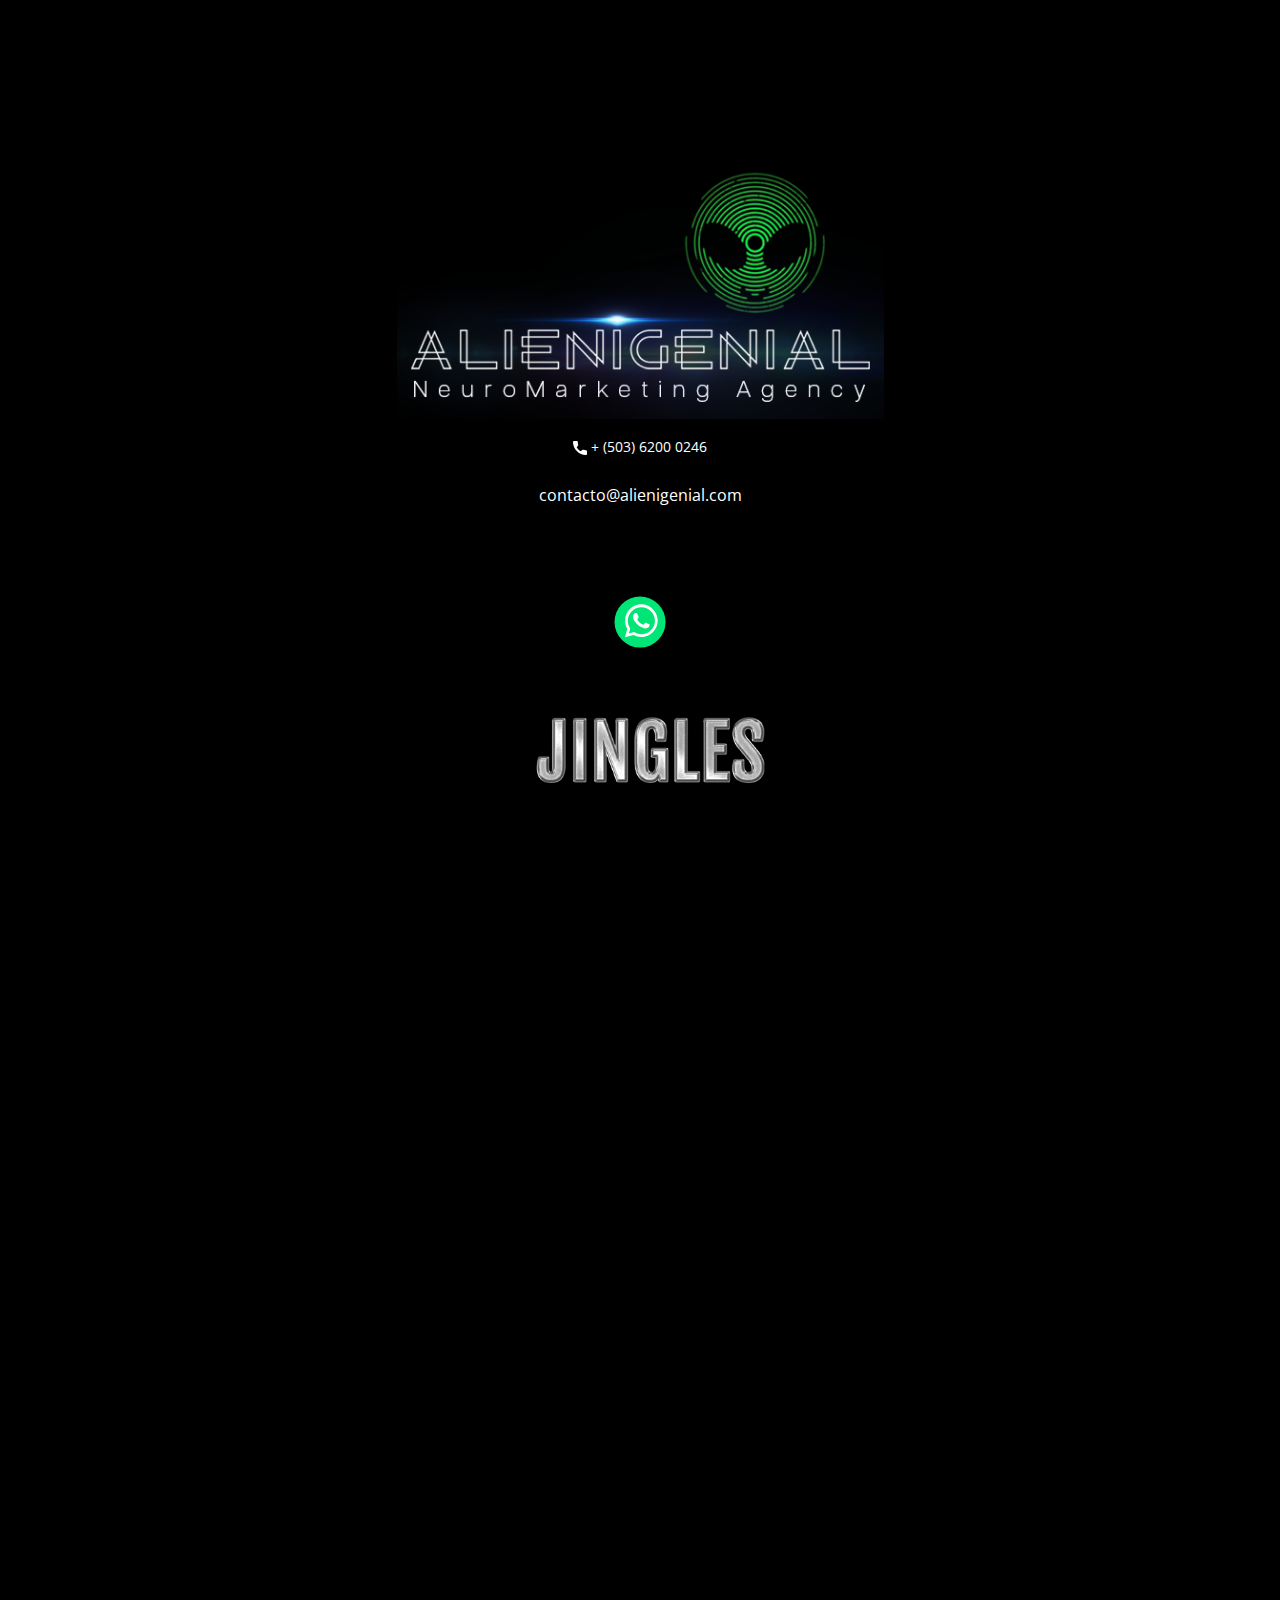
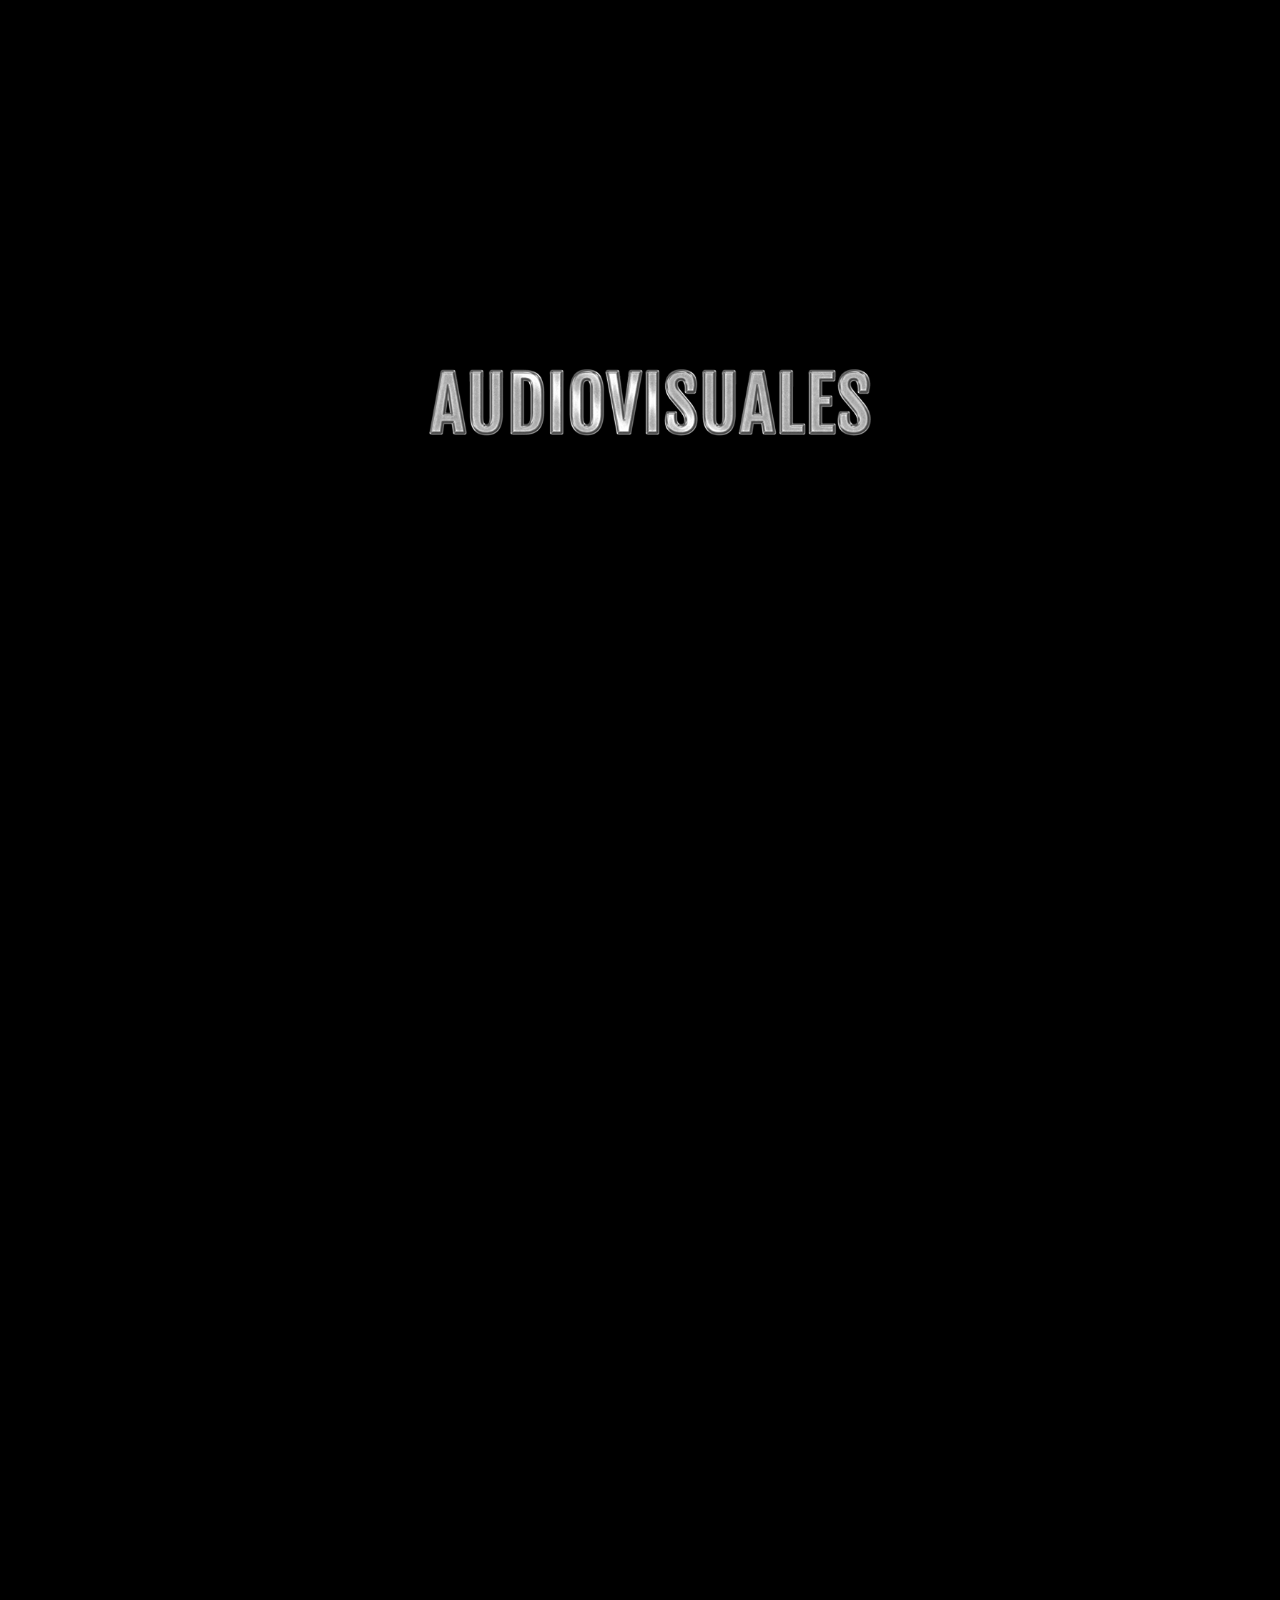
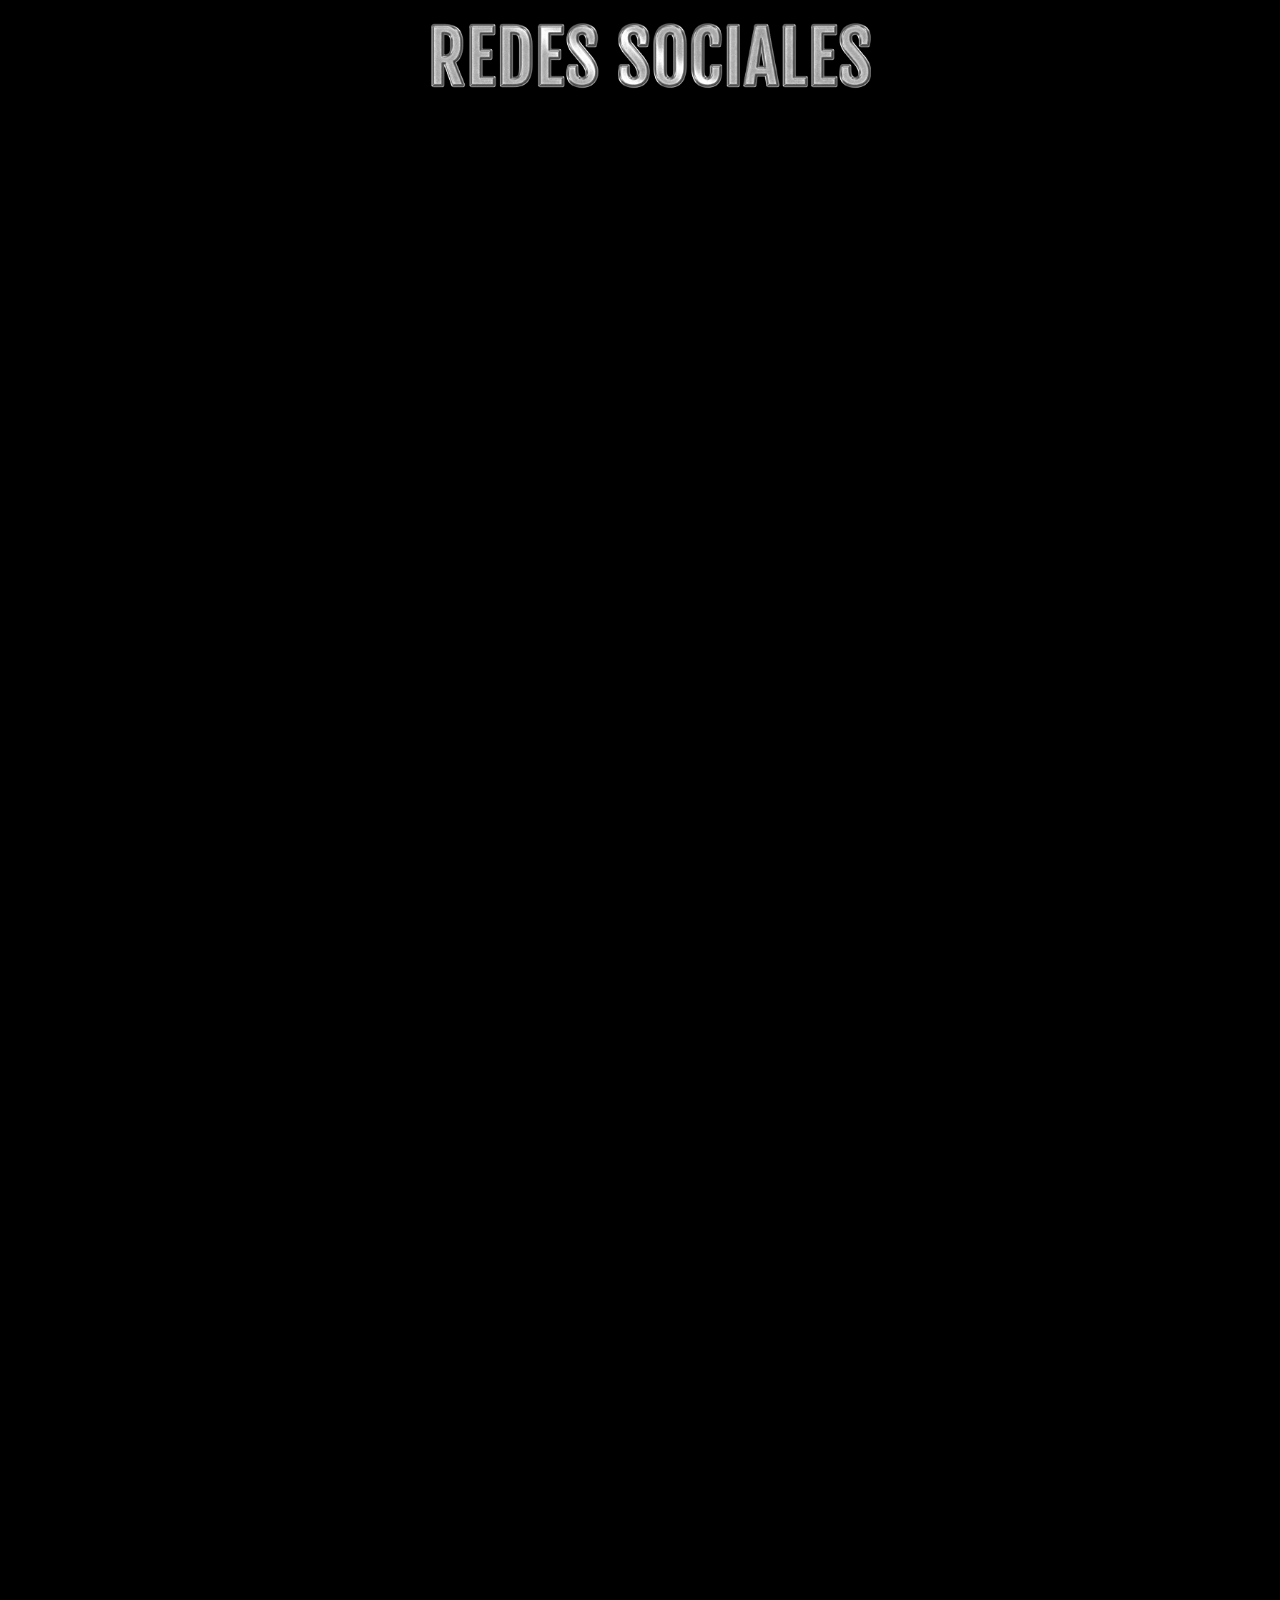
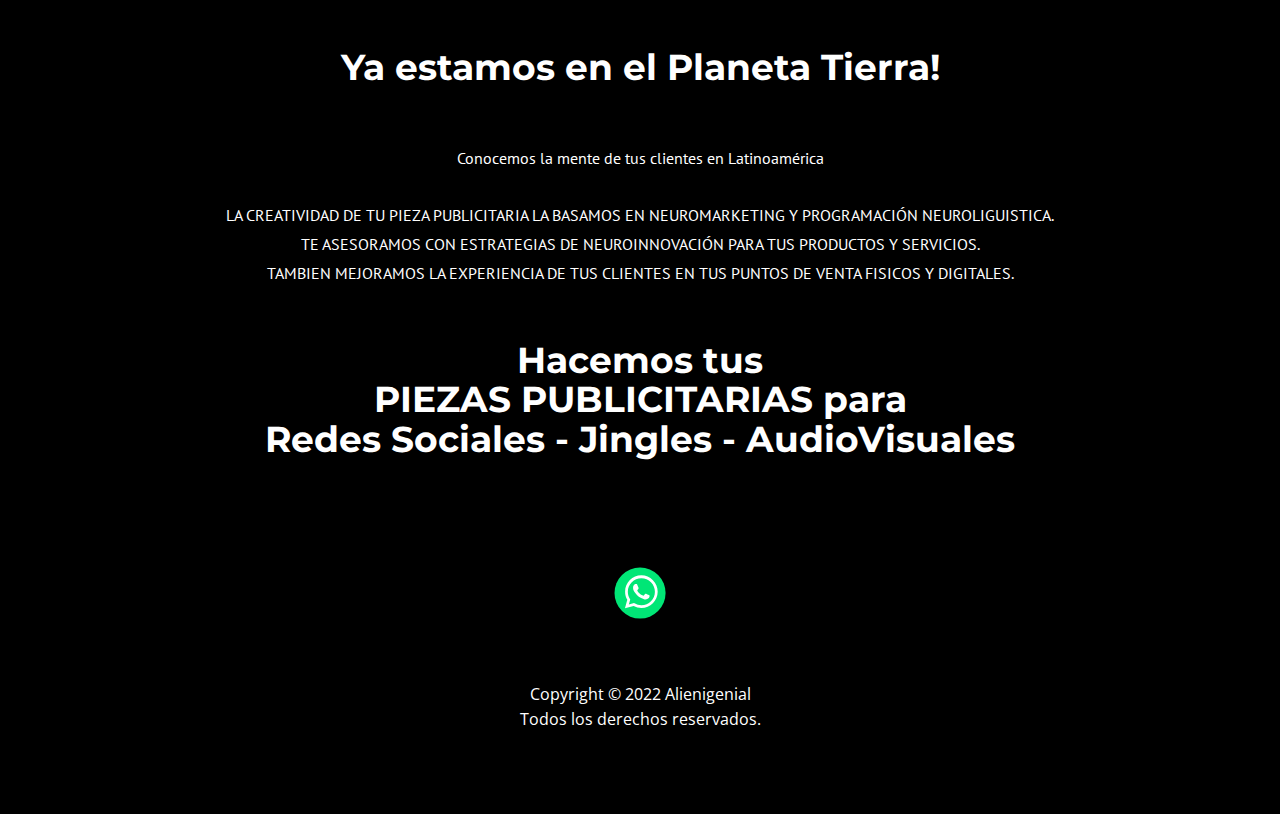
==== commit 9fc9595f: "Jun2022_Update08" ====
--- a/index.html
+++ b/index.html
@@ -42,7 +42,7 @@
   <body data-home-page="Alienigenial.html" data-home-page-title="Alienigenial" class="u-body u-grey-90 u-xl-mode"><header class="u-align-center-sm u-align-center-xs u-clearfix u-header u-palette-3-base u-header" id="sec-b046"><div class="u-align-left u-clearfix u-sheet u-sheet-1"></div></header>
     <section class="u-clearfix u-palette-3-base u-section-1" id="sec-2d0e">
       <div class="u-align-left u-clearfix u-sheet u-sheet-1">
-        <img class="u-image u-image-default u-image-1" src="images/Logo02.png" alt="" data-image-width="598" data-image-height="288">
+        <img class="u-image u-image-default u-image-1" src="images/AlienigenialLOGO3.png" alt="" data-image-width="600" data-image-height="288">
         <a href="tel:(503) 6200 0246" class="u-active-none u-align-left u-bottom-left-radius-0 u-bottom-right-radius-0 u-btn u-btn-rectangle u-button-style u-hover-none u-none u-radius-0 u-top-left-radius-0 u-top-right-radius-0 u-btn-1"><span class="u-icon"><svg class="u-svg-content" viewBox="0 0 405.333 405.333" x="0px" y="0px" style="width: 1em; height: 1em;"><path d="M373.333,266.88c-25.003,0-49.493-3.904-72.704-11.563c-11.328-3.904-24.192-0.896-31.637,6.699l-46.016,34.752    c-52.8-28.181-86.592-61.952-114.389-114.368l33.813-44.928c8.512-8.512,11.563-20.971,7.915-32.64    C142.592,81.472,138.667,56.96,138.667,32c0-17.643-14.357-32-32-32H32C14.357,0,0,14.357,0,32    c0,205.845,167.488,373.333,373.333,373.333c17.643,0,32-14.357,32-32V298.88C405.333,281.237,390.976,266.88,373.333,266.88z"></path></svg><img></span>&nbsp;​+ (503) 6200 0246
         </a>
         <a href="tel:(503) 6200 0246" class="u-active-none u-align-left u-bottom-left-radius-0 u-bottom-right-radius-0 u-btn u-btn-rectangle u-button-style u-hover-none u-none u-radius-0 u-top-left-radius-0 u-top-right-radius-0 u-btn-2">
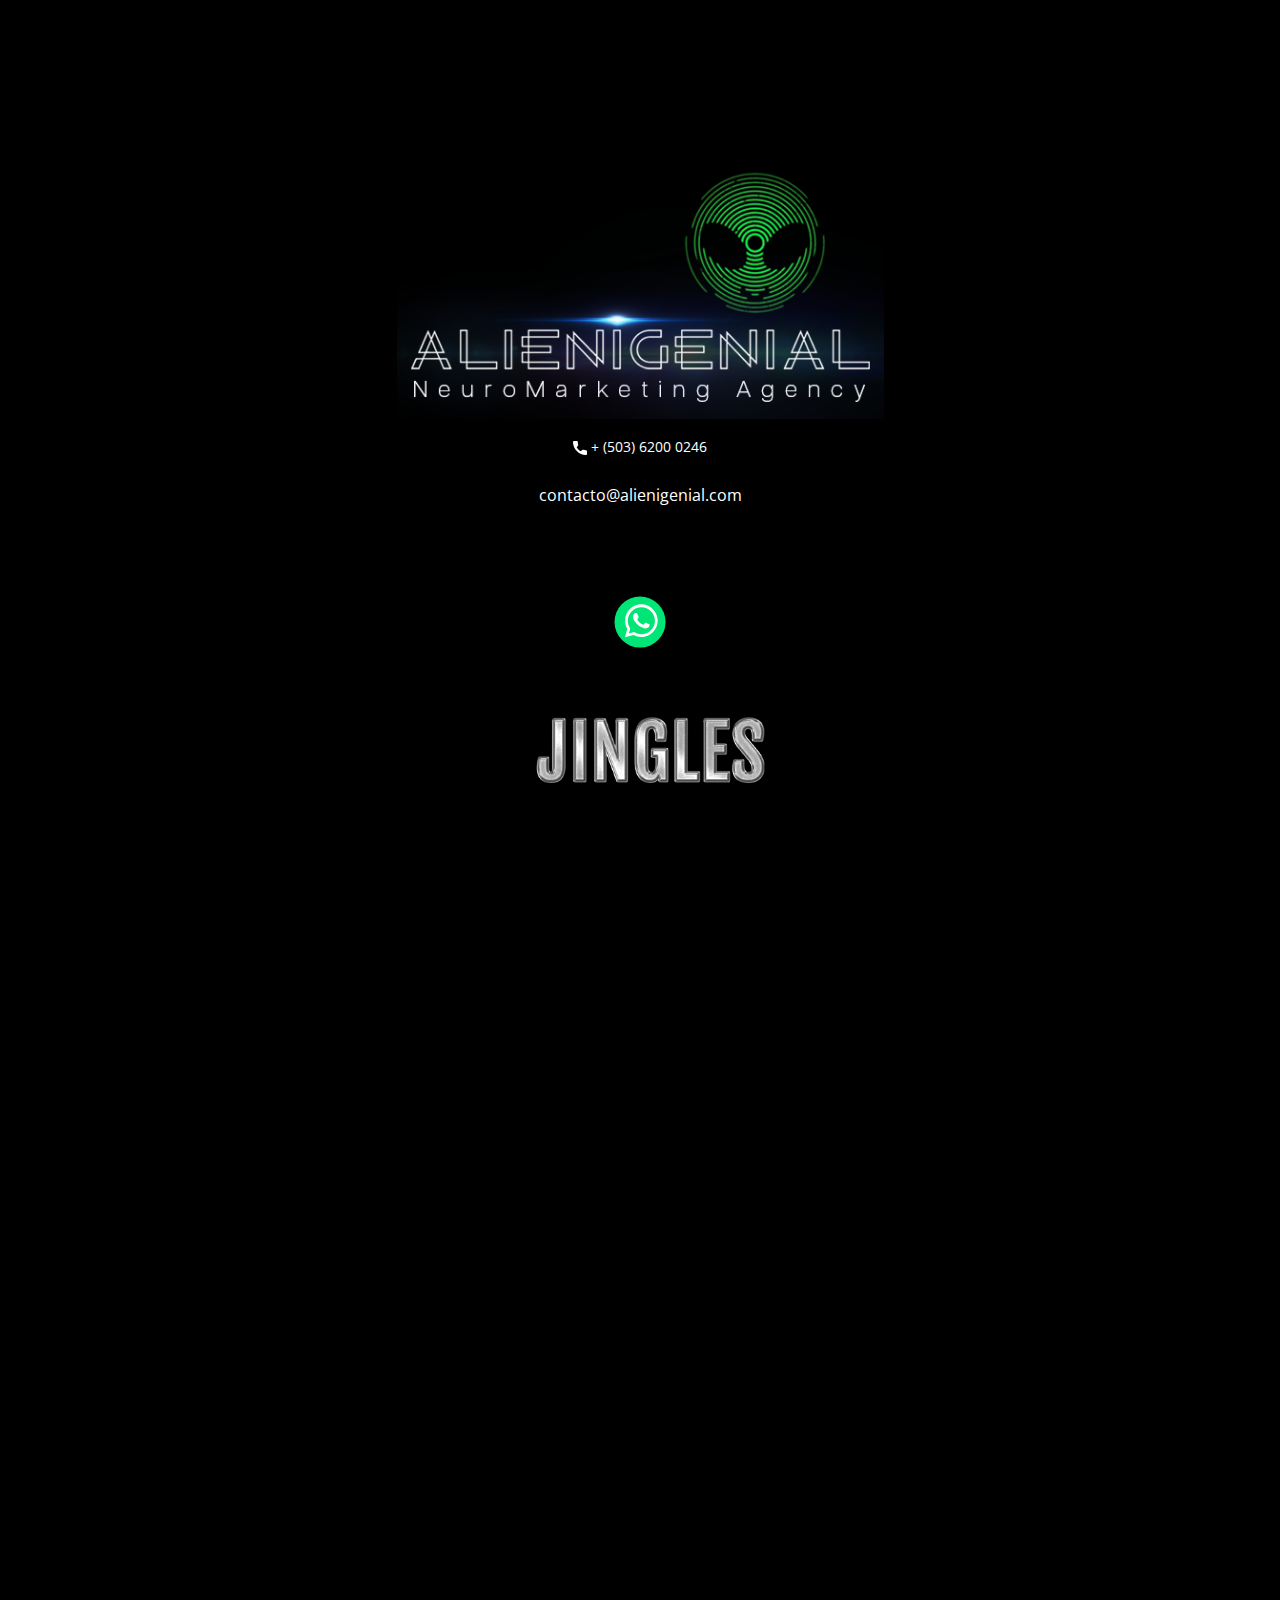
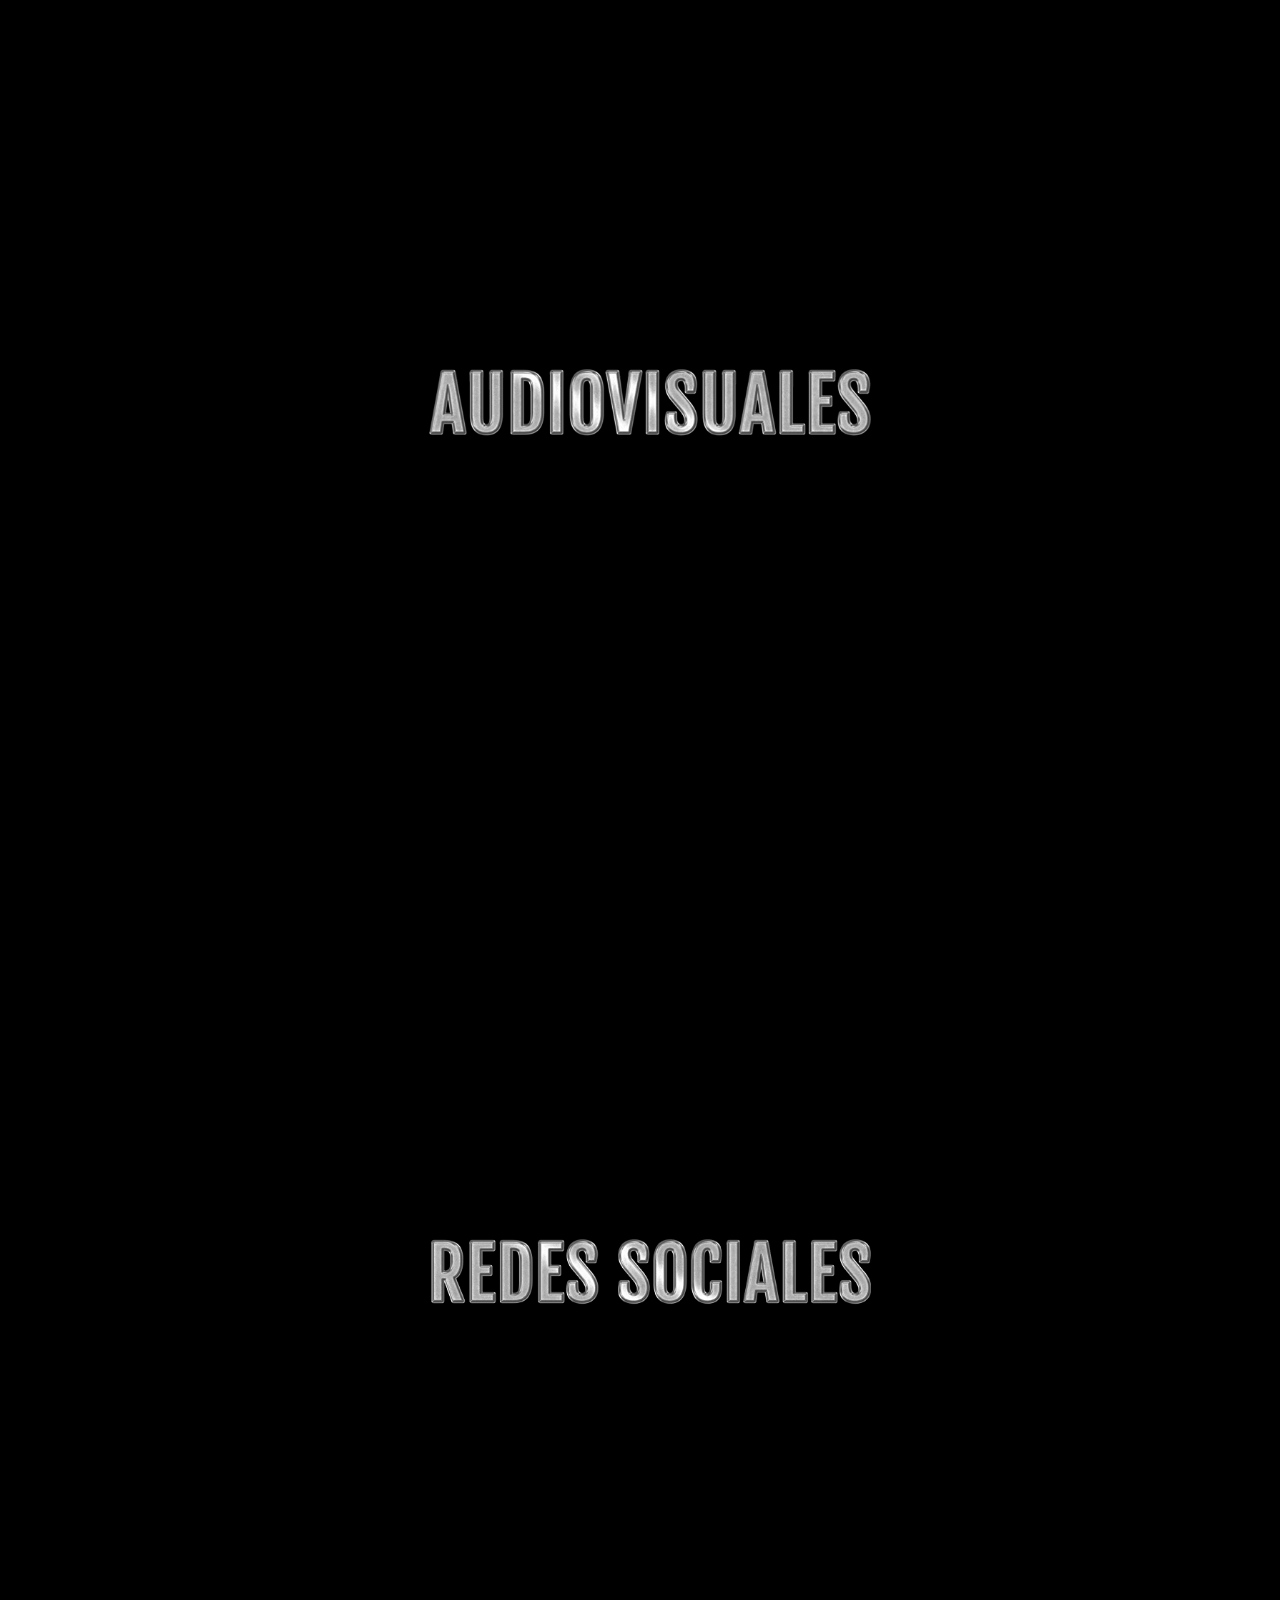
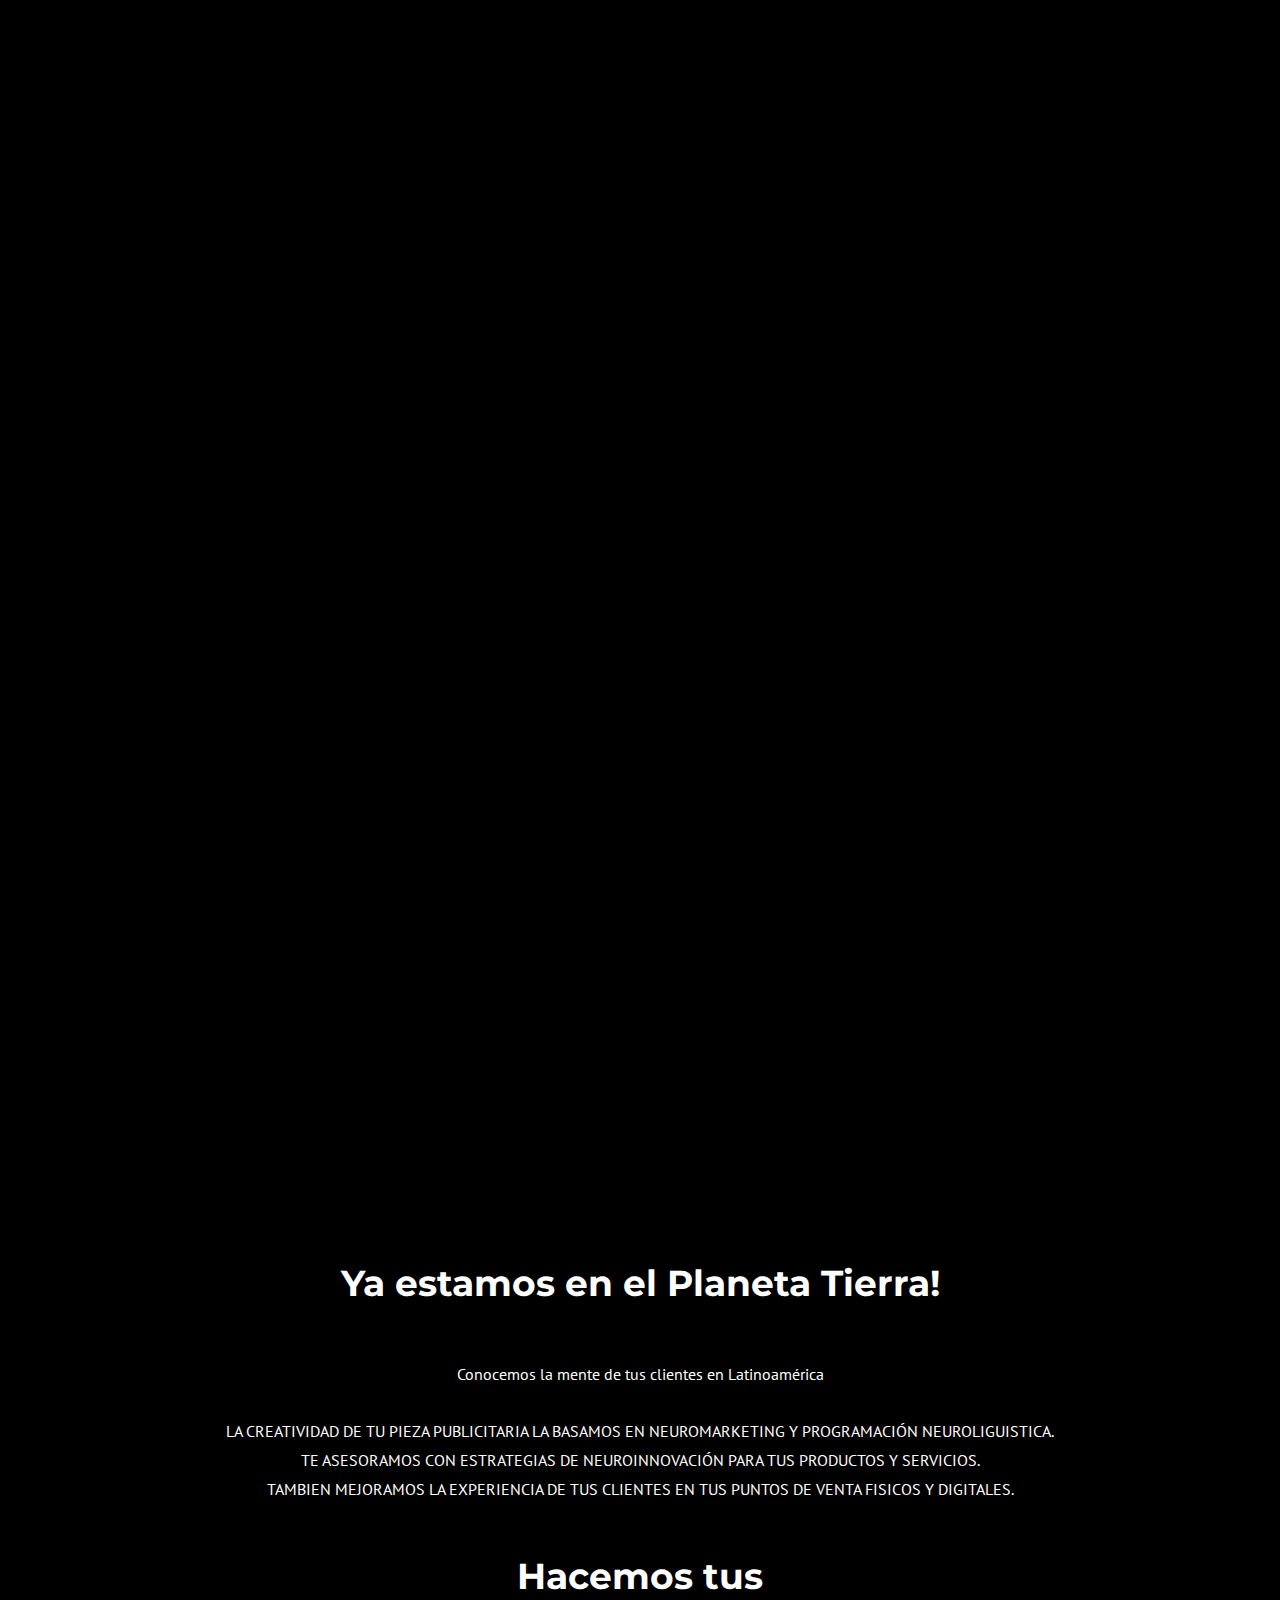
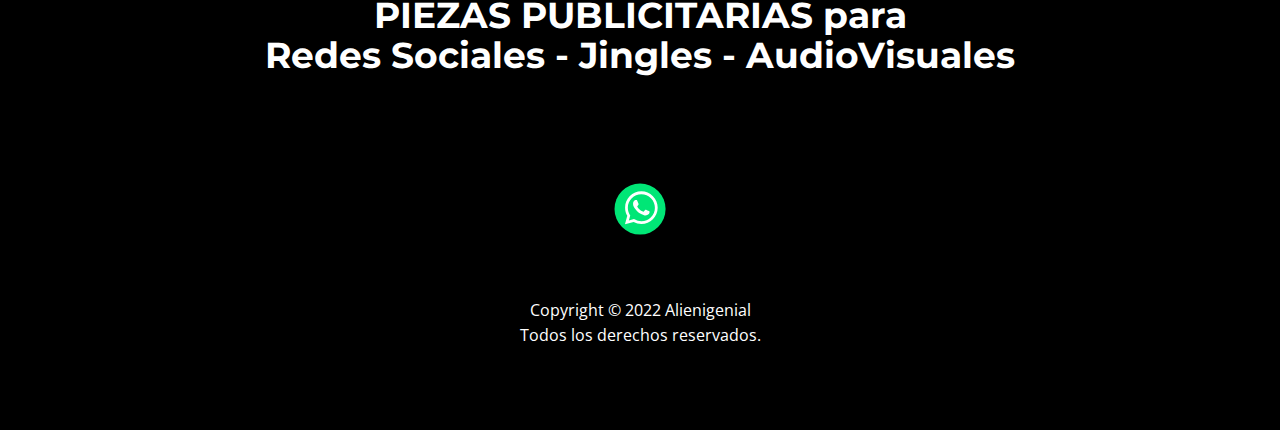
==== commit dabc05ae: "Jun2022_Update09" ====
--- a/index.html
+++ b/index.html
@@ -116,11 +116,6 @@
             <iframe style="position: absolute;top: 0;left: 0;width: 100%;height: 100%;" class="embed-responsive-item" src="https://www.youtube.com/embed/yTgW06122Qc?mute=0&amp;showinfo=0&amp;controls=0&amp;start=0" frameborder="0" allowfullscreen=""></iframe>
           </div>
         </div>
-        <div class="u-video u-video-contain u-video-3">
-          <div class="embed-responsive embed-responsive-3">
-            <iframe style="position: absolute;top: 0;left: 0;width: 100%;height: 100%;" class="embed-responsive-item" src="https://www.youtube.com/embed/vDp-lQzO0G4?mute=0&amp;showinfo=0&amp;controls=0&amp;start=0" frameborder="0" allowfullscreen=""></iframe>
-          </div>
-        </div>
       </div>
     </section>
     <section class="u-clearfix u-palette-3-base u-section-7" id="carousel_d5b5">
--- a/Alienigenial.css
+++ b/Alienigenial.css
@@ -280,7 +280,7 @@
 }
 
 .u-section-6 .u-sheet-1 {
-  min-height: 1115px;
+  min-height: 731px;
 }
 
 .u-section-6 .u-video-1 {
@@ -303,16 +303,6 @@
   position: absolute;
 }
 
-.u-section-6 .u-video-3 {
-  width: 617px;
-  height: 354px;
-  margin: 30px auto 0;
-}
-
-.u-section-6 .embed-responsive-3 {
-  position: absolute;
-}
-
 @media (max-width: 767px) {
   .u-section-6 .u-sheet-1 {
     min-height: 984px;
@@ -327,11 +317,6 @@
     width: 540px;
     height: 310px;
   }
-
-  .u-section-6 .u-video-3 {
-    width: 540px;
-    height: 310px;
-  }
 }
 
 @media (max-width: 575px) {
@@ -345,11 +330,6 @@
   }
 
   .u-section-6 .u-video-2 {
-    width: 340px;
-    height: 195px;
-  }
-
-  .u-section-6 .u-video-3 {
     width: 340px;
     height: 195px;
   }
